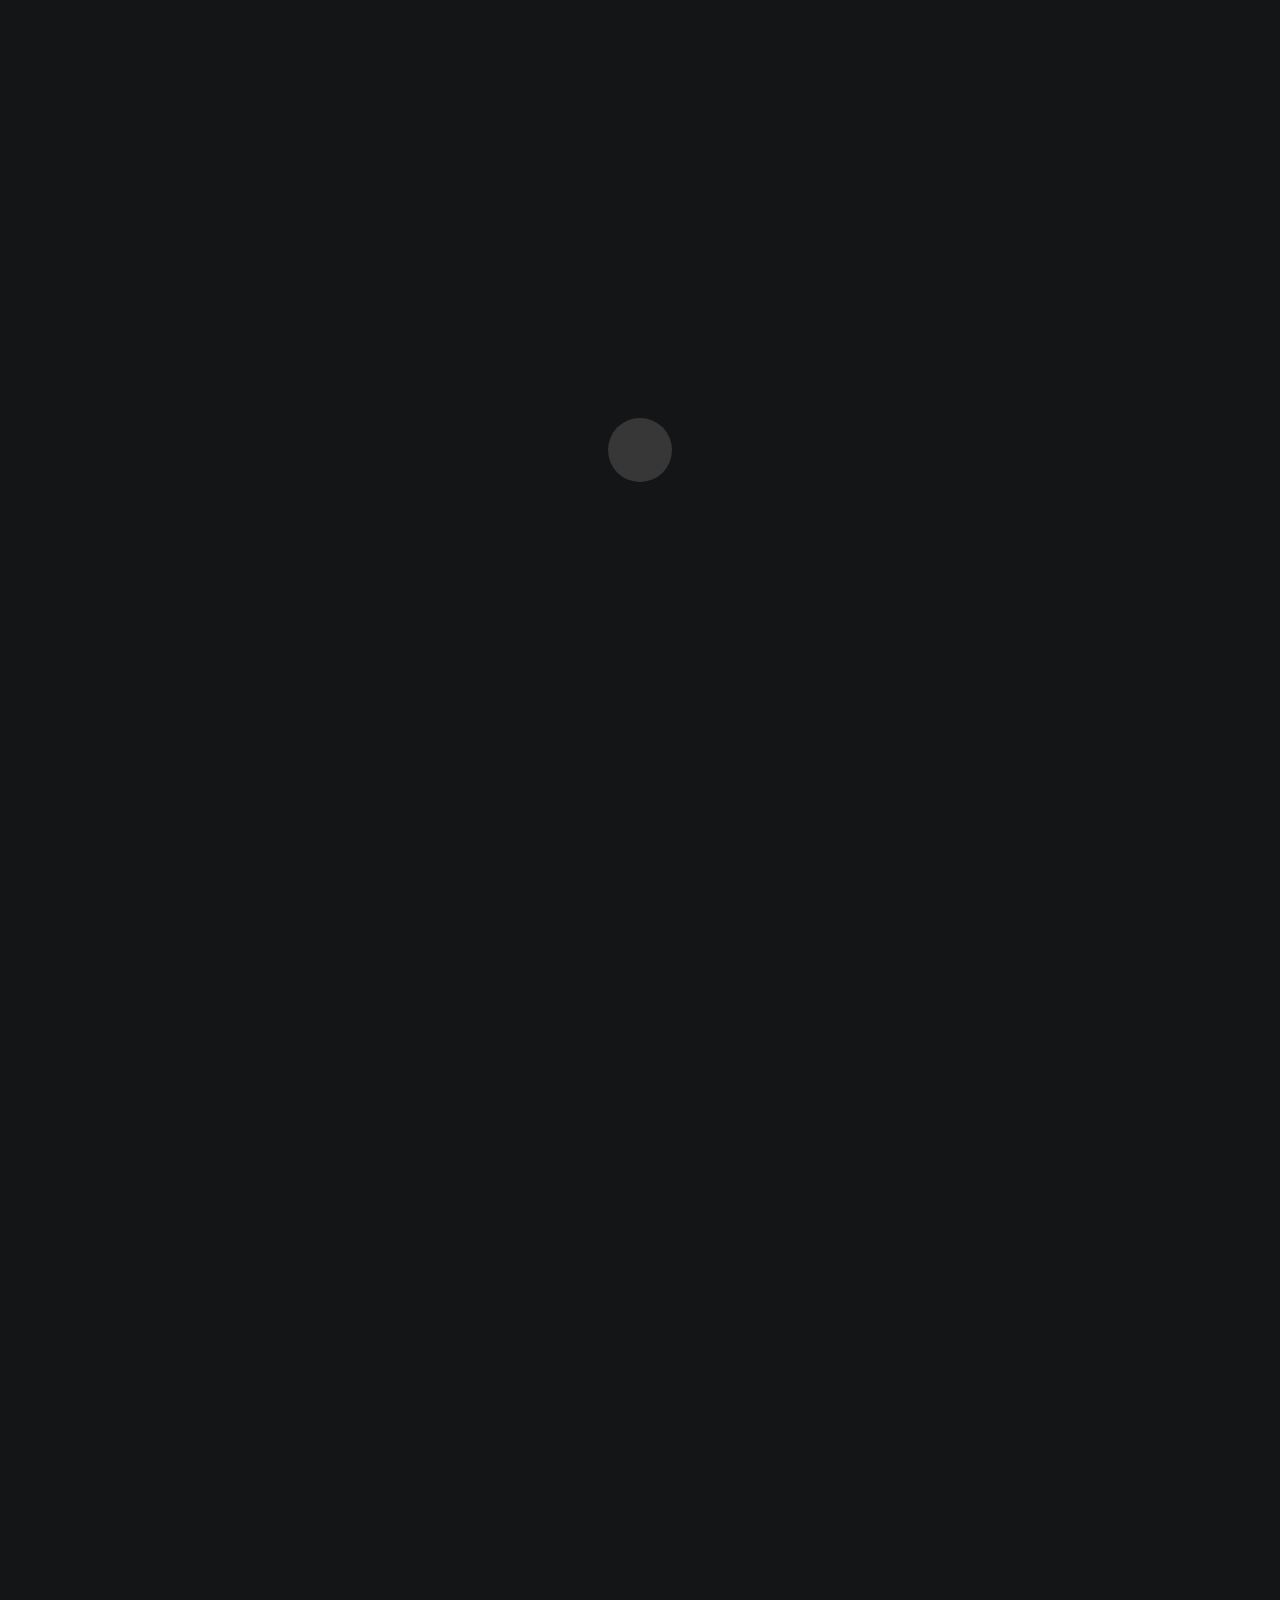
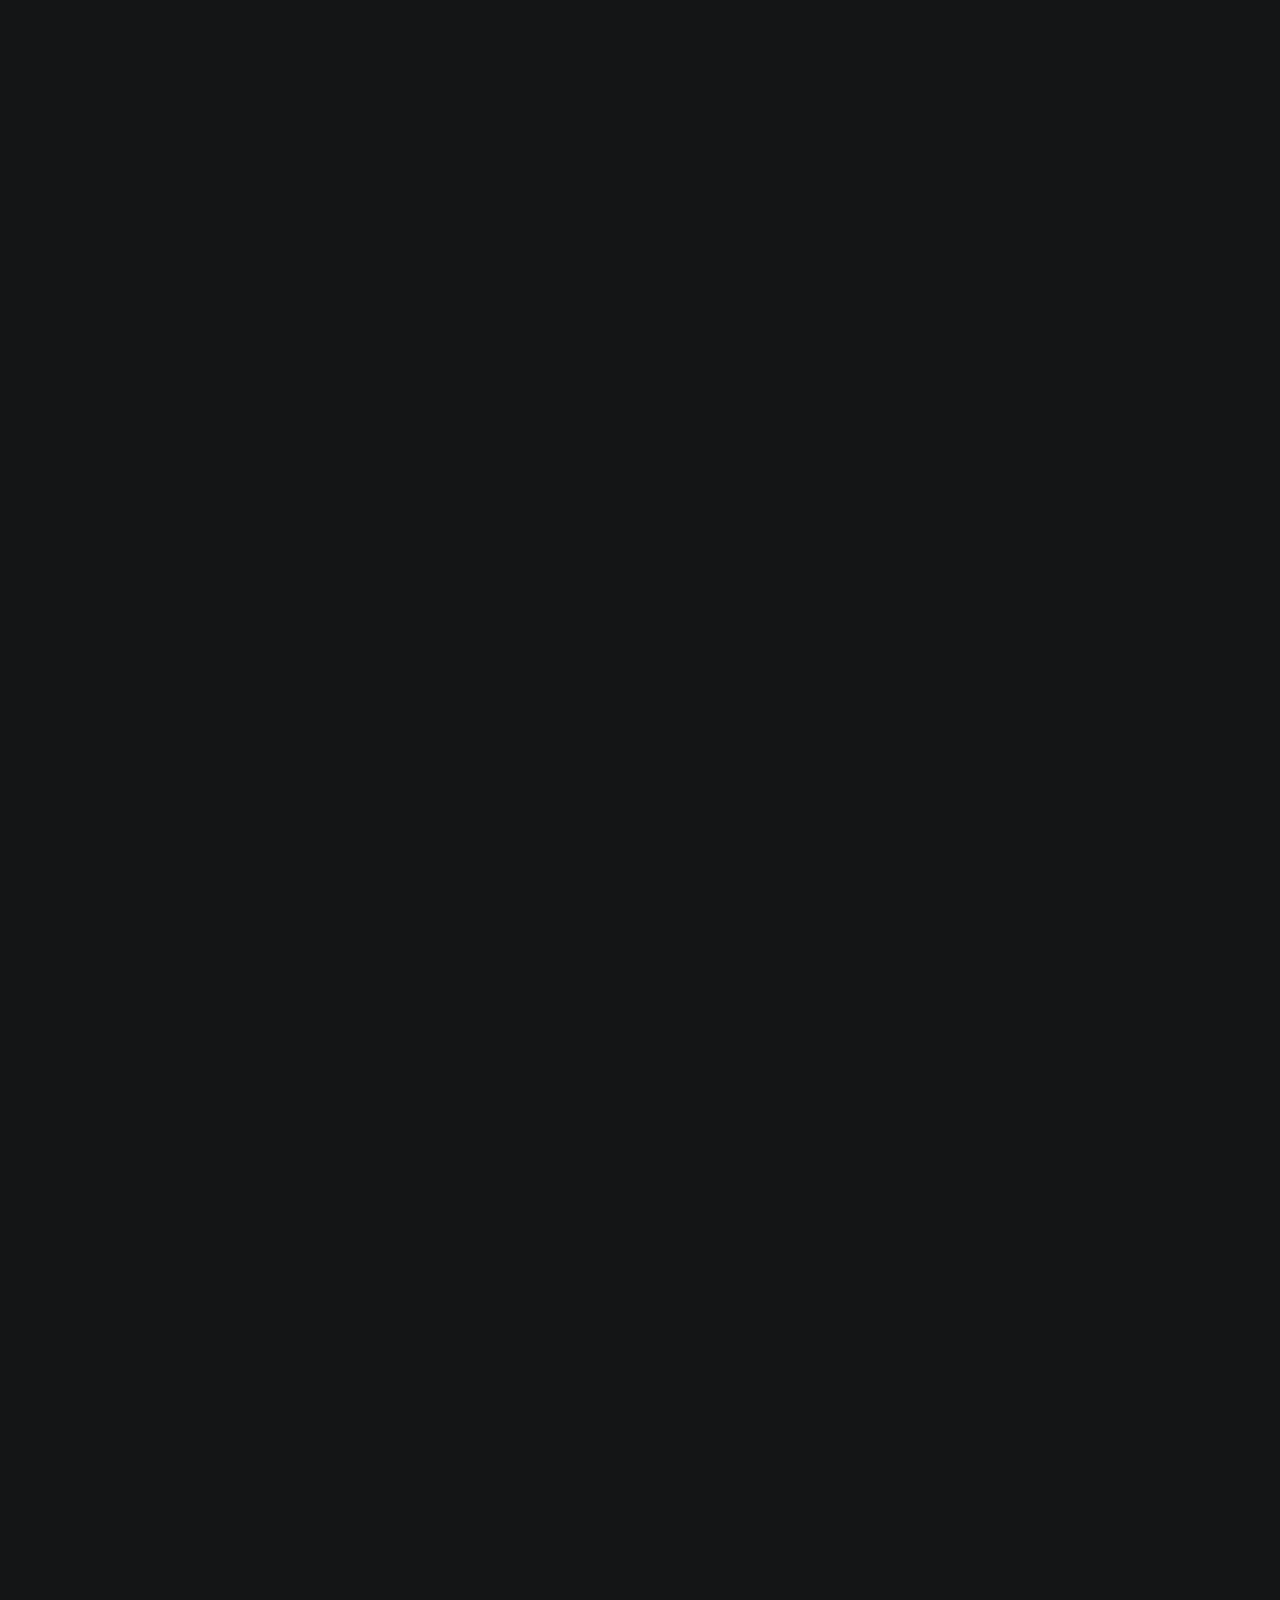
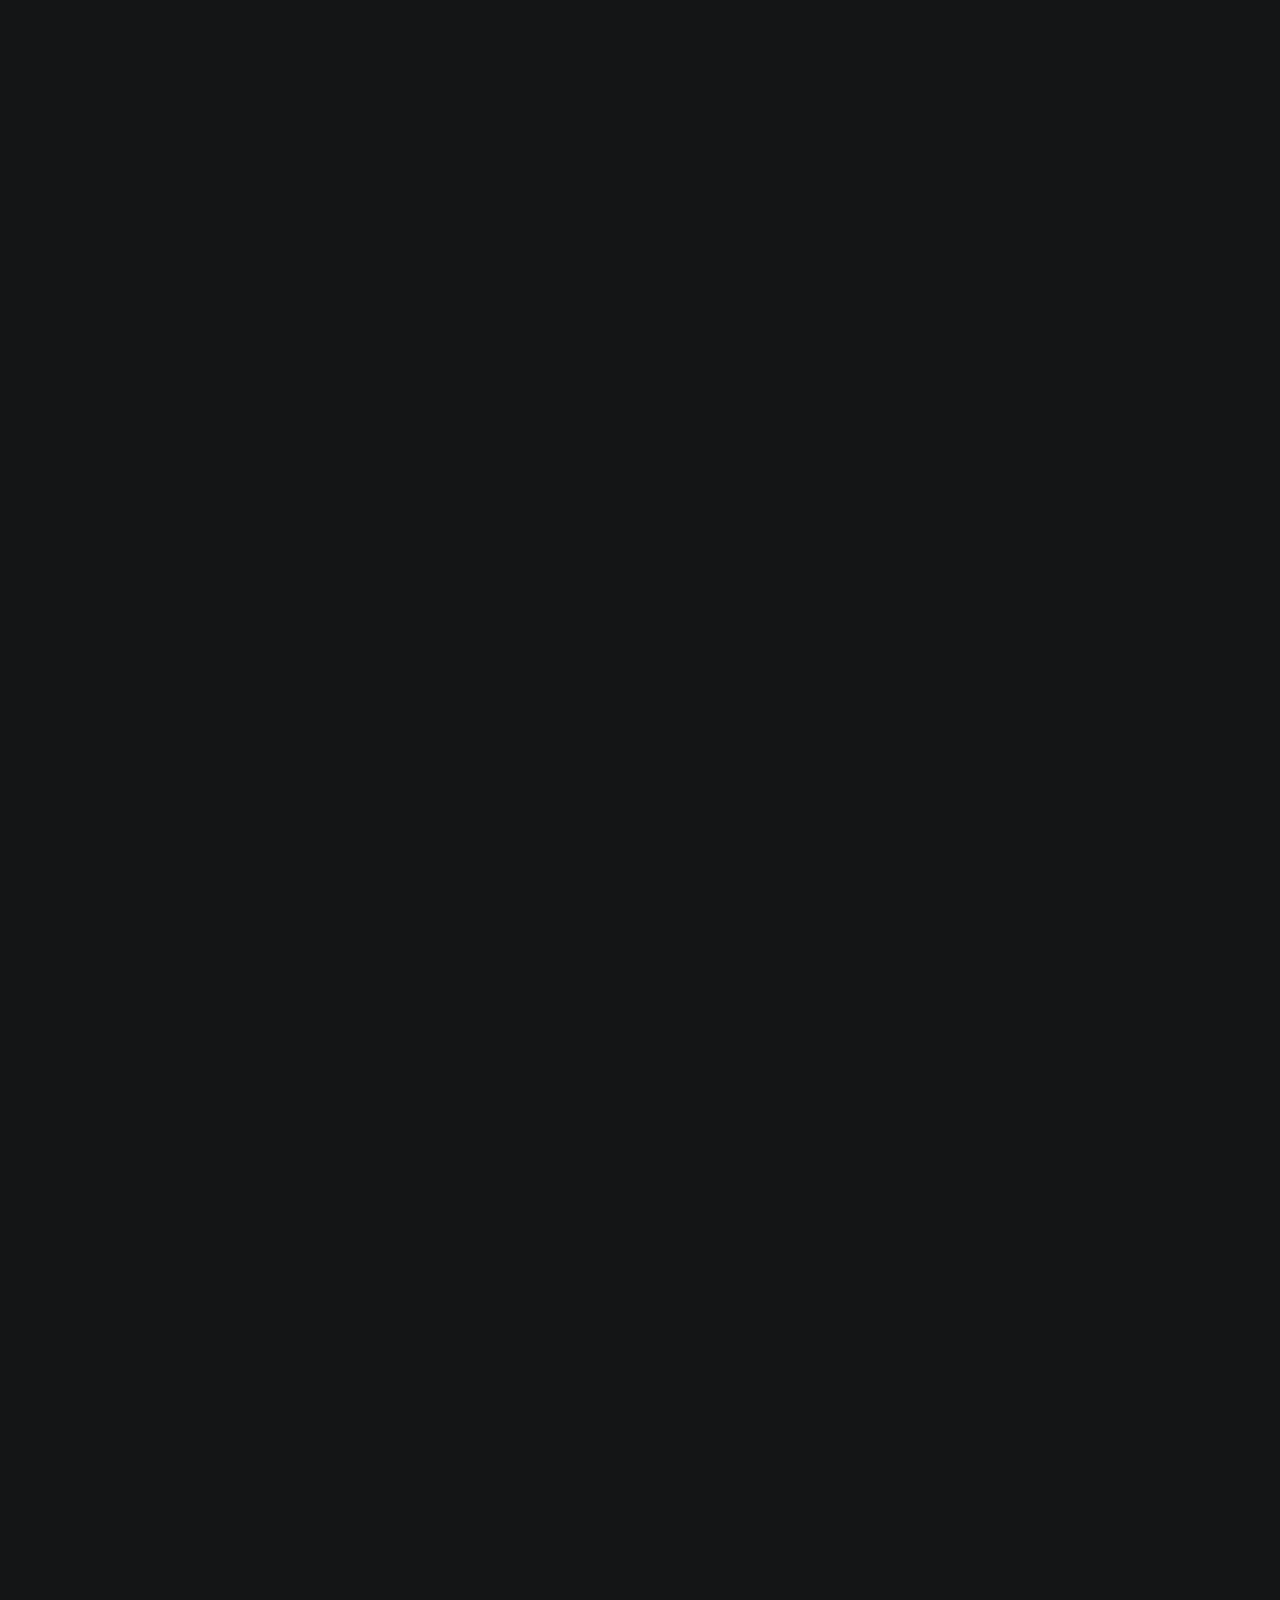
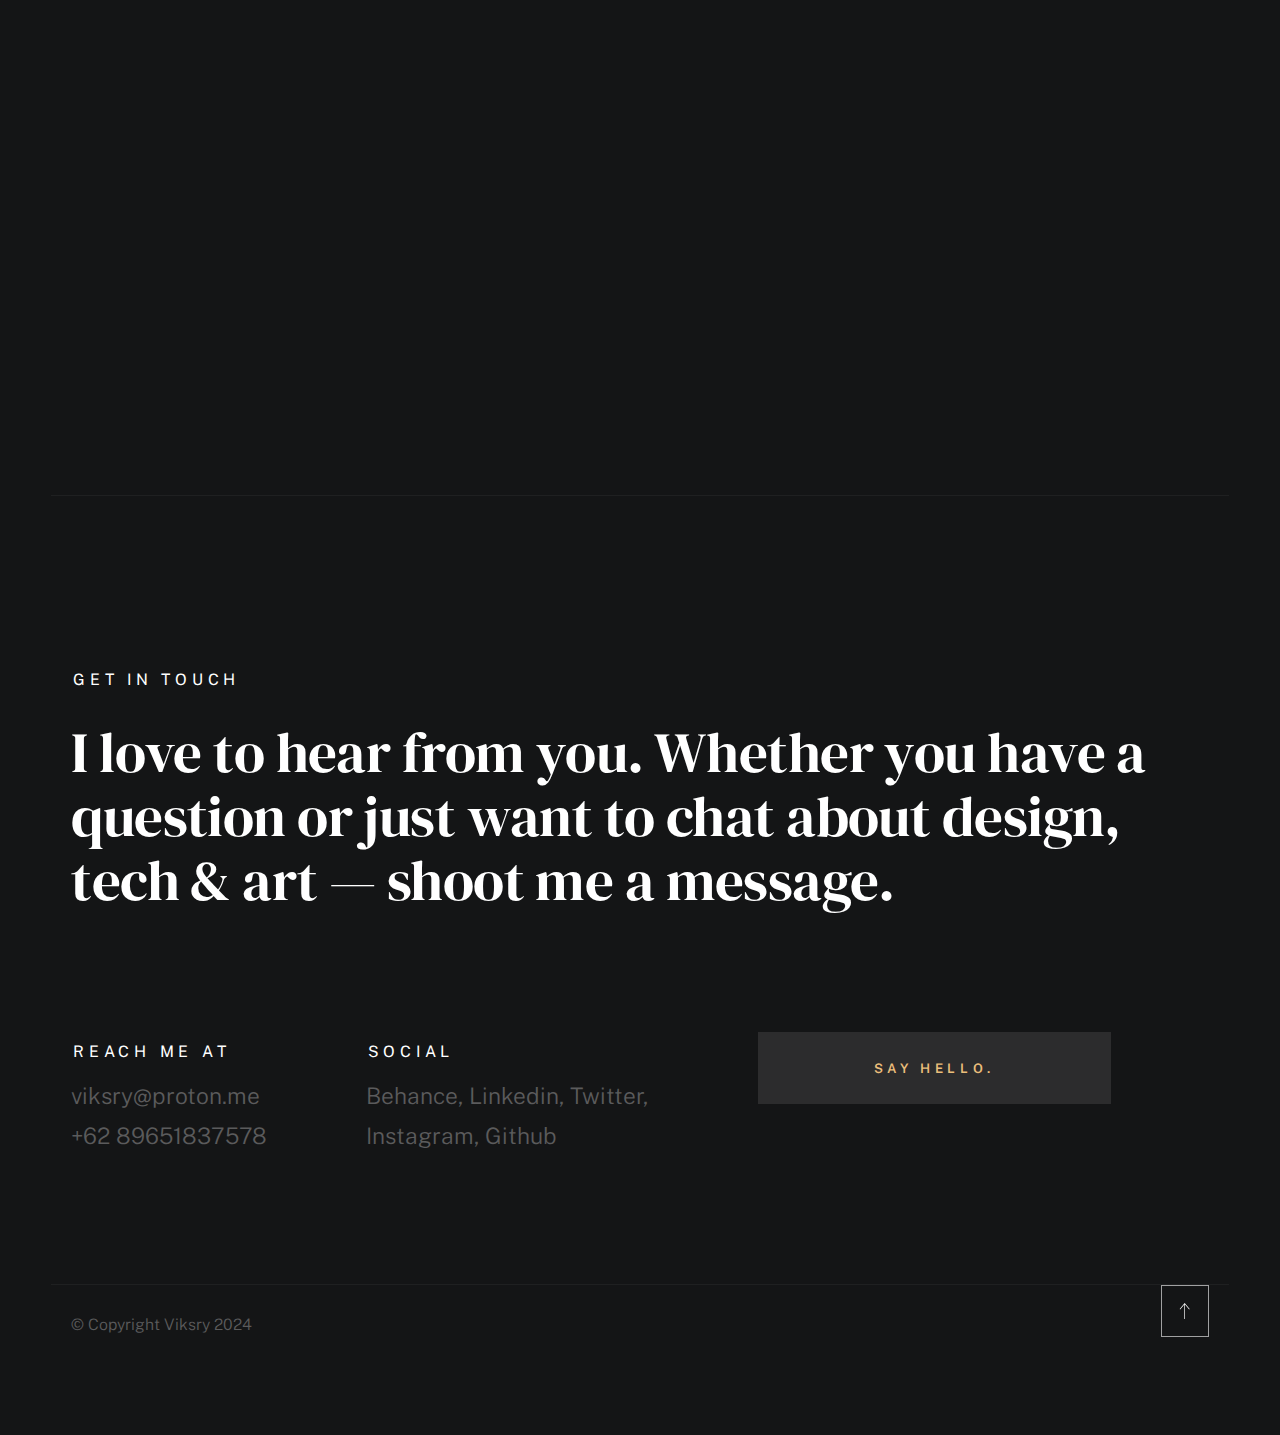
==== index.html @ fc7f6859 "Update index.html" ====
<!DOCTYPE html>
<html class="no-js ss-preload" lang="en">
<head>
<meta charset="UTF-8">
<meta name="viewport" content="width=device-width, initial-scale=1.0">

<!-- SEO META TAGS -->
<meta name="description" content="Portofolio profesional Viksry showcasing innovative projects. Explore web development and design expertise. Kontak untuk layanan pengembangan teknologi.">
<meta name="keywords" content="Viksry, Portofolio Viksry, Web Developer Indonesia, Professional Web Design, IoT Projects, Blockchain Developer, Modern Tech Solutions, Desain UI/UX, Responsive Design">
<meta name="author" content="Viksry">
<meta name="robots" content="index, follow">
<link rel="canonical" href="https://viksry.my.id/">

<!-- OG META TAGS -->
<meta property="og:site_name" content="Viksry Portfolio" />
<meta property="og:url" content="https://viksry.my.id/" />
<meta property="og:title" content="Viksry | Portofolio Profesional & Innovative Projects" />
<meta property="og:description" content="Explore Viksry's portfolio with cutting-edge web solutions and IoT technology. Temukan solusi modern untuk kebutuhan teknologi Anda." />
<meta property="og:image" content="https://viksry.my.id/assets/img/og-image.jpg" />
<meta property="og:type" content="website">
<meta name="twitter:card" content="summary_large_image">

<!-- LANGUAGE META TAGS -->
<meta property="og:locale" content="id_ID" />
<meta property="og:locale:alternate" content="en_US" />

<!-- PREFETCHING -->
<link rel="dns-prefetch" href="//viksry.my.id">

<!-- SCHEMA MARKUP -->
<script type="application/ld+json">
{
  "@context": "https://schema.org",
  "@type": "Person",
  "name": "Viksry",
  "url": "https://viksry.my.id",
  "jobTitle": "Web Developer and IoT Specialist",
  "description": "Showcasing cutting-edge projects in web development, IoT, and UI/UX design.",
  "image": "https://viksry.my.id/assets/img/profile-image.jpg",
  "sameAs": [
    "https://linkedin.com/in/viksry",
    "https://github.com/viksry",
    "https://twitter.com/viksry"
  ]
}
</script>

<title>Viksry | Portfolio Profesional &amp; Web Solutions</title>
    <!-- CSS
    ================================================== -->
    <link rel="stylesheet" href="css/vendor.css">
    <link rel="stylesheet" href="css/styles.css">

    <!-- favicons
================================================== -->
<link rel="icon" type="image/png" href="favicon-96x96.png" sizes="96x96" />
<link rel="icon" type="image/svg+xml" href="favicon.svg" />
<link rel="shortcut icon" href="favicon.ico" />
<link rel="apple-touch-icon" sizes="180x180" href="apple-touch-icon.png" />
<link rel="manifest" href="site.webmanifest" />

</head>

<body id="top">


    <!-- # preloader
    ================================================== -->
    <div id="preloader">
        <div id="loader">
        </div>
    </div>


    <!-- # page wrap
    ================================================== -->
    <div class="s-pagewrap">

        <div class="circles">
            <span></span>
            <span></span>
            <span></span>
            <span></span>
            <span></span>
        </div>


        <!-- ## site header 
        ================================================== -->
        <header class="s-header">

            <div class="header-mobile">
                <span class="mobile-home-link"><a href="index.html">Viksry</a></span>
                <a class="mobile-menu-toggle" href="#0"><span>Menu</span></a>
            </div>

            <div class="row wide main-nav-wrap">
                <nav class="column lg-12 main-nav">
                    <ul>
                        <li><a href="index.html" class="home-link">Viksry</a></li>
                        <li class="current"><a href="#intro" class="smoothscroll">Intro</a></li>
                        <li><a href="#about" class="smoothscroll">About</a></li>
                        <li><a href="#works" class="smoothscroll">Works</a></li>
                        <li><a href="#contact" class="smoothscroll">Say Hello</a></li>
                        <li><a href="styles.html">Viksry IDNTRAP</a></li>
                    </ul>
                </nav>
            </div>

        </header> <!-- end s-header -->


        <!-- ## main content
        ==================================================- -->
        <main class="s-content">


            <!-- ### intro
            ================================================== -->
            <section id="intro" class="s-intro target-section">

                <div class="row intro-content wide">

                    <div class="column">
                        <div class="text-pretitle with-line">
                            Hello World
                        </div>

                        <h1 class="text-huge-title">
                            I am Viksry, <br>
                            Full Stack Engineer <br>
                            Crypto Investor <br>
                            Tech Enthusiast <br>
                            UI/UX Designer
                        </h1>
                    </div>

                    <ul class="intro-social">
                        <li><a href="https://www.behance.net/vikriatantowi">Behance</a></li>
                        <li><a href="https://www.linkedin.com/in/viksry">Linkedin</a></li>
                        <li><a href="https://x.com/Vixsry">Twitter</a></li>
                        <li><a href="https://github.com/Vixsry">Github</a></li>
                        <li><a href="https://www.instagram.com/viksry12">Instagram</a></li>
                    </ul>

                </div> <!-- end intro content -->

                <a href="#about" class="intro-scrolldown smoothscroll">
                    <svg width="24" height="24" viewBox="0 0 24 24" xmlns="http://www.w3.org/2000/svg" fill-rule="evenodd" clip-rule="evenodd"><path d="M11 21.883l-6.235-7.527-.765.644 7.521 9 7.479-9-.764-.645-6.236 7.529v-21.884h-1v21.883z"/></svg>
                </a>

            </section> <!-- end s-intro -->


            <!-- ### about
            ================================================== -->
            <section id="about" class="s-about target-section">


                <div class="row about-info wide" data-animate-block>

                    <div class="column lg-6 md-12 about-info__pic-block">
                        <img src="images/about-photo.jpg" 
                             srcset="images/about-photo.jpg 1x, images/about-photo@2x.jpg 2x" alt="" class="about-info__pic" data-animate-el>
                    </div>

                    <div class="column lg-6 md-12">
                        <div class="about-info__text" >

                            <h2 class="text-pretitle with-line" data-animate-el>
                                About
                            </h2>
                            <p class="attention-getter" data-animate-el>
                                I am a passionate web developer skilled in creating beautiful and functional websites. Additionally, I have expertise in the fields of Internet of Things (IoT) and Blockchain, enabling me to integrate smart solutions into my projects. I enjoy the challenge of transforming complex problems into simple, engaging, and intuitive solutions.
                            </p>
                            <a href="styles.html" class="btn btn--medium u-fullwidth" data-animate-el>View Styles</a>

                        </div>
                    </div>
                </div> <!-- about-info -->


                <div class="row about-expertise" data-animate-block>
                    <div class="column lg-12">

                        <h2 class="text-pretitle" data-animate-el>Expertise</h2>

                        <ul class="skills-list h1" data-animate-el>
                            <li>Visual Design</li>
                            <li>Branding Identity</li>
                            <li>UI Design</li>
                            <li>Product Design</li>
                            <li>Prototyping</li>
                            <li>Illustration</li>
                        </ul>

                    </div>
                </div> <!-- end about-expertise -->


                <div class="row about-timelines" data-animate-block>

                    <div class="column lg-6 tab-12">

                        <h2 class="text-pretitle" data-animate-el>
                            Experience
                        </h2>

                        <div class="timeline" data-animate-el>

                            <div class="timeline__block">
                                <div class="timeline__bullet"></div>
                                <div class="timeline__header">
                                    <h3 class="timeline__title">CRYPTOCURRENCY</h3>
                                    <h5 class="timeline__meta">Investor</h5>
                                    <p class="timeline__timeframe">Plunge Since 2020</p>
                                </div>
                                <div class="timeline__desc">
                                    <p>As a professional investor in the cryptocurrency and blockchain industry, I have developed a deep understanding of crypto market dynamics and the underlying blockchain technology. I am involved in market analysis to identify profitable investment opportunities and implement investment strategies focused on measurable risk and maximum returns.</p>
                                </div>
                            </div>
    
                            <div class="timeline__block">
                                <div class="timeline__bullet"></div>
                                <div class="timeline__header">
                                    <h4 class="timeline__title">MSME WEBSITE DEVELOPMENT</h4>
                                    <h5 class="timeline__meta">Cost-Effective Solutions</h5>
                                    <p class="timeline__timeframe">Falls from 2019 until now 2024</p>
                                </div>
                                <div class="timeline__desc">
                                    <p>In MSME Website Development, I am proud of every project I work on to help small businesses and MSMEs build their digital presence.</p>
                                </div>
                            </div>
    
                        </div> <!-- end timeline -->

                    </div> <!-- end column -->

                    <div class="column lg-6 tab-12">

                        <h2 class="text-pretitle" data-animate-el>
                            Education
                        </h2>

                        <div class="timeline" data-animate-el>

                            <div class="timeline__block">
                                <div class="timeline__bullet"></div>
                                <div class="timeline__header">
                                    <h3 class="timeline__title">WEB DEVELOPER ACADEMY</h3>
                                    <h5 class="timeline__meta">Professional Certification Web Developer Academy</h5>
                                    <p class="timeline__timeframe">2019</p>
                                </div>
                                <div class="timeline__desc">
                                    <p>The Professional Certification at Web Developer Academy allowed me to expand my skills beyond graphic design into the world of web development. The program provided me with a strong foundation in coding languages such as HTML, CSS, JavaScript, and Python, as well as an in-depth understanding of web design principles and user experience (UX) best practices. Through hands-on projects, I gained the ability to create responsive, user-friendly websites that blend both functionality and aesthetics, preparing me to tackle real-world challenges in the fast-evolving web development landscape.</p>
                                </div>
                            </div>
    
                            <div class="timeline__block">
                                <div class="timeline__bullet"></div>
                                <div class="timeline__header">
                                    <h4 class="timeline__title">IOT ACADEMY</h4>
                                    <h5 class="timeline__meta">Certification IoT Academy</h5>
                                    <p class="timeline__timeframe">2018</p>
                                </div>
                                <div class="timeline__desc">
                                    <p>The Certification in IoT at IoT Academy provided me with a comprehensive understanding of the Internet of Things ecosystem, integrating both hardware and software components. The program covered a wide range of topics, including sensor networks, device communication, cloud computing, and IoT security. I gained hands-on experience in developing and deploying IoT solutions, empowering me to design smart systems and applications that enhance connectivity and automation. This certification has equipped me with the skills to contribute to the growing IoT industry and stay at the forefront of technological advancements shaping the future of connected devices.</p>
                                </div>
                            </div>
    
                        </div> <!-- end timeline -->
                        
                    </div> <!-- end column -->


                </div> <!-- end about-timelines -->

            </section> <!-- end s-about -->


            <!-- ### works
            ================================================== -->
            <section id="works" class="s-works target-section">


                <div class="row works-portfolio">

                    <div class="column lg-12" data-animate-block>

                        <h2 class="text-pretitle" data-animate-el>
                            Recent Works
                        </h2>
                        <p class="h1" data-animate-el>
                            Here are some of my favorite projects I have done lately. Feel free to check them out.
                        </p>
    
                        <ul class="folio-list row block-lg-one-half block-stack-on-1000">

                            <li class="folio-list__item column" data-animate-el>
                                <a class="folio-list__item-link" href="#modal-01">
                                    <div class="folio-list__item-pic">
                                        <img src="images/portfolio/V-animation.jpg"
                                             srcset="images/portfolio/V-animation.jpg 1x, images/portfolio/V-animation@2x.jpg 2x"  alt="">
                                    </div>
                                    
                                    <div class="folio-list__item-text">
                                        <div class="folio-list__item-cat">
                                            VIKS ANIMATION
                                        </div>
                                        <div class="folio-list__item-title">
                                            Library Animation
                                        </div>
                                    </div>
                                </a>
                                <a class="folio-list__proj-link" href="#" title="project link">
                                    <svg width="15" height="15" viewBox="0 0 15 15" fill="none" xmlns="http://www.w3.org/2000/svg"><path d="M8.14645 3.14645C8.34171 2.95118 8.65829 2.95118 8.85355 3.14645L12.8536 7.14645C13.0488 7.34171 13.0488 7.65829 12.8536 7.85355L8.85355 11.8536C8.65829 12.0488 8.34171 12.0488 8.14645 11.8536C7.95118 11.6583 7.95118 11.3417 8.14645 11.1464L11.2929 8H2.5C2.22386 8 2 7.77614 2 7.5C2 7.22386 2.22386 7 2.5 7H11.2929L8.14645 3.85355C7.95118 3.65829 7.95118 3.34171 8.14645 3.14645Z" fill="currentColor" fill-rule="evenodd" clip-rule="evenodd"></path></svg>
                                </a>
                            </li> <!--end folio-list__item -->

                            <li class="folio-list__item column" data-animate-el>
                                <a class="folio-list__item-link" href="#modal-02">
                                    <div class="folio-list__item-pic">
                                        <img src="images/portfolio/idntrap.jpg" 
                                             srcset="images/portfolio/idntrap.jpg 1x, images/portfolio/idntrap@2x.jpg 2x" alt="">
                                    </div>
                                    
                                    <div class="folio-list__item-text">
                                        <div class="folio-list__item-cat">
                                            IDNTRAP
                                        </div>
                                        <div class="folio-list__item-title">
                                            Framework CSS
                                        </div>
                                    </div>
                                </a>
                                <a class="folio-list__proj-link" href="#" title="project link">
                                    <svg width="15" height="15" viewBox="0 0 15 15" fill="none" xmlns="http://www.w3.org/2000/svg"><path d="M8.14645 3.14645C8.34171 2.95118 8.65829 2.95118 8.85355 3.14645L12.8536 7.14645C13.0488 7.34171 13.0488 7.65829 12.8536 7.85355L8.85355 11.8536C8.65829 12.0488 8.34171 12.0488 8.14645 11.8536C7.95118 11.6583 7.95118 11.3417 8.14645 11.1464L11.2929 8H2.5C2.22386 8 2 7.77614 2 7.5C2 7.22386 2.22386 7 2.5 7H11.2929L8.14645 3.85355C7.95118 3.65829 7.95118 3.34171 8.14645 3.14645Z" fill="currentColor" fill-rule="evenodd" clip-rule="evenodd"></path></svg>
                                </a>
                            </li> <!--end folio-list__item -->

                            <li class="folio-list__item column" data-animate-el>
                                <a class="folio-list__item-link" href="#modal-03">
                                    <div class="folio-list__item-pic">
                                        <img src="images/portfolio/rucksack.jpg" 
                                             srcset="images/portfolio/rucksack.jpg 1x, images/portfolio/rucksack@2x.jpg 2x" alt="">
                                    </div>
                                    
                                    <div class="folio-list__item-text">
                                        <div class="folio-list__item-cat">
                                            Branding
                                        </div>
                                        <div class="folio-list__item-title">
                                            Rucksuck.
                                        </div>
                                    </div>
                                </a>
                                <a class="folio-list__proj-link" href="#" title="project link">
                                    <svg width="15" height="15" viewBox="0 0 15 15" fill="none" xmlns="http://www.w3.org/2000/svg"><path d="M8.14645 3.14645C8.34171 2.95118 8.65829 2.95118 8.85355 3.14645L12.8536 7.14645C13.0488 7.34171 13.0488 7.65829 12.8536 7.85355L8.85355 11.8536C8.65829 12.0488 8.34171 12.0488 8.14645 11.8536C7.95118 11.6583 7.95118 11.3417 8.14645 11.1464L11.2929 8H2.5C2.22386 8 2 7.77614 2 7.5C2 7.22386 2.22386 7 2.5 7H11.2929L8.14645 3.85355C7.95118 3.65829 7.95118 3.34171 8.14645 3.14645Z" fill="currentColor" fill-rule="evenodd" clip-rule="evenodd"></path></svg>
                                </a>
                            </li> <!--end folio-list__item -->

                            <li class="folio-list__item column" data-animate-el>
                                <a class="folio-list__item-link" href="#modal-04">
                                    <div class="folio-list__item-pic">
                                        <img src="images/portfolio/skaterboy.jpg"
                                             srcset="images/portfolio/skaterboy.jpg 1x, images/portfolio/skaterboy@2x.jpg 2x" alt="">
                                    </div>
                                    
                                    <div class="folio-list__item-text">
                                        <div class="folio-list__item-cat">
                                            Website
                                        </div>
                                        <div class="folio-list__item-title">
                                            Since Day One.
                                        </div>
                                    </div>
                                </a>
                                <a class="folio-list__proj-link" href="#" title="project link">
                                    <svg width="15" height="15" viewBox="0 0 15 15" fill="none" xmlns="http://www.w3.org/2000/svg"><path d="M8.14645 3.14645C8.34171 2.95118 8.65829 2.95118 8.85355 3.14645L12.8536 7.14645C13.0488 7.34171 13.0488 7.65829 12.8536 7.85355L8.85355 11.8536C8.65829 12.0488 8.34171 12.0488 8.14645 11.8536C7.95118 11.6583 7.95118 11.3417 8.14645 11.1464L11.2929 8H2.5C2.22386 8 2 7.77614 2 7.5C2 7.22386 2.22386 7 2.5 7H11.2929L8.14645 3.85355C7.95118 3.65829 7.95118 3.34171 8.14645 3.14645Z" fill="currentColor" fill-rule="evenodd" clip-rule="evenodd"></path></svg>
                                </a>
                            </li> <!--end folio-list__item -->

                            <li class="folio-list__item column" data-animate-el>
                                <a class="folio-list__item-link" href="#modal-05">
                                    <div class="folio-list__item-pic">
                                        <img src="images/portfolio/sanddunes.jpg" 
                                             srcset="images/portfolio/sanddunes.jpg 1x, images/portfolio/sanddunes@2x.jpg 2x" alt="">
                                    </div>
                                    
                                    <div class="folio-list__item-text">
                                        <div class="folio-list__item-cat">
                                            Illustration
                                        </div>
                                        <div class="folio-list__item-title">
                                            Sand Dunes.
                                        </div>
                                    </div>
                                </a>
                                <a class="folio-list__proj-link" href="#" title="project link">
                                    <svg width="15" height="15" viewBox="0 0 15 15" fill="none" xmlns="http://www.w3.org/2000/svg"><path d="M8.14645 3.14645C8.34171 2.95118 8.65829 2.95118 8.85355 3.14645L12.8536 7.14645C13.0488 7.34171 13.0488 7.65829 12.8536 7.85355L8.85355 11.8536C8.65829 12.0488 8.34171 12.0488 8.14645 11.8536C7.95118 11.6583 7.95118 11.3417 8.14645 11.1464L11.2929 8H2.5C2.22386 8 2 7.77614 2 7.5C2 7.22386 2.22386 7 2.5 7H11.2929L8.14645 3.85355C7.95118 3.65829 7.95118 3.34171 8.14645 3.14645Z" fill="currentColor" fill-rule="evenodd" clip-rule="evenodd"></path></svg>
                                </a>
                            </li> <!--end folio-list__item -->

                            <li class="folio-list__item column" data-animate-el>
                                <a class="folio-list__item-link" href="#modal-06">
                                    <div class="folio-list__item-pic">
                                        <img src="images/portfolio/minimalismo.jpg" 
                                             srcset="images/portfolio/minimalismo.jpg 1x, images/portfolio/minimalismo@2x.jpg 2x" alt="">
                                    </div>
                                    
                                    <div class="folio-list__item-text">
                                        <div class="folio-list__item-cat">
                                            Branding
                                        </div>
                                        <div class="folio-list__item-title">
                                            Minimalismo.
                                        </div>
                                    </div>
                                </a>
                                <a class="folio-list__proj-link" href="#" title="project link">
                                    <svg width="15" height="15" viewBox="0 0 15 15" fill="none" xmlns="http://www.w3.org/2000/svg"><path d="M8.14645 3.14645C8.34171 2.95118 8.65829 2.95118 8.85355 3.14645L12.8536 7.14645C13.0488 7.34171 13.0488 7.65829 12.8536 7.85355L8.85355 11.8536C8.65829 12.0488 8.34171 12.0488 8.14645 11.8536C7.95118 11.6583 7.95118 11.3417 8.14645 11.1464L11.2929 8H2.5C2.22386 8 2 7.77614 2 7.5C2 7.22386 2.22386 7 2.5 7H11.2929L8.14645 3.85355C7.95118 3.65829 7.95118 3.34171 8.14645 3.14645Z" fill="currentColor" fill-rule="evenodd" clip-rule="evenodd"></path></svg>
                                </a>
                            </li> <!--end folio-list__item -->

                        </ul> <!-- end folio-list -->

                    </div> <!-- end column -->


                    <!-- Modal Templates Popup
                    -------------------------------------------- -->
                    <div id="modal-01" hidden>
                        <div class="modal-popup">
                            <img src="images/portfolio/gallery/V-animation.jpg" alt="">
                
                            <div class="modal-popup__desc">
                                <h5>Animation On Scroll</h5>
                                <p>A modern JavaScript animation library designed to create smooth, lightweight, and customizable scroll animations for various web applications. Built with a focus on simplicity and efficiency, this library delivers an optimal experience without compromising performance.</p>
                                <ul class="modal-popup__cat">
                                    <li>Free and</li>
                                    <li>Open Source</li>
                                </ul>
                            </div>
                
                            <a href="https://github.com/Vixsry/viks-animation" class="modal-popup__details">VIEW PROJECT</a>
                        </div>
                    </div> <!-- end modal -->

                    <div id="modal-02" hidden>
                        <div class="modal-popup">
                            <img src="images/portfolio/gallery/idntrap.jpg" alt="">
                
                            <div class="modal-popup__desc">
                                <h5>IDNTRAP</h5>
                                <p>IDNTRAP is a modern and lightweight CSS framework designed to help you build web interfaces quickly and easily.Modern and responsive interface</p>
                                <ul class="modal-popup__cat">
                                    <li>Framework</li>
                                </ul>
                            </div>
                
                            <a href="https://github.com/Vixsry/IDNTRAP" class="modal-popup__details">VIEW UPDATE PROJECT</a>
                        </div>
                    </div> <!-- end modal -->

                    <div id="modal-03" hidden>
                        <div class="modal-popup">
                            <img src="images/portfolio/gallery/g-rucksack.jpg" alt="">
                
                            <div class="modal-popup__desc">
                                <h5>Rucksuck</h5>
                                <p>Exercitationem reprehenderit quod explicabo consequatur aliquid ut magni ut. Deleniti quo corrupti illum velit eveniet ratione necessitatibus ipsam mollitia.</p>
                                <ul class="modal-popup__cat">
                                    <li>Product Design</li>
                                </ul>
                            </div>
                
                            <a href="https://www.behance.net/" class="modal-popup__details">Project link</a>
                        </div>
                    </div> <!-- end modal -->

                    <div id="modal-04" hidden>
                        <div class="modal-popup">
                            <img src="images/portfolio/gallery/g-skaterboy.jpg" alt="">
                
                            <div class="modal-popup__desc">
                                <h5>Since Day One</h5>
                                <p>Dolores velit qui quos nobis. Aliquam delectus voluptas quos possimus non voluptatem voluptas voluptas. Est doloribus eligendi porro doloribus voluptatum.</p>
                                <ul class="modal-popup__cat">
                                    <li>Website</li>
                                </ul>
                            </div>
                
                            <a href="https://www.behance.net/" class="modal-popup__details">Project link</a>
                        </div>
                    </div> <!-- end modal -->

                    <div id="modal-05" hidden>
                        <div class="modal-popup">

                            <img src="images/portfolio/gallery/g-sanddunes.jpg" alt="">
                
                            <div class="modal-popup__desc">
                                <h5>Sand Dunes</h5>
                                <p>Proin gravida nibh vel velit auctor aliquet. Aenean sollicitudin, lorem quis bibendum auctor, nisi elit consequat ipsum, nec sagittis sem nibh id elit.</p>
                                <ul class="modal-popup__cat">
                                    <li>Illustration</li>
                                </ul>
                            </div>
                
                            <a href="https://www.behance.net/" class="modal-popup__details">Project link</a>
                        </div>
                    </div> <!-- end modal -->

                    <div id="modal-06" hidden>
                        <div class="modal-popup">
                            <img src="images/portfolio/gallery/g-minimalismo.jpg" alt="">
                
                            <div class="modal-popup__desc">
                                <h5>Minimalismo</h5>
                                <p>Quisquam vel libero consequuntur autem voluptas. Qui aut vero. Omnis fugit mollitia cupiditate voluptas. Aenean sollicitudin, lorem quis bibendum auctor.</p>
                                <ul class="modal-popup__cat">
                                    <li>Branding</li>
                                    <li>Product Design</li>
                                </ul>
                            </div>
                
                            <a href="https://www.behance.net/" class="modal-popup__details">Project link</a>
                        </div>
                    </div> <!-- end modal -->

                </div> <!-- end works-portfolio -->


                <div class="row testimonials">
                    <div class="column lg-12" data-animate-block>
        
                        <div class="swiper-container testimonial-slider" data-animate-el>
        
                            <div class="swiper-wrapper">

                                <div class="testimonial-slider__slide swiper-slide">
                                    <div class="testimonial-slider__author">
                                        <img src="images/avatars/Andra.jpg" alt="Author image" class="testimonial-slider__avatar">
                                        <cite class="testimonial-slider__cite">
                                            <strong>Andra</strong>
                                            <span>Influencer</span>
                                        </cite>
                                    </div>
                                    <p>Komunikasi selama proses pengembangan sangat efektif. Setiap feedback langsung diimplementasikan dengan baik, menunjukkan dedikasi terhadap kepuasan klien.</p>
                                </div> <!-- end testimonial-slider__slide -->
                
                                <div class="testimonial-slider__slide swiper-slide">
                                    <div class="testimonial-slider__author">
                                        <img src="images/avatars/Damar.jpg" alt="Author image" class="testimonial-slider__avatar">
                                        <cite class="testimonial-slider__cite">
                                            <strong>Damar</strong>
                                            <span>Pengusaha</span>
                                        </cite>
                                    </div>
                                    <p>
                                    Desain website ini berhasil menyampaikan pesan dan tujuan bisnis dengan sangat efektif melalui elemen visual dan navigasi yang intuitif.
                                    </p>
                                </div> <!-- end testimonial-slider__slide -->
                
                                <div class="testimonial-slider__slide swiper-slide">
                                    <div class="testimonial-slider__author">
                                        <img src="images/avatars/Riana.jpg" alt="Author image" class="testimonial-slider__avatar">
                                        <cite class="testimonial-slider__cite">
                                            <strong>Riana</strong>
                                            <span>Influencer</span>
                                        </cite>
                                    </div>
                                    <p>
                                    Dalam pengembangan situs e-commerce, tantangan teknis seperti integrasi payment gateway berhasil diatasi dengan elegan. Website ini kini berjalan lancar dan memberikan pengalaman pengguna yang optimal.
                                    </p>
                                </div> <!-- end testimonial-slider__slide -->
        
                                <div class="testimonial-slider__slide swiper-slide">
                                    <div class="testimonial-slider__author">
                                        <img src="images/avatars/Ramdani.jpg" alt="Author image" class="testimonial-slider__avatar">
                                        <cite class="testimonial-slider__cite">
                                            <strong>Ramdani</strong>
                                            <span>UMKM</span>
                                        </cite>
                                    </div>
                                    <p>
                                    Website yang dirancang memiliki tampilan modern dan user-friendly. Setiap elemen terlihat profesional, dengan animasi yang halus dan navigasi yang intuitif. Sangat merepresentasikan kebutuhan klien dengan baik.
                                    </p>
                                </div> <!-- end testimonial-slider__slide -->
            
                            </div> <!-- end swiper-wrapper -->
        
                            <div class="swiper-pagination"></div>
        
                        </div> <!-- end swiper-container -->
        
                    </div> <!-- end column -->
                </div> <!-- end row testimonials -->

            </section> <!-- end s-works -->


            <!-- ### contact
            ================================================== -->
            <section id="contact" class="s-contact target-section">

                <div class="row contact-top">
                    <div class="column lg-12">
                        <h2 class="text-pretitle">
                            Get In Touch
                        </h2>

                        <p class="h1">
                            I love to hear from you.
                            Whether you have a question or just 
                            want to chat about design, tech &amp; art — shoot me a message.
                        </p>
                    </div>
                </div> <!-- end contact-top -->

                <div class="row contact-bottom">
                    <div class="column lg-3 md-5 tab-6 stack-on-550 contact-block">
                        <h3 class="text-pretitle">Reach me at</h3>
                        <p class="contact-links">
                            <a href="mailto:viksry@proton.me" class="mailtoui">viksry@proton.me</a> <br>
                            <a href="tel:+62 89651837578">+62 89651837578</a>
                        </p>
                    </div>
                    <div class="column lg-4 md-5 tab-6 stack-on-550 contact-block">
                        <h3 class="text-pretitle">Social</h3>
                        <ul class="contact-social">
                            <li><a href="https://www.behance.net/vikriatantowi">Behance</a></li>
                            <li><a href="https://www.linkedin.com/in/viksry">Linkedin</a></li>
                            <li><a href="https://x.com/Vixsry">Twitter</a></li>
                            <li><a href="https://www.instagram.com/viksry12">Instagram</a></li>
                            <li><a href="https://github.com/Vixsry">Github</a></li>
                        </ul>
                    </div>
                    <div class="column lg-4 md-12 contact-block">
                        <a href="mailto:viksry@proton.me" class="mailtoui btn btn--medium u-fullwidth contact-btn">Say Hello.</a>
                    </div>
                </div> <!-- end contact-bottom -->

            </section> <!-- end contact -->

        </main> <!-- end s-content -->


        <!-- ## footer
        ================================================== -->
        <footer class="s-footer">

            <div class="row">
                <div class="column ss-copyright">
                    <span>© Copyright Viksry 2024</span> 
                </div>

                <div class="ss-go-top">
                    <a class="smoothscroll" title="Back to Top" href="#top">
                        <svg xmlns="http://www.w3.org/2000/svg" viewBox="0 0 24 24" fill-rule="evenodd" clip-rule="evenodd"><path d="M11 2.206l-6.235 7.528-.765-.645 7.521-9 7.479 9-.764.646-6.236-7.53v21.884h-1v-21.883z"/></svg>
                    </a>
                </div>
            </div>

        </footer> <!-- end s-footer -->

    </div> <!-- end -s-pagewrap -->


    <!-- Java Script
    ================================================== -->
    <script src="js/plugins.js"></script>
    <script src="js/main.js"></script>

</body>
</html>
---- css/vendor.css ----
/* ===================================================================
 * Theme Third-party Stylesheets
 * Template Ver. 1.0.0
 * 02-16-2021
 * -------------------------------------------------------------------
 *
 * TOC:
 * 
 * # PrismJS 1.20.0
 * # Swiper 6.4.5
 * # Basiclightbox
 * 
 * ------------------------------------------------------------------- */



/* ===================================================================
 * # PrismJS 1.20.0
 *   https://prismjs.com/download.html#themes=prism-tomorrow&languages=markup+css+clike+javascript+markup-templating+php
 *   
 *   prism.js tomorrow night eighties for JavaScript, CoffeeScript, CSS and HTML
 *   Based on https://github.com/chriskempson/tomorrow-theme
 *   @author Rose Pritchard
 * ------------------------------------------------------------------- */

code[class*="language-"],
pre[class*="language-"] {
    color           : #ccc;
    background      : none;
    font-family     : var(--font-mono);
    font-size       : calc(var(--text-size) * 0.9444);
    text-align      : left;
    white-space     : pre;
    word-spacing    : normal;
    word-break      : normal;
    word-wrap       : normal;
    line-height     : var(--vspace-1);
    -moz-tab-size   : 4;
    -o-tab-size     : 4;
    tab-size        : 4;
    -webkit-hyphens : none;
    -moz-hyphens    : none;
    -ms-hyphens     : none;
    hyphens         : none;
}

/* Code blocks */

pre[class*="language-"] {
    padding  : var(--vspace-0_5) 0 var(--vspace-1);
    margin   : 0;
    overflow : auto;
}

:not(pre)>code[class*="language-"],
pre[class*="language-"] {
    background : #2d2d2d;
}

/* Inline code */

:not(pre)>code[class*="language-"] {
    padding     : .1em;
    white-space : normal;
}

.token.comment,
.token.block-comment,
.token.prolog,
.token.doctype,
.token.cdata {
    color : #999;
}

.token.punctuation {
    color : #ccc;
}

.token.tag,
.token.attr-name,
.token.namespace,
.token.deleted {
    color : #e2777a;
}

.token.function-name {
    color : #6196cc;
}

.token.boolean,
.token.number,
.token.function {
    color : #f08d49;
}

.token.property,
.token.class-name,
.token.constant,
.token.symbol {
    color : #f8c555;
}

.token.selector,
.token.important,
.token.atrule,
.token.keyword,
.token.builtin {
    color : #cc99cd;
}

.token.string,
.token.char,
.token.attr-value,
.token.regex,
.token.variable {
    color : #7ec699;
}

.token.operator,
.token.entity,
.token.url {
    color : #67cdcc;
}

.token.important,
.token.bold {
    font-weight : bold;
}

.token.italic {
    font-style : italic;
}

.token.entity {
    cursor : help;
}

.token.inserted {
    color : green;
}



/* ===================================================================
 * # Swiper 6.4.5
 *   Most modern mobile touch slider and framework with hardware accelerated transitions
 *   https://swiperjs.com
 *
 *   Copyright 2014-2020 Vladimir Kharlampidi
 *
 *   Released under the MIT License
 *
 *   Released on: December 18, 2020
 * ------------------------------------------------------------------- */

@font-face {
    font-family : "swiper-icons";
    src         : url("data:application/font-woff;charset=utf-8;base64, [base64]//wADZ2x5ZgAAAywAAADMAAAD2MHtryVoZWFkAAABbAAAADAAAAA2E2+eoWhoZWEAAAGcAAAAHwAAACQC9gDzaG10eAAAAigAAAAZAAAArgJkABFsb2NhAAAC0AAAAFoAAABaFQAUGG1heHAAAAG8AAAAHwAAACAAcABAbmFtZQAAA/gAAAE5AAACXvFdBwlwb3N0AAAFNAAAAGIAAACE5s74hXjaY2BkYGAAYpf5Hu/j+W2+MnAzMYDAzaX6QjD6/4//Bxj5GA8AuRwMYGkAPywL13jaY2BkYGA88P8Agx4j+/8fQDYfA1AEBWgDAIB2BOoAeNpjYGRgYNBh4GdgYgABEMnIABJzYNADCQAACWgAsQB42mNgYfzCOIGBlYGB0YcxjYGBwR1Kf2WQZGhhYGBiYGVmgAFGBiQQkOaawtDAoMBQxXjg/wEGPcYDDA4wNUA2CCgwsAAAO4EL6gAAeNpj2M0gyAACqxgGNWBkZ2D4/wMA+xkDdgAAAHjaY2BgYGaAYBkGRgYQiAHyGMF8FgYHIM3DwMHABGQrMOgyWDLEM1T9/w8UBfEMgLzE////P/5//f/V/xv+r4eaAAeMbAxwIUYmIMHEgKYAYjUcsDAwsLKxc3BycfPw8jEQA/[base64]/uznmfPFBNODM2K7MTQ45YEAZqGP81AmGGcF3iPqOop0r1SPTaTbVkfUe4HXj97wYE+yNwWYxwWu4v1ugWHgo3S1XdZEVqWM7ET0cfnLGxWfkgR42o2PvWrDMBSFj/IHLaF0zKjRgdiVMwScNRAoWUoH78Y2icB/yIY09An6AH2Bdu/UB+yxopYshQiEvnvu0dURgDt8QeC8PDw7Fpji3fEA4z/PEJ6YOB5hKh4dj3EvXhxPqH/SKUY3rJ7srZ4FZnh1PMAtPhwP6fl2PMJMPDgeQ4rY8YT6Gzao0eAEA409DuggmTnFnOcSCiEiLMgxCiTI6Cq5DZUd3Qmp10vO0LaLTd2cjN4fOumlc7lUYbSQcZFkutRG7g6JKZKy0RmdLY680CDnEJ+UMkpFFe1RN7nxdVpXrC4aTtnaurOnYercZg2YVmLN/d/gczfEimrE/fs/bOuq29Zmn8tloORaXgZgGa78yO9/cnXm2BpaGvq25Dv9S4E9+5SIc9PqupJKhYFSSl47+Qcr1mYNAAAAeNptw0cKwkAAAMDZJA8Q7OUJvkLsPfZ6zFVERPy8qHh2YER+3i/BP83vIBLLySsoKimrqKqpa2hp6+jq6RsYGhmbmJqZSy0sraxtbO3sHRydnEMU4uR6yx7JJXveP7WrDycAAAAAAAH//wACeNpjYGRgYOABYhkgZgJCZgZNBkYGLQZtIJsFLMYAAAw3ALgAeNolizEKgDAQBCchRbC2sFER0YD6qVQiBCv/H9ezGI6Z5XBAw8CBK/m5iQQVauVbXLnOrMZv2oLdKFa8Pjuru2hJzGabmOSLzNMzvutpB3N42mNgZGBg4GKQYzBhYMxJLMlj4GBgAYow/P/PAJJhLM6sSoWKfWCAAwDAjgbRAAB42mNgYGBkAIIbCZo5IPrmUn0hGA0AO8EFTQAA") format("woff");
    font-weight : 400;
    font-style  : normal;
}

:root {
    --swiper-theme-color : #007aff;
}

.swiper-container {
    margin-left  : auto;
    margin-right : auto;
    position     : relative;
    overflow     : hidden;
    list-style   : none;
    padding      : 0;
    /* Fix of Webkit flickering */
    z-index      : 1;
}

.swiper-container-vertical>.swiper-wrapper {
    flex-direction : column;
}

.swiper-wrapper {
    position            : relative;
    width               : 100%;
    height              : 100%;
    z-index             : 1;
    display             : flex;
    transition-property : transform;
    box-sizing          : content-box;
}

.swiper-container-android .swiper-slide,
.swiper-wrapper {
    transform : translate3d(0px, 0, 0);
}

.swiper-container-multirow>.swiper-wrapper {
    flex-wrap : wrap;
}

.swiper-container-multirow-column>.swiper-wrapper {
    flex-wrap      : wrap;
    flex-direction : column;
}

.swiper-container-free-mode>.swiper-wrapper {
    transition-timing-function : ease-out;
    margin                     : 0 auto;
}

.swiper-slide {
    flex-shrink         : 0;
    width               : 100%;
    height              : 100%;
    position            : relative;
    transition-property : transform;
}

.swiper-slide-invisible-blank {
    visibility : hidden;
}

/* Auto Height */

.swiper-container-autoheight,
.swiper-container-autoheight .swiper-slide {
    height : auto;
}

.swiper-container-autoheight .swiper-wrapper {
    align-items         : flex-start;
    transition-property : transform, height;
}

/* 3D Effects */

.swiper-container-3d {
    perspective : 1200px;
}

.swiper-container-3d .swiper-wrapper,
.swiper-container-3d .swiper-slide,
.swiper-container-3d .swiper-slide-shadow-left,
.swiper-container-3d .swiper-slide-shadow-right,
.swiper-container-3d .swiper-slide-shadow-top,
.swiper-container-3d .swiper-slide-shadow-bottom,
.swiper-container-3d .swiper-cube-shadow {
    transform-style : preserve-3d;
}

.swiper-container-3d .swiper-slide-shadow-left,
.swiper-container-3d .swiper-slide-shadow-right,
.swiper-container-3d .swiper-slide-shadow-top,
.swiper-container-3d .swiper-slide-shadow-bottom {
    position       : absolute;
    left           : 0;
    top            : 0;
    width          : 100%;
    height         : 100%;
    pointer-events : none;
    z-index        : 10;
}

.swiper-container-3d .swiper-slide-shadow-left {
    background-image : linear-gradient(to left, rgba(0, 0, 0, 0.5), rgba(0, 0, 0, 0));
}

.swiper-container-3d .swiper-slide-shadow-right {
    background-image : linear-gradient(to right, rgba(0, 0, 0, 0.5), rgba(0, 0, 0, 0));
}

.swiper-container-3d .swiper-slide-shadow-top {
    background-image : linear-gradient(to top, rgba(0, 0, 0, 0.5), rgba(0, 0, 0, 0));
}

.swiper-container-3d .swiper-slide-shadow-bottom {
    background-image : linear-gradient(to bottom, rgba(0, 0, 0, 0.5), rgba(0, 0, 0, 0));
}

/* CSS Mode */

.swiper-container-css-mode>.swiper-wrapper {
    overflow           : auto;
    scrollbar-width    : none;
    /* For Firefox */
    -ms-overflow-style : none;
    /* For Internet Explorer and Edge */
}

.swiper-container-css-mode>.swiper-wrapper::-webkit-scrollbar {
    display : none;
}

.swiper-container-css-mode>.swiper-wrapper>.swiper-slide {
    scroll-snap-align : start start;
}

.swiper-container-horizontal.swiper-container-css-mode>.swiper-wrapper {
    scroll-snap-type : x mandatory;
}

.swiper-container-vertical.swiper-container-css-mode>.swiper-wrapper {
    scroll-snap-type : y mandatory;
}

:root {
    --swiper-navigation-size   : 44px;
    /*
    --swiper-navigation-color  : var(--swiper-theme-color);
    */
}

.swiper-button-prev,
.swiper-button-next {
    position        : absolute;
    top             : 50%;
    width           : calc(var(--swiper-navigation-size) / 44 * 27);
    height          : var(--swiper-navigation-size);
    margin-top      : calc(-1 * var(--swiper-navigation-size) / 2);
    z-index         : 10;
    cursor          : pointer;
    display         : flex;
    align-items     : center;
    justify-content : center;
    color           : var(--swiper-navigation-color, var(--swiper-theme-color));
}

.swiper-button-prev.swiper-button-disabled,
.swiper-button-next.swiper-button-disabled {
    opacity        : 0.35;
    cursor         : auto;
    pointer-events : none;
}

.swiper-button-prev:after,
.swiper-button-next:after {
    font-family    : swiper-icons;
    font-size      : var(--swiper-navigation-size);
    text-transform : none !important;
    letter-spacing : 0;
    text-transform : none;
    font-variant   : initial;
    line-height    : 1;
}

.swiper-button-prev,
.swiper-container-rtl .swiper-button-next {
    left  : 10px;
    right : auto;
}

.swiper-button-prev:after,
.swiper-container-rtl .swiper-button-next:after {
    content : "prev";
}

.swiper-button-next,
.swiper-container-rtl .swiper-button-prev {
    right : 10px;
    left  : auto;
}

.swiper-button-next:after,
.swiper-container-rtl .swiper-button-prev:after {
    content : "next";
}

.swiper-button-prev.swiper-button-white,
.swiper-button-next.swiper-button-white {
    --swiper-navigation-color : #ffffff;
}

.swiper-button-prev.swiper-button-black,
.swiper-button-next.swiper-button-black {
    --swiper-navigation-color : #000000;
}

.swiper-button-lock {
    display : none;
}

:root {
    /*
    --swiper-pagination-color: var(--swiper-theme-color);
    */
}

.swiper-pagination {
    position   : absolute;
    text-align : center;
    transition : 300ms opacity;
    transform  : translate3d(0, 0, 0);
    z-index    : 10;
}

.swiper-pagination.swiper-pagination-hidden {
    opacity : 0;
}

/* Common Styles */

.swiper-pagination-fraction,
.swiper-pagination-custom,
.swiper-container-horizontal>.swiper-pagination-bullets {
    bottom : 10px;
    left   : 0;
    width  : 100%;
}

/* Bullets */

.swiper-pagination-bullets-dynamic {
    overflow  : hidden;
    font-size : 0;
}

.swiper-pagination-bullets-dynamic .swiper-pagination-bullet {
    transform : scale(0.33);
    position  : relative;
}

.swiper-pagination-bullets-dynamic .swiper-pagination-bullet-active {
    transform : scale(1);
}

.swiper-pagination-bullets-dynamic .swiper-pagination-bullet-active-main {
    transform : scale(1);
}

.swiper-pagination-bullets-dynamic .swiper-pagination-bullet-active-prev {
    transform : scale(0.66);
}

.swiper-pagination-bullets-dynamic .swiper-pagination-bullet-active-prev-prev {
    transform : scale(0.33);
}

.swiper-pagination-bullets-dynamic .swiper-pagination-bullet-active-next {
    transform : scale(0.66);
}

.swiper-pagination-bullets-dynamic .swiper-pagination-bullet-active-next-next {
    transform : scale(0.33);
}

.swiper-pagination-bullet {
    width         : 8px;
    height        : 8px;
    display       : inline-block;
    border-radius : 100%;
    background    : #000;
    opacity       : 0.2;
}

button.swiper-pagination-bullet {
    border             : none;
    margin             : 0;
    padding            : 0;
    box-shadow         : none;
    -webkit-appearance : none;
    -moz-appearance    : none;
    appearance         : none;
}

.swiper-pagination-clickable .swiper-pagination-bullet {
    cursor : pointer;
}

.swiper-pagination-bullet-active {
    opacity    : 1;
    background : var(--swiper-pagination-color, var(--swiper-theme-color));
}

.swiper-container-vertical>.swiper-pagination-bullets {
    right     : 10px;
    top       : 50%;
    transform : translate3d(0px, -50%, 0);
}

.swiper-container-vertical>.swiper-pagination-bullets .swiper-pagination-bullet {
    margin  : 6px 0;
    display : block;
}

.swiper-container-vertical>.swiper-pagination-bullets.swiper-pagination-bullets-dynamic {
    top       : 50%;
    transform : translateY(-50%);
    width     : 8px;
}

.swiper-container-vertical>.swiper-pagination-bullets.swiper-pagination-bullets-dynamic .swiper-pagination-bullet {
    display    : inline-block;
    transition : 200ms transform, 200ms top;
}

.swiper-container-horizontal>.swiper-pagination-bullets .swiper-pagination-bullet {
    margin : 0 4px;
}

.swiper-container-horizontal>.swiper-pagination-bullets.swiper-pagination-bullets-dynamic {
    left        : 50%;
    transform   : translateX(-50%);
    white-space : nowrap;
}

.swiper-container-horizontal>.swiper-pagination-bullets.swiper-pagination-bullets-dynamic .swiper-pagination-bullet {
    transition : 200ms transform, 200ms left;
}

.swiper-container-horizontal.swiper-container-rtl>.swiper-pagination-bullets-dynamic .swiper-pagination-bullet {
    transition : 200ms transform, 200ms right;
}

/* Progress */

.swiper-pagination-progressbar {
    background : rgba(0, 0, 0, 0.25);
    position   : absolute;
}

.swiper-pagination-progressbar .swiper-pagination-progressbar-fill {
    background       : var(--swiper-pagination-color, var(--swiper-theme-color));
    position         : absolute;
    left             : 0;
    top              : 0;
    width            : 100%;
    height           : 100%;
    transform        : scale(0);
    transform-origin : left top;
}

.swiper-container-rtl .swiper-pagination-progressbar .swiper-pagination-progressbar-fill {
    transform-origin : right top;
}

.swiper-container-horizontal>.swiper-pagination-progressbar,
.swiper-container-vertical>.swiper-pagination-progressbar.swiper-pagination-progressbar-opposite {
    width  : 100%;
    height : 4px;
    left   : 0;
    top    : 0;
}

.swiper-container-vertical>.swiper-pagination-progressbar,
.swiper-container-horizontal>.swiper-pagination-progressbar.swiper-pagination-progressbar-opposite {
    width  : 4px;
    height : 100%;
    left   : 0;
    top    : 0;
}

.swiper-pagination-white {
    --swiper-pagination-color : #ffffff;
}

.swiper-pagination-black {
    --swiper-pagination-color : #000000;
}

.swiper-pagination-lock {
    display : none;
}

/* Scrollbar */

.swiper-scrollbar {
    border-radius    : 10px;
    position         : relative;
    -ms-touch-action : none;
    background       : rgba(0, 0, 0, 0.1);
}

.swiper-container-horizontal>.swiper-scrollbar {
    position : absolute;
    left     : 1%;
    bottom   : 3px;
    z-index  : 50;
    height   : 5px;
    width    : 98%;
}

.swiper-container-vertical>.swiper-scrollbar {
    position : absolute;
    right    : 3px;
    top      : 1%;
    z-index  : 50;
    width    : 5px;
    height   : 98%;
}

.swiper-scrollbar-drag {
    height        : 100%;
    width         : 100%;
    position      : relative;
    background    : rgba(0, 0, 0, 0.5);
    border-radius : 10px;
    left          : 0;
    top           : 0;
}

.swiper-scrollbar-cursor-drag {
    cursor : move;
}

.swiper-scrollbar-lock {
    display : none;
}

.swiper-zoom-container {
    width           : 100%;
    height          : 100%;
    display         : flex;
    justify-content : center;
    align-items     : center;
    text-align      : center;
}

.swiper-zoom-container>img,
.swiper-zoom-container>svg,
.swiper-zoom-container>canvas {
    max-width  : 100%;
    max-height : 100%;
    object-fit : contain;
}

.swiper-slide-zoomed {
    cursor : move;
}

/* Preloader */

:root {
    /*
    --swiper-preloader-color: var(--swiper-theme-color);
    */
}

.swiper-lazy-preloader {
    width            : 42px;
    height           : 42px;
    position         : absolute;
    left             : 50%;
    top              : 50%;
    margin-left      : -21px;
    margin-top       : -21px;
    z-index          : 10;
    transform-origin : 50%;
    animation        : swiper-preloader-spin 1s infinite linear;
    box-sizing       : border-box;
    border           : 4px solid var(--swiper-preloader-color, var(--swiper-theme-color));
    border-radius    : 50%;
    border-top-color : transparent;
}

.swiper-lazy-preloader-white {
    --swiper-preloader-color : #fff;
}

.swiper-lazy-preloader-black {
    --swiper-preloader-color : #000;
}

@keyframes swiper-preloader-spin {
    100% {
        transform : rotate(360deg);
    }
}

/* a11y */

.swiper-container .swiper-notification {
    position       : absolute;
    left           : 0;
    top            : 0;
    pointer-events : none;
    opacity        : 0;
    z-index        : -1000;
}

.swiper-container-fade.swiper-container-free-mode .swiper-slide {
    transition-timing-function : ease-out;
}

.swiper-container-fade .swiper-slide {
    pointer-events      : none;
    transition-property : opacity;
}

.swiper-container-fade .swiper-slide .swiper-slide {
    pointer-events : none;
}

.swiper-container-fade .swiper-slide-active,
.swiper-container-fade .swiper-slide-active .swiper-slide-active {
    pointer-events : auto;
}

.swiper-container-cube {
    overflow : visible;
}

.swiper-container-cube .swiper-slide {
    pointer-events              : none;
    -webkit-backface-visibility : hidden;
    backface-visibility         : hidden;
    z-index                     : 1;
    visibility                  : hidden;
    transform-origin            : 0 0;
    width                       : 100%;
    height                      : 100%;
}

.swiper-container-cube .swiper-slide .swiper-slide {
    pointer-events : none;
}

.swiper-container-cube.swiper-container-rtl .swiper-slide {
    transform-origin : 100% 0;
}

.swiper-container-cube .swiper-slide-active,
.swiper-container-cube .swiper-slide-active .swiper-slide-active {
    pointer-events : auto;
}

.swiper-container-cube .swiper-slide-active,
.swiper-container-cube .swiper-slide-next,
.swiper-container-cube .swiper-slide-prev,
.swiper-container-cube .swiper-slide-next+.swiper-slide {
    pointer-events : auto;
    visibility     : visible;
}

.swiper-container-cube .swiper-slide-shadow-top,
.swiper-container-cube .swiper-slide-shadow-bottom,
.swiper-container-cube .swiper-slide-shadow-left,
.swiper-container-cube .swiper-slide-shadow-right {
    z-index                     : 0;
    -webkit-backface-visibility : hidden;
    backface-visibility         : hidden;
}

.swiper-container-cube .swiper-cube-shadow {
    position       : absolute;
    left           : 0;
    bottom         : 0px;
    width          : 100%;
    height         : 100%;
    background     : #000;
    opacity        : 0.6;
    -webkit-filter : blur(50px);
    filter         : blur(50px);
    z-index        : 0;
}

.swiper-container-flip {
    overflow : visible;
}

.swiper-container-flip .swiper-slide {
    pointer-events              : none;
    -webkit-backface-visibility : hidden;
    backface-visibility         : hidden;
    z-index                     : 1;
}

.swiper-container-flip .swiper-slide .swiper-slide {
    pointer-events : none;
}

.swiper-container-flip .swiper-slide-active,
.swiper-container-flip .swiper-slide-active .swiper-slide-active {
    pointer-events : auto;
}

.swiper-container-flip .swiper-slide-shadow-top,
.swiper-container-flip .swiper-slide-shadow-bottom,
.swiper-container-flip .swiper-slide-shadow-left,
.swiper-container-flip .swiper-slide-shadow-right {
    z-index                     : 0;
    -webkit-backface-visibility : hidden;
    backface-visibility         : hidden;
}



/* ===================================================================
 * # Basiclightbox
 *
 *
 * ------------------------------------------------------------------- */

.basicLightbox {
    position        : fixed;
    display         : flex;
    justify-content : center;
    align-items     : center;
    top             : 0;
    left            : 0;
    width           : 100%;
    height          : 100vh;
    background      : var(--color-body);
    opacity         : 0.01;
    transition      : opacity 0.4s ease;
    z-index         : 1000;
    will-change     : opacity;
}

.basicLightbox::after {
    content             : "";
    position            : absolute;
    top                 : 1.8rem;
    right               : 1.8rem;
    width               : 2em;
    height              : 2em;
    background          : url(../images/icons/icon-close.svg);
    background-position : center;
    background-size     : 1.8rem 1.8rem;
    background-repeat   : no-repeat;
    cursor              : pointer;
}

.basicLightbox--visible {
    opacity : 1;
}

.basicLightbox__placeholder {
    max-width   : 100%;
    transform   : scale(0.9);
    transition  : all 0.4s ease;
    z-index     : 1;
    will-change : transform;
    opacity     : 0;
}

.basicLightbox__placeholder>iframe:first-child:last-child,
.basicLightbox__placeholder>img:first-child:last-child,
.basicLightbox__placeholder>video:first-child:last-child {
    display    : block;
    position   : absolute;
    top        : 0;
    right      : 0;
    bottom     : 0;
    left       : 0;
    margin     : auto;
    max-width  : 95%;
    max-height : 95%;
}

.basicLightbox__placeholder>iframe:first-child:last-child,
.basicLightbox__placeholder>video:first-child:last-child {
    pointer-events : auto;
}

.basicLightbox__placeholder>img:first-child:last-child,
.basicLightbox__placeholder>video:first-child:last-child {
    width  : auto;
    height : auto;
}

.basicLightbox--iframe .basicLightbox__placeholder,
.basicLightbox--img .basicLightbox__placeholder,
.basicLightbox--video .basicLightbox__placeholder {
    width          : 100%;
    height         : 100%;
    pointer-events : none;
}

.basicLightbox--visible .basicLightbox__placeholder {
    transform : scale(1);
    opacity   : 1;
}
---- css/styles.css ----
/* ------------------------------------------------------------------- 
 * ## fonts 
 * ------------------------------------------------------------------- */
@import url("https://fonts.googleapis.com/css2?family=DM+Serif+Display&family=DM+Serif+Text:ital@0;1&family=Public+Sans:ital,wght@0,300;0,400;0,500;0,600;0,700;1,300;1,400;1,500;1,600;1,700&display=swap");

:root {

    --font-1 : "Public Sans", sans-serif;
    --font-2 : "DM Serif Display", serif;

    /* monospace
    */
    --font-mono : Consolas, "Andale Mono", Courier, "Courier New", monospace;
}

/* ------------------------------------------------------------------- 
 * ## colors
 * ------------------------------------------------------------------- */
:root {

    /* color-1(#eabe7c)
     * color-2(#23967f)
     */
    --color-1 : hsla(36, 72%, 70%, 1);
    --color-2 : hsla(168, 62%, 36%, 1);

    /* theme color variations
     */
    --color-1-lighter : hsla(36, 72%, 90%, 1);
    --color-1-light   : hsla(36, 72%, 80%, 1);
    --color-1-dark    : hsla(36, 72%, 60%, 1);
    --color-1-darker  : hsla(36, 72%, 50%, 1);
    --color-2-lighter : hsla(168, 62%, 56%, 1);
    --color-2-light   : hsla(168, 62%, 46%, 1);
    --color-2-dark    : hsla(168, 62%, 26%, 1);
    --color-2-darker  : hsla(168, 62%, 16%, 1);

    /* feedback colors
     * color-error(#ffd1d2), color-success(#c8e675), 
     * color-info(#d7ecfb), color-notice(#fff099)
     */
    --color-error           : hsla(359, 100%, 91%, 1);
    --color-success         : hsla(76, 69%, 68%, 1);
    --color-info            : hsla(205, 82%, 91%, 1);
    --color-notice          : hsla(51, 100%, 80%, 1);
    --color-error-content   : hsla(359, 50%, 50%, 1);
    --color-success-content : hsla(76, 29%, 28%, 1);
    --color-info-content    : hsla(205, 32%, 31%, 1);
    --color-notice-content  : hsla(51, 30%, 30%, 1);

    /* shades 
     * generated using 
     * Tint & Shade Generator 
     * (https://maketintsandshades.com/)
     */
    --color-black   : #000000;
    --color-gray-19 : #020202;
    --color-gray-18 : #040404;
    --color-gray-17 : #060607;
    --color-gray-16 : #080809;
    --color-gray-15 : #0a0b0b;
    --color-gray-14 : #0c0d0d;
    --color-gray-13 : #0e0f0f;
    --color-gray-12 : #101112;
    --color-gray-11 : #121314;
    --color-gray-10 : #141516;
    --color-gray-9  : #2c2c2d;
    --color-gray-8  : #434445;
    --color-gray-7  : #5b5b5c;
    --color-gray-6  : #727373;
    --color-gray-5  : #8a8a8b;
    --color-gray-4  : #a1a1a2;
    --color-gray-3  : #b9b9b9;
    --color-gray-2  : #d0d0d0;
    --color-gray-1  : #e8e8e8;
    --color-white   : #ffffff;

    /* text
     */
    --color-text        : var(--color-gray-4);
    --color-text-dark   : var(--color-white);
    --color-text-light  : var(--color-gray-7);
    --color-placeholder : var(--color-gray-7);

    /* buttons
     */
    --color-btn                    : var(--color-gray-9);
    --color-btn-text               : var(--color-1);
    --color-btn-hover              : var(--color-white);
    --color-btn-hover-text         : var(--color-black);
    --color-btn-primary            : var(--color-1-dark);
    --color-btn-primary-text       : var(--color-black);
    --color-btn-primary-hover      : var(--color-1-darker);
    --color-btn-primary-hover-text : var(--color-black);
    --color-btn-stroke             : var(--color-white);
    --color-btn-stroke-text        : var(--color-white);
    --color-btn-stroke-hover       : var(--color-white);
    --color-btn-stroke-hover-text  : var(--color-black);

    /* preloader
     */
    --color-preloader-bg : var(--color-gray-10);
    --color-loader       : white;
    --color-loader-light : rgba(255, 255, 255, 0.1);

    /* others
     */
    --color-body    : var(--color-gray-10);
    --color-border  : rgba(255, 255, 255, .05);
    --border-radius : 3px;
}

/* ------------------------------------------------------------------- 
 * ## spacing and typescale
 * ------------------------------------------------------------------- */
:root {

    /* spacing
     * base font size: 19px 
     * vertical space unit : 32px
     */
    --base-size      : 62.5%;
    --multiplier     : 1;
    --base-font-size : calc(1.9rem * var(--multiplier));
    --space          : calc(3.2rem * var(--multiplier));

    /* vertical spacing 
     */
    --vspace-0_125 : calc(0.125 * var(--space));
    --vspace-0_25  : calc(0.25 * var(--space));
    --vspace-0_375 : calc(0.375 * var(--space));
    --vspace-0_5   : calc(0.5 * var(--space));
    --vspace-0_625 : calc(0.625 * var(--space));
    --vspace-0_75  : calc(0.75 * var(--space));
    --vspace-0_875 : calc(0.875 * var(--space));
    --vspace-1     : calc(var(--space));
    --vspace-1_25  : calc(1.25 * var(--space));
    --vspace-1_5   : calc(1.5 * var(--space));
    --vspace-1_75  : calc(1.75 * var(--space));
    --vspace-2     : calc(2 * var(--space));
    --vspace-2_5   : calc(2.5 * var(--space));
    --vspace-3     : calc(3 * var(--space));
    --vspace-3_5   : calc(3.5 * var(--space));
    --vspace-4     : calc(4 * var(--space));
    --vspace-4_5   : calc(4.5 * var(--space));
    --vspace-5     : calc(5 * var(--space));

    /* type scale
     * ratio 1:2 | base: 19px
     * -------------------------------------------------------
     *
     * --text-display-3 = (81.70px)
     * --text-display-2 = (68.08px)
     * --text-display-1 = (56.73px)
     * --text-xxxl      = (47.28px)
     * --text-xxl       = (39.40px)
     * --text-xl        = (32.83px)
     * --text-lg        = (27.36px)
     * --text-md        = (22.80px)
     * --text-size      = (19.00px) BASE
     * --text-sm        = (15.83px)
     * --text-xs        = (13.19px)
     *
     * ---------------------------------------------------------
     */
    --text-scale-ratio : 1.2;
    --text-size        : var(--base-font-size);
    --text-xs          : calc((var(--text-size) / var(--text-scale-ratio)) / var(--text-scale-ratio));
    --text-sm          : calc(var(--text-xs) * var(--text-scale-ratio));
    --text-md          : calc(var(--text-sm) * var(--text-scale-ratio) * var(--text-scale-ratio));
    --text-lg          : calc(var(--text-md) * var(--text-scale-ratio));
    --text-xl          : calc(var(--text-lg) * var(--text-scale-ratio));
    --text-xxl         : calc(var(--text-xl) * var(--text-scale-ratio));
    --text-xxxl        : calc(var(--text-xxl) * var(--text-scale-ratio));
    --text-display-1   : calc(var(--text-xxxl) * var(--text-scale-ratio));
    --text-display-2   : calc(var(--text-display-1) * var(--text-scale-ratio));
    --text-display-3   : calc(var(--text-display-2) * var(--text-scale-ratio));

    /* default button height
     */
    --vspace-btn : var(--vspace-2);
}

/* on mobile devices below 600px, change the value of '--multiplier' 
 * to adjust the values of base font size and vertical space unit.
 */
@media screen and (max-width: 600px) {
    :root {
        --multiplier : .875;
    }
}

/* ------------------------------------------------------------------- 
 * ## grid variables
 * ------------------------------------------------------------------- */
:root {

    /* widths for rows and containers
     */
    --width-full     : 100%;
    --width-max      : 1200px;
    --width-wide     : 1400px;
    --width-wider    : 1600px;
    --width-widest   : 1800px;
    --width-narrow   : 1000px;
    --width-narrower : 800px;
    --width-grid-max : var(--width-max);

    /* gutter
     */
    --gutter : 2rem;
}

/* on medium screen devices
 */
@media screen and (max-width: 1200px) {
    :root {
        --gutter : 1.6rem;
    }
}

/* on mobile devices
 */
@media screen and (max-width: 600px) {
    :root {
        --gutter : 1rem;
    }
}



/* ====================================================================
 * # NORMALIZE
 *
 *
 * --------------------------------------------------------------------
 * normalize.css v8.0.1 | MIT License |
 * github.com/necolas/normalize.css
 * -------------------------------------------------------------------- */

html {
    line-height              : 1.15;
    -webkit-text-size-adjust : 100%;
}

body {
    margin : 0;
}

main {
    display : block;
}

h1 {
    font-size : 2em;
    margin    : 0.67em 0;
}

hr {
    box-sizing : content-box;
    height     : 0;
    overflow   : visible;
}

pre {
    font-family : monospace, monospace;
    font-size   : 1em;
}

a {
    background-color : transparent;
}

abbr[title] {
    border-bottom   : none;
    text-decoration : underline;
    text-decoration : underline dotted;
}

b,
strong {
    font-weight : bolder;
}

code,
kbd,
samp {
    font-family : monospace, monospace;
    font-size   : 1em;
}

small {
    font-size : 80%;
}

sub,
sup {
    font-size      : 75%;
    line-height    : 0;
    position       : relative;
    vertical-align : baseline;
}

sub {
    bottom : -0.25em;
}

sup {
    top : -0.5em;
}

img {
    border-style : none;
}

button,
input,
optgroup,
select,
textarea {
    font-family : inherit;
    font-size   : 100%;
    line-height : 1.15;
    margin      : 0;
}

button,
input {
    overflow : visible;
}

button,
select {
    text-transform : none;
}

button,
[type="button"],
[type="reset"],
[type="submit"] {
    -webkit-appearance : button;
}

button::-moz-focus-inner,
[type="button"]::-moz-focus-inner,
[type="reset"]::-moz-focus-inner,
[type="submit"]::-moz-focus-inner {
    border-style : none;
    padding      : 0;
}

button:-moz-focusring,
[type="button"]:-moz-focusring,
[type="reset"]:-moz-focusring,
[type="submit"]:-moz-focusring {
    outline : 1px dotted ButtonText;
}

fieldset {
    padding : 0.35em 0.75em 0.625em;
}

legend {
    box-sizing  : border-box;
    color       : inherit;
    display     : table;
    max-width   : 100%;
    padding     : 0;
    white-space : normal;
}

progress {
    vertical-align : baseline;
}

textarea {
    overflow : auto;
}

[type="checkbox"],
[type="radio"] {
    box-sizing : border-box;
    padding    : 0;
}

[type="number"]::-webkit-inner-spin-button,
[type="number"]::-webkit-outer-spin-button {
    height : auto;
}

[type="search"] {
    -webkit-appearance : textfield;
    outline-offset     : -2px;
}

[type="search"]::-webkit-search-decoration {
    -webkit-appearance : none;
}

::-webkit-file-upload-button {
    -webkit-appearance : button;
    font               : inherit;
}

details {
    display : block;
}

summary {
    display : list-item;
}

template {
    display : none;
}

[hidden] {
    display : none;
}



/* ===================================================================
 * # BASE SETUP
 *
 *
 * ------------------------------------------------------------------- */

html {
    font-size  : var(--base-size);
    box-sizing : border-box;
}

*,
*::before,
*::after {
    box-sizing : inherit;
}

html,
body {
    height : 100%;
}

body {
    background-color            : var(--color-body);
    -webkit-overflow-scrolling  : touch;
    -webkit-text-size-adjust    : 100%;
    -webkit-tap-highlight-color : rgba(0, 0, 0, 0);
    -webkit-font-smoothing      : antialiased;
    -moz-osx-font-smoothing     : grayscale;
}

p {
    font-size      : inherit;
    text-rendering : optimizeLegibility;
}

a {
    text-decoration : none;
}

svg,
img,
video {
    max-width : 100%;
    height    : auto;
}

pre {
    overflow : auto;
}

div, dl, dt, dd, ul, ol, li, h1, h2, h3, h4, h5, h6, pre, form, p, blockquote, th, td {
    margin  : 0;
    padding : 0;
}

input[type="email"],
input[type="number"],
input[type="search"],
input[type="text"],
input[type="tel"],
input[type="url"],
input[type="password"],
textarea {
    -webkit-appearance : none;
    -moz-appearance    : none;
    appearance         : none;
}



/* ===================================================================
 * # GRID v4.0.0
 *
 *
 *   -----------------------------------------------------------------
 * - Grid breakpoints are based on MAXIMUM WIDTH media queries, 
 *   meaning they apply to that one breakpoint and ALL THOSE BELOW IT.
 * - Grid columns without a specified width will automatically layout 
 *   as equal width columns.
 *
 * - BLOCK GRID columns(columns inside BLOCK GRID containers) are 
 *   equally-sized columns define at parent/row level. 
 *   A BLOCK GRID container's class attribute value begins with "block-".
 *
 * ------------------------------------------------------------------- */

/* row 
 */
.row {
    width     : 92%;
    max-width : var(--width-grid-max);
    margin    : 0 auto;
    display   : flex;
    flex-flow : row wrap;
}

.row .row {
    width        : auto;
    max-width    : none;
    margin-left  : calc(var(--gutter) * -1);
    margin-right : calc(var(--gutter) * -1);
}

/* column
 */
.column {
    display : block;
    flex    : 1 1 0%;
    padding : 0 var(--gutter);
}

.collapse>.column,
.column.collapse {
    padding : 0;
}

/* row utility classes
 */
.row.row-wrap {
    flex-wrap : wrap;
}

.row.row-nowrap {
    flex-wrap : nowrap;
}

.row.row-y-top {
    align-items : flex-start;
}

.row.row-y-bottom {
    align-items : flex-end;
}

.row.row-y-center {
    align-items : center;
}

.row.row-stretch {
    align-items : stretch;
}

.row.row-baseline {
    align-items : baseline;
}

.row.row-x-left {
    justify-content : flex-start;
}

.row.row-x-right {
    justify-content : flex-end;
}

.row.row-x-center {
    justify-content : center;
}

/* --------------------------------------------------------------------
 * ## large screen devices 
 * -------------------------------------------------------------------- */
.lg-1 {
    flex  : none;
    width : 8.33333%;
}

.lg-2 {
    flex  : none;
    width : 16.66667%;
}

.lg-3 {
    flex  : none;
    width : 25%;
}

.lg-4 {
    flex  : none;
    width : 33.33333%;
}

.lg-5 {
    flex  : none;
    width : 41.66667%;
}

.lg-6 {
    flex  : none;
    width : 50%;
}

.lg-7 {
    flex  : none;
    width : 58.33333%;
}

.lg-8 {
    flex  : none;
    width : 66.66667%;
}

.lg-9 {
    flex  : none;
    width : 75%;
}

.lg-10 {
    flex  : none;
    width : 83.33333%;
}

.lg-11 {
    flex  : none;
    width : 91.66667%;
}

.lg-12 {
    flex  : none;
    width : 100%;
}

.block-lg-one-eight>.column {
    flex  : none;
    width : 12.5%;
}

.block-lg-one-sixth>.column {
    flex  : none;
    width : 16.66667%;
}

.block-lg-one-fifth>.column {
    flex  : none;
    width : 20%;
}

.block-lg-one-fourth>.column {
    flex  : none;
    width : 25%;
}

.block-lg-one-third>.column {
    flex  : none;
    width : 33.33333%;
}

.block-lg-one-half>.column {
    flex  : none;
    width : 50%;
}

.block-lg-whole>.column {
    flex  : none;
    width : 100%;
}

/* --------------------------------------------------------------------
 * ## medium screen devices 
 * -------------------------------------------------------------------- */
@media screen and (max-width: 1200px) {
    .md-1 {
        flex  : none;
        width : 8.33333%;
    }

    .md-2 {
        flex  : none;
        width : 16.66667%;
    }

    .md-3 {
        flex  : none;
        width : 25%;
    }

    .md-4 {
        flex  : none;
        width : 33.33333%;
    }

    .md-5 {
        flex  : none;
        width : 41.66667%;
    }

    .md-6 {
        flex  : none;
        width : 50%;
    }

    .md-7 {
        flex  : none;
        width : 58.33333%;
    }

    .md-8 {
        flex  : none;
        width : 66.66667%;
    }

    .md-9 {
        flex  : none;
        width : 75%;
    }

    .md-10 {
        flex  : none;
        width : 83.33333%;
    }

    .md-11 {
        flex  : none;
        width : 91.66667%;
    }

    .md-12 {
        flex  : none;
        width : 100%;
    }

    .block-md-one-eight>.column {
        flex  : none;
        width : 12.5%;
    }

    .block-md-one-sixth>.column {
        flex  : none;
        width : 16.66667%;
    }

    .block-md-one-fifth>.column {
        flex  : none;
        width : 20%;
    }

    .block-md-one-fourth>.column {
        flex  : none;
        width : 25%;
    }

    .block-md-one-third>.column {
        flex  : none;
        width : 33.33333%;
    }

    .block-md-one-half>.column {
        flex  : none;
        width : 50%;
    }

    .block-md-whole>.column {
        flex  : none;
        width : 100%;
    }

    .hide-on-md {
        display : none;
    }
}

/* --------------------------------------------------------------------
 * ## tablet devices 
 * -------------------------------------------------------------------- */
@media screen and (max-width: 800px) {
    .tab-1 {
        flex  : none;
        width : 8.33333%;
    }

    .tab-2 {
        flex  : none;
        width : 16.66667%;
    }

    .tab-3 {
        flex  : none;
        width : 25%;
    }

    .tab-4 {
        flex  : none;
        width : 33.33333%;
    }

    .tab-5 {
        flex  : none;
        width : 41.66667%;
    }

    .tab-6 {
        flex  : none;
        width : 50%;
    }

    .tab-7 {
        flex  : none;
        width : 58.33333%;
    }

    .tab-8 {
        flex  : none;
        width : 66.66667%;
    }

    .tab-9 {
        flex  : none;
        width : 75%;
    }

    .tab-10 {
        flex  : none;
        width : 83.33333%;
    }

    .tab-11 {
        flex  : none;
        width : 91.66667%;
    }

    .tab-12 {
        flex  : none;
        width : 100%;
    }

    .block-tab-one-eight>.column {
        flex  : none;
        width : 12.5%;
    }

    .block-tab-one-sixth>.column {
        flex  : none;
        width : 16.66667%;
    }

    .block-tab-one-fifth>.column {
        flex  : none;
        width : 20%;
    }

    .block-tab-one-fourth>.column {
        flex  : none;
        width : 25%;
    }

    .block-tab-one-third>.column {
        flex  : none;
        width : 33.33333%;
    }

    .block-tab-one-half>.column {
        flex  : none;
        width : 50%;
    }

    .block-tab-whole>.column {
        flex  : none;
        width : 100%;
    }

    .hide-on-tab {
        display : none;
    }
}

/* --------------------------------------------------------------------
 * ## mobile devices 
 * -------------------------------------------------------------------- */
@media screen and (max-width: 600px) {
    .row {
        width         : 100%;
        padding-left  : 6vw;
        padding-right : 6vw;
    }

    .row .row {
        padding-left  : 0;
        padding-right : 0;
    }

    .mob-1 {
        flex  : none;
        width : 8.33333%;
    }

    .mob-2 {
        flex  : none;
        width : 16.66667%;
    }

    .mob-3 {
        flex  : none;
        width : 25%;
    }

    .mob-4 {
        flex  : none;
        width : 33.33333%;
    }

    .mob-5 {
        flex  : none;
        width : 41.66667%;
    }

    .mob-6 {
        flex  : none;
        width : 50%;
    }

    .mob-7 {
        flex  : none;
        width : 58.33333%;
    }

    .mob-8 {
        flex  : none;
        width : 66.66667%;
    }

    .mob-9 {
        flex  : none;
        width : 75%;
    }

    .mob-10 {
        flex  : none;
        width : 83.33333%;
    }

    .mob-11 {
        flex  : none;
        width : 91.66667%;
    }

    .mob-12 {
        flex  : none;
        width : 100%;
    }

    .block-mob-one-eight>.column {
        flex  : none;
        width : 12.5%;
    }

    .block-mob-one-sixth>.column {
        flex  : none;
        width : 16.66667%;
    }

    .block-mob-one-fifth>.column {
        flex  : none;
        width : 20%;
    }

    .block-mob-one-fourth>.column {
        flex  : none;
        width : 25%;
    }

    .block-mob-one-third>.column {
        flex  : none;
        width : 33.33333%;
    }

    .block-mob-one-half>.column {
        flex  : none;
        width : 50%;
    }

    .block-mob-whole>.column {
        flex  : none;
        width : 100%;
    }

    .hide-on-mob {
        display : none;
    }
}

/* --------------------------------------------------------------------
 * ## small screen devices 
 * --------------------------------------------------------------------*/

/* stack columns on small screen devices
 */
@media screen and (max-width: 400px) {
    .row .row {
        margin-left  : 0;
        margin-right : 0;
    }

    .block-stack>.column,
    .column {
        flex         : none;
        width        : 100%;
        margin-left  : 0;
        margin-right : 0;
        padding      : 0;
    }

    .hide-on-sm {
        display : none;
    }
}

/* --------------------------------------------------------------------
 * ## additional column stackpoints 
 * -------------------------------------------------------------------- */
@media screen and (max-width: 1000px) {

    .stack-on-1000,
    .block-stack-on-1000>.column {
        flex         : none;
        width        : 100%;
        margin-left  : 0;
        margin-right : 0;
    }
}

@media screen and (max-width: 700px) {

    .stack-on-700,
    .block-stack-on-700>.column {
        flex         : none;
        width        : 100%;
        margin-left  : 0;
        margin-right : 0;
    }
}

@media screen and (max-width: 550px) {

    .stack-on-550,
    .block-stack-on-550>.column {
        flex         : none;
        width        : 100%;
        margin-left  : 0;
        margin-right : 0;
    }
}



/* ===================================================================
 * # UTILITY CLASSES
 *
 *
 * ------------------------------------------------------------------- */

/* flex item alignment classes
 */
.u-flexitem-center {
    margin     : auto;
    align-self : center;
}

.u-flexitem-left {
    margin-right : auto;
    align-self   : center;
}

.u-flexitem-right {
    margin-left : auto;
    align-self  : center;
}

.u-flexitem-x-center {
    margin-right : auto;
    margin-left  : auto;
}

.u-flexitem-x-left {
    margin-right : auto;
}

.u-flexitem-x-right {
    margin-left : auto;
}

.u-flexitem-y-center {
    align-self : center;
}

.u-flexitem-y-top {
    align-self : flex-start;
}

.u-flexitem-y-bottom {
    align-self : flex-end;
}

/* misc helper classes
 */
.u-clearfix:after {
    content : "";
    display : table;
    clear   : both;
}

.u-hidden {
    display : none;
}

.u-invisible {
    visibility : hidden;
}

.u-antialiased {
    -webkit-font-smoothing  : antialiased;
    -moz-osx-font-smoothing : grayscale;
}

.u-overflow-hidden {
    overflow : hidden;
}

.u-remove-top {
    margin-top : 0;
}

.u-remove-bottom {
    margin-bottom : 0;
}

.u-add-half-bottom {
    margin-bottom : var(--vspace-0_5);
}

.u-add-bottom {
    margin-bottom : var(--vspace-1);
}

.u-no-border {
    border : none;
}

.u-fullwidth {
    width : 100%;
}

.u-pull-left {
    float : left;
}

.u-pull-right {
    float : right;
}



/* ===================================================================
 * # TYPOGRAPHY 
 *
 *
 * ------------------------------------------------------------------- 
 * type scale - ratio 1:2 | base: 19px
 * -------------------------------------------------------------------
 *
 * --text-display-3 = (81.70px)
 * --text-display-2 = (68.08px)
 * --text-display-1 = (56.73px)
 * --text-xxxl      = (47.28px)
 * --text-xxl       = (39.40px)
 * --text-xl        = (32.83px)
 * --text-lg        = (27.36px)
 * --text-md        = (22.80px)
 * --text-size      = (19.00px) BASE
 * --text-sm        = (15.83px)
 * --text-xs        = (13.19px)
 *
 * -------------------------------------------------------------------- */

/* --------------------------------------------------------------------
 * ## base type styles
 * -------------------------------------------------------------------- */
body {
    font-family : var(--font-1);
    font-size   : var(--base-font-size);
    font-weight : 300;
    line-height : var(--vspace-1);
    color       : var(--color-text);
}

/* links
 */
a {
    color      : var(--color-1);
    transition : all 0.3s ease-in-out;
}

a:focus,
a:hover,
a:active {
    color : var(--color-2);
}

a:hover,
a:active {
    outline : 0;
}

/* headings
 */
h1, h2, h3, h4, h5, h6, 
.h1, .h2, .h3, .h4, .h5, .h6 {
    font-family            : var(--font-2);
    font-weight            : 400;
    color                  : var(--color-text-dark);
    font-variant-ligatures : common-ligatures;
    text-rendering         : optimizeLegibility;
}

h1, .h1 {
    margin-top    : var(--vspace-2_5);
    margin-bottom : var(--vspace-0_75);
}

h2, .h2, h3, .h3, h4, .h4 {
    margin-top    : var(--vspace-2);
    margin-bottom : var(--vspace-0_5);
}

h5, .h5, h6, .h6 {
    margin-top    : var(--vspace-1_5);
    margin-bottom : var(--vspace-0_5);
}

h1, .h1 {
    font-size      : var(--text-display-1);
    line-height    : var(--vspace-2);
    letter-spacing : -.01em;
}

@media screen and (max-width: 500px) {
    h1, .h1 {
        font-size   : var(--text-xxxl);
        line-height : calc(1.625 * var(--space));
    }
}
h2, .h2 {
    font-size   : var(--text-xxl);
    line-height : var(--vspace-1_5);
}

h3, .h3 {
    font-size   : var(--text-xl);
    line-height : var(--vspace-1_25);
}

h4, .h4 {
    font-size   : var(--text-lg);
    line-height : var(--vspace-1);
}

h5, .h5 {
    font-size   : var(--text-md);
    line-height : var(--vspace-0_875);
}

h6, .h6 {
    font-family    : var(--font-1);
    font-weight    : 600;
    font-size      : var(--text-sm);
    line-height    : var(--vspace-0_75);
    text-transform : uppercase;
    letter-spacing : .2rem;
}

/* emphasis, italic,
 * strong, bold and small text
 */
em,
i,
strong,
b {
    font-size   : inherit;
    line-height : inherit;
}

em,
i {
    font-style : italic;
}

strong,
b {
    font-weight : 600;
}

small {
    font-size   : 75%;
    font-weight : 400;
    line-height : var(--vspace-0_5);
}

/* blockquotes
 */
blockquote {
    margin      : 0 0 var(--vspace-1) 0;
    padding     : var(--vspace-1) var(--vspace-1_5);
    border-left : 2px solid var(--color-text-light);
    position    : relative;
}

@media screen and (max-width: 400px) {
    blockquote {
        padding : var(--vspace-0_75) var(--vspace-0_75);
    }
}

blockquote p {
    font-family : var(--font-1);
    font-weight : 400;
    font-size   : var(--text-lg);
    font-style  : normal;
    line-height : var(--vspace-1_25);
    color       : var(--color-text-dark);
    padding     : 0;
}

blockquote cite {
    display     : block;
    font-family : var(--font-1);
    font-weight : 400;
    font-size   : var(--text-sm);
    line-height : var(--vspace-0_75);
    font-style  : normal;
}

blockquote cite:before {
    content : "\2014 \0020";
}

blockquote cite,
blockquote cite a,
blockquote cite a:visited {
    color  : var(--color-text-light);
    border : none;
}

/* figures
 */
figure img,
p img {
    margin         : 0;
    vertical-align : bottom;
}

figure {
    display      : block;
    margin-left  : 0;
    margin-right : 0;
}

figure img+figcaption {
    margin-top : var(--vspace-1);
}

figcaption {
    font-style    : italic;
    font-size     : var(--text-sm);
    text-align    : center;
    margin-bottom : 0;
}

/* preformatted, code
 */
var,
kbd,
samp,
code,
pre {
    font-family : var(--font-mono);
}

pre {
    padding    : var(--vspace-0_75) var(--vspace-1) var(--vspace-1);
    background : var(--color-gray-9);
    overflow-x : auto;
}

code {
    font-size     : var(--text-sm);
    line-height   : 1.6rem;
    margin        : 0 .2rem;
    padding       : calc(((var(--vspace-1) - 1.6rem) / 2) - .1rem) calc(.8rem - .1rem);
    white-space   : nowrap;
    background    : var(--color-gray-9);
    border        : 1px solid var(--color-gray-8);
    color         : var(--color-text-dark);
    border-radius : 3px;
}

pre>code {
    display     : block;
    white-space : pre;
    line-height : var(--vspace-1);
    padding     : 0;
    margin      : 0;
    border      : none;
}

/* deleted text, abbreviation,
 * & mark text
 */
del {
    text-decoration : line-through;
}

abbr {
    font-family    : var(--font-1);
    font-weight    : 600;
    font-variant   : small-caps;
    text-transform : lowercase;
    letter-spacing : .1em;
}

abbr[title],
dfn[title] {
    border-bottom   : 1px dotted;
    cursor          : help;
    text-decoration : none;
}

mark {
    background : var(--color-white);
    color      : var(--color-black);
}

/* horizontal rule
 */
hr {
    border       : solid var(--color-border);
    border-width : .1rem 0 0;
    clear        : both;
    margin       : var(--vspace-2) 0 calc(var(--vspace-2) - 1px);
    height       : 0;
}

hr.fancy {
    border     : none;
    margin     : var(--vspace-2) 0;
    height     : var(--vspace-1);
    text-align : center;
}

hr.fancy::before {
    content        : "*****";
    letter-spacing : .3em;
}

/* --------------------------------------------------------------------
 * ## additional typography & helper classes
 * -------------------------------------------------------------------- */
.lead,
.attention-getter {
    font-family : var(--font-1);
    font-weight : 300;
    font-size   : var(--text-md);
    line-height : var(--vspace-1_25);
    color       : var(--color-text-dark);
}

.pull-quote {
    position   : relative;
    padding    : 0;
    margin-top : 0;
    text-align : center;
}

.pull-quote blockquote {
    border      : none;
    margin      : 0 auto;
    max-width   : 62rem;
    padding-top : var(--vspace-2_5);
    position    : relative;
}

.pull-quote blockquote p {
    font-weight : 400;
    color       : var(--color-text-dark);
}

.pull-quote blockquote:before {
    content           : "";
    display           : block;
    height            : var(--vspace-1);
    width             : var(--vspace-1);
    background-repeat : no-repeat;
    background        : center center;
    background-size   : contain;
    background-image  : url(../images/icons/icon-quote.svg);
    transform         : translate(-50%, 0, 0);
    position          : absolute;
    top               : var(--vspace-1);
    left              : 50%;
}

.drop-cap:first-letter {
    float          : left;
    font-family    : var(--font-1);
    font-weight    : 600;
    font-size      : calc(3 * var(--space));
    line-height    : 1;
    padding        : 0 0.125em 0 0;
    text-transform : uppercase;
    background     : transparent;
    color          : var(--color-text-dark);
}

.text-center {
    text-align : center;
}

.text-left {
    text-align : left;
}

.text-right {
    text-align : right;
}

/* --------------------------------------------------------------------
 * ## lists
 * -------------------------------------------------------------------- */
ol {
    list-style : decimal;
}

ul {
    list-style : disc;
}

li {
    display : list-item;
}

ol,
ul {
    margin-left : 1.6rem;
}

ul li {
    padding-left : .4rem;
}

ul ul,
ul ol,
ol ol,
ol ul {
    margin : 1.6rem 0 1.6rem 1.6rem;
}

ul.disc li {
    display    : list-item;
    list-style : none;
    padding    : 0 0 0 .8rem;
    position   : relative;
}

ul.disc li::before {
    content        : "";
    display        : inline-block;
    width          : 8px;
    height         : 8px;
    border-radius  : 50%;
    background     : var(--color-1);
    position       : absolute;
    left           : -.9em;
    top            : 11px;
    vertical-align : middle;
}

dt {
    margin : 0;
    color  : var(--color-1);
}

dd {
    margin : 0 0 0 2rem;
}

/* definition list line style 
 */
.lining dt,
.lining dd {
    display : inline;
    margin  : 0;
}

.lining dt+dt:before,
.lining dd+dt:before {
    content     : "\A";
    white-space : pre;
}

.lining dd+dd:before {
    content : ", ";
}

.lining dd+dd:before {
    content : ", ";
}

.lining dd:before {
    content     : ": ";
    margin-left : -0.2em;
}

/* definition list dictionary style 
 */
.dictionary-style dt {
    display       : inline;
    counter-reset : definitions;
}

.dictionary-style dt+dt:before {
    content     : ", ";
    margin-left : -0.2em;
}

.dictionary-style dd {
    display           : block;
    counter-increment : definitions;
}

.dictionary-style dd:before {
    content : counter(definitions, decimal) ". ";
}

/* --------------------------------------------------------------------
 * ## spacing
 * -------------------------------------------------------------------- */
fieldset,
button,
.btn {
    margin-bottom : var(--vspace-0_5);
}

input,
textarea,
select,
pre,
blockquote,
figure,
figcaption,
table,
p,
ul,
ol,
dl,
form,
img,
.video-container,
.ss-custom-select {
    margin-bottom : var(--vspace-1);
}



/* ===================================================================
 * # PRELOADER
 * 
 * 
 * -------------------------------------------------------------------
 * - markup:
 *
 * <div id="preloader">
 *    <div id="loader"></div>
 * </div>
 *
 * ------------------------------------------------------------------- */

#preloader {
    position        : fixed;
    display         : flex;
    flex-flow       : row wrap;
    justify-content : center;
    align-items     : center;
    background      : var(--color-body);
    z-index         : 500;
    height          : 100vh;
    width           : 100%;
    opacity         : 1;
}

.no-js #preloader {
    display : none;
}

#loader {
    width             : var(--vspace-2);
    height            : var(--vspace-2);
    padding           : 0;
    background-color  : white;
    border-radius     : 100%;
    -webkit-animation : sk-scaleout 1.0s infinite ease-in-out;
    animation         : sk-scaleout 1.0s infinite ease-in-out;
}

@-webkit-keyframes sk-scaleout {
    0% {
        -webkit-transform : scale(0);
        transform         : scale(0);
    }

    100% {
        -webkit-transform : scale(1);
        transform         : scale(1);
        opacity           : 0;
    }
}

@keyframes sk-scaleout {
    0% {
        transform : scale(0);
    }

    100% {
        transform : scale(1);
        opacity   : 0;
    }
}



/* ===================================================================
 * # FORM
 *
 *
 * ------------------------------------------------------------------- */

fieldset {
    border : none;
}

input[type="email"],
input[type="number"],
input[type="search"],
input[type="text"],
input[type="tel"],
input[type="url"],
input[type="password"],
textarea,
select {
    --input-height      : var(--vspace-2);
    --input-line-height : var(--vspace-1);
    --input-vpadding    : calc((var(--input-height) - var(--input-line-height)) / 2);
    display             : block;
    height              : var(--input-height);
    padding             : var(--input-vpadding) 0 calc(var(--input-vpadding) - 1px);
    border              : 0;
    outline             : 0;
    color               : var(--color-text-light);
    font-family         : var(--font-1);
    font-size           : calc(var(--text-size) * 0.7778);
    line-height         : var(--input-line-height);
    max-width           : 100%;
    background          : transparent;
    border-bottom       : 1px solid var(--color-border);
    transition          : all .3s ease-in-out;
}

.ss-custom-select {
    position : relative;
    padding  : 0;
}

.ss-custom-select select {
    -webkit-appearance : none;
    -moz-appearance    : none;
    appearance         : none;
    text-indent        : 0.01px;
    text-overflow      : '';
    margin             : 0;
    vertical-align     : middle;
    line-height        : var(--vspace-1);
}

.ss-custom-select select option {
    padding-left     : 2rem;
    padding-right    : 2rem;
    background-color : var(--color-body);
}

.ss-custom-select select::-ms-expand {
    display : none;
}

.ss-custom-select::after {
    border-bottom    : 1px solid white;
    border-right     : 1px solid white;
    content          : '';
    display          : block;
    height           : 8px;
    width            : 8px;
    margin-top       : -7px;
    pointer-events   : none;
    position         : absolute;
    right            : 2.4rem;
    top              : 50%;
    transition       : all 0.15s ease-in-out;
    transform-origin : 66% 66%;
    transform        : rotate(45deg);
}

textarea {
    min-height : calc(8 * var(--space));
}

input[type="email"]:focus,
input[type="number"]:focus,
input[type="search"]:focus,
input[type="text"]:focus,
input[type="tel"]:focus,
input[type="url"]:focus,
input[type="password"]:focus,
textarea:focus,
select:focus {
    color         : var(--color-text);
    border-bottom : 1px solid var(--color-1);
}

label,
legend {
    font-family   : var(--font-1);
    font-weight   : 600;
    font-size     : var(--text-sm);
    line-height   : var(--vspace-0_5);
    margin-bottom : var(--vspace-0_5);
    color         : var(--color-text-dark);
    display       : block;
}

input[type="checkbox"],
input[type="radio"] {
    display : inline;
}

label>.label-text {
    display     : inline-block;
    margin-left : 1rem;
    font-family : var(--font-1);
    line-height : inherit;
}

label>input[type="checkbox"],
label>input[type="radio"] {
    margin   : 0;
    position : relative;
    top      : 2px;
}

/* ------------------------------------------------------------------- 
 * ## style placeholder text
 * ------------------------------------------------------------------- */
::-webkit-input-placeholder {
    /* WebKit, Blink, Edge */
    color : var(--color-placeholder);
}

:-moz-placeholder {
    /* Mozilla Firefox 4 to 18 */
    color   : var(--color-placeholder);
    opacity : 1;
}

::-moz-placeholder {
    /* Mozilla Firefox 19+ */
    color   : var(--color-placeholder);
    opacity : 1;
}

:-ms-input-placeholder {
    /* Internet Explorer 10-11 */
    color : var(--color-placeholder);
}

::-ms-input-placeholder {
    /* Microsoft Edge */
    color : var(--color-placeholder);
}

::placeholder {
    /* Most modern browsers support this now. */
    color : var(--color-placeholder);
}

/* ------------------------------------------------------------------- 
 * ## change autocomplete styles in Chrome
 * ------------------------------------------------------------------- */
input:-webkit-autofill,
input:-webkit-autofill:hover,
input:-webkit-autofill:focus,
textarea:-webkit-autofill,
textarea:-webkit-autofill:hover,
textarea:-webkit-autofill:focus,
select:-webkit-autofill,
select:-webkit-autofill:hover,
select:-webkit-autofill:focus {
    -webkit-text-fill-color : var(--color-1);
    transition              : background-color 5000s ease-in-out 0s;
}



/* ===================================================================
 * # BUTTONS
 *
 *
 * ------------------------------------------------------------------- */

.btn,
button,
input[type="submit"],
input[type="reset"],
input[type="button"] {
    --btn-height            : var(--vspace-btn);
    display                 : inline-block;
    font-family             : var(--font-1);
    font-weight             : 600;
    font-size               : var(--text-xs);
    text-transform          : uppercase;
    letter-spacing          : .35em;
    height                  : var(--btn-height);
    line-height             : calc(var(--btn-height) - 2px);
    padding                 : 0 3.6rem;
    margin                  : 0 0.4rem var(--vspace-0_5) 0;
    color                   : var(--color-btn-text);
    text-decoration         : none;
    text-align              : center;
    white-space             : nowrap;
    cursor                  : pointer;
    transition              : all .3s;
    background-color        : var(--color-btn);
    border                  : 1px solid var(--color-btn);
    -webkit-font-smoothing  : antialiased;
    -moz-osx-font-smoothing : grayscale;
}

.btn:focus,
button:focus,
input[type="submit"]:focus,
input[type="reset"]:focus,
input[type="button"]:focus,
.btn:hover,
button:hover,
input[type="submit"]:hover,
input[type="reset"]:hover,
input[type="button"]:hover {
    background-color : var(--color-btn-hover);
    border-color     : var(--color-btn-hover);
    color            : var(--color-btn-hover-text);
    outline          : 0;
}

/* button primary
 */
.btn.btn--primary,
button.btn--primary,
input[type="submit"].btn--primary,
input[type="reset"].btn--primary,
input[type="button"].btn--primary {
    background   : var(--color-btn-primary);
    border-color : var(--color-btn-primary);
    color        : var(--color-btn-primary-text);
}

.btn.btn--primary:focus,
button.btn--primary:focus,
input[type="submit"].btn--primary:focus,
input[type="reset"].btn--primary:focus,
input[type="button"].btn--primary:focus,
.btn.btn--primary:hover,
button.btn--primary:hover,
input[type="submit"].btn--primary:hover,
input[type="reset"].btn--primary:hover,
input[type="button"].btn--primary:hover {
    background   : var(--color-btn-primary-hover);
    border-color : var(--color-btn-primary-hover);
    color        : var(--color-btn-primary-hover-text);
}

/* button modifiers
 */
.btn.u-fullwidth,
button.u-fullwidth {
    width        : 100%;
    margin-right : 0;
}

.btn--small,
button.btn--small {
    --btn-height : calc(var(--vspace-btn) - 1.6rem);
}

.btn--medium,
button.btn--medium {
    --btn-height : calc(var(--vspace-btn) + .8rem);
}

.btn--large,
button.btn--large {
    --btn-height : calc(var(--vspace-btn) + 1.6rem);
}

.btn--stroke,
button.btn--stroke {
    background : transparent !important;
    border     : 1px solid var(--color-btn-stroke);
    color      : var(--color-btn-stroke-text);
}

.btn--stroke:focus,
button.btn--stroke:focus,
.btn--stroke:hover,
button.btn--stroke:hover {
    background : var(--color-btn-stroke-hover) !important;
    border     : 1px solid var(--color-btn-stroke-hover);
    color      : var(--color-btn-stroke-hover-text);
}

.btn--pill,
button.btn--pill {
    padding-left  : 3.2rem !important;
    padding-right : 3.2rem !important;
    border-radius : 1000px !important;
}



/* ===================================================================
 * # TABLE
 *
 *
 * ------------------------------------------------------------------- */

table {
    border-width    : 0;
    width           : 100%;
    max-width       : 100%;
    font-family     : var(--font-1);
    border-collapse : collapse;
}

th,
td {
    padding       : var(--vspace-0_5) 3.2rem calc(var(--vspace-0_5) - 1px);
    text-align    : left;
    border-bottom : 1px solid var(--color-border);
}

th {
    padding     : var(--vspace-0_5) 3.2rem;
    color       : var(--color-text-dark);
    font-family : var(--font-1);
    font-weight : 600;
}

th:first-child,
td:first-child {
    padding-left : 0;
}

th:last-child,
td:last-child {
    padding-right : 0;
}

.table-responsive {
    overflow-x                 : auto;
    -webkit-overflow-scrolling : touch;
}



/* ===================================================================
 * # COMPONENTS
 *
 *
 * ------------------------------------------------------------------- */

/* -------------------------------------------------------------------
 * ## pagination
 * ------------------------------------------------------------------- */
.pgn {
    --pgn-num-height : calc(var(--vspace-1) + .4rem);
    margin           : var(--vspace-1) auto;
    text-align       : center;
}

.pgn ul {
    display         : inline-flex;
    flex-flow       : row wrap;
    justify-content : center;
    list-style      : none;
    margin-left     : 0;
    position        : relative;
    padding         : 0 6rem;
}

.pgn ul li {
    margin  : 0;
    padding : 0;
}

.pgn__num {
    font-family   : var(--font-1);
    font-weight   : 600;
    font-size     : var(--text-size);
    line-height   : var(--vspace-1);
    display       : block;
    padding       : .2rem 1.2rem;
    height        : var(--pgn-num-height);
    margin        : .2rem .2rem;
    color         : var(--color-text-dark);
    border-radius : 4px;
    transition    : all, .3s, ease-in-out;
}

.pgn__num:focus,
.pgn__num:hover {
    background : var(--color-gray-9);
    color      : var(--color-white);
}

.pgn .current,
.pgn .current:focus,
.pgn .current:hover {
    background-color : var(--color-gray-9);
    color            : var(--color-white);
}

.pgn .inactive,
.pgn .inactive:focus,
.pgn .inactive:hover {
    opacity : 0.4;
    cursor  : default;
}

.pgn__prev,
.pgn__next {
    display         : inline-flex;
    flex-flow       : row wrap;
    justify-content : center;
    align-items     : center;
    height          : var(--pgn-num-height);
    width           : 4.8rem;
    line-height     : var(--vspace-1);
    border-radius   : 4px;
    padding         : 0;
    margin          : 0;
    opacity         : 1;
    font            : 0/0 a;
    text-shadow     : none;
    color           : transparent;
    transition      : all, .3s, ease-in-out;
    position        : absolute;
    top             : 50%;
    transform       : translate(0, -50%);
}

.pgn__prev:focus,
.pgn__prev:hover,
.pgn__next:focus,
.pgn__next:hover {
    background-color : var(--color-gray-9);
}

.pgn__prev svg,
.pgn__next svg {
    height     : 2.4rem;
    width      : 2.4rem;
    transition : all, .3s, ease-in-out;
}

.pgn__prev svg path,
.pgn__next svg path {
    fill : var(--color-text-dark);
}

.pgn__prev:focus svg path,
.pgn__prev:hover svg path,
.pgn__next:focus svg path,
.pgn__next:hover svg path {
    fill : white;
}

.pgn__prev {
    left : 0;
}

.pgn__next {
    right : 0;
}

.pgn__prev.inactive,
.pgn__next.inactive {
    opacity : 0.4;
    cursor  : default;
}

.pgn__prev.inactive:focus,
.pgn__prev.inactive:hover,
.pgn__next.inactive:focus,
.pgn__next.inactive:hover {
    background-color : transparent;
}

/* ------------------------------------------------------------------- 
 * responsive:
 * pagination
 * ------------------------------------------------------------------- */
@media screen and (max-width: 600px) {
    .pgn ul {
        padding : 0 5.2rem;
    }
}

/* ------------------------------------------------------------------- 
 * ## alert box 
 * ------------------------------------------------------------------- */
.alert-box {
    padding       : var(--vspace-0_75) 4rem var(--vspace-0_75) 3.2rem;
    margin-bottom : var(--vspace-1);
    border-radius : var(--border-radius);
    font-family   : var(--font-1);
    font-weight   : 500;
    font-size     : var(--text-sm);
    line-height   : var(--vspace-0_75);
    opacity       : 1;
    visibility    : visible;
    position      : relative;
}

.alert-box__close {
    position : absolute;
    display  : block;
    right    : 1.6rem;
    top      : 1.6rem;
    cursor   : pointer;
    width    : 12px;
    height   : 12px;
}

.alert-box__close::before,
.alert-box__close::after {
    content  : '';
    display  : inline-block;
    width    : 1px;
    height   : 12px;
    position : absolute;
    top      : 0;
    left     : 5px;
}

.alert-box__close::before {
    transform : rotate(45deg);
}

.alert-box__close::after {
    transform : rotate(-45deg);
}

.alert-box--error {
    background-color : var(--color-error);
    color            : var(--color-error-content);
}

.alert-box--error .alert-box__close::before,
.alert-box--error .alert-box__close::after {
    background-color : var(--color-error-content);
}

.alert-box--success {
    background-color : var(--color-success);
    color            : var(--color-success-content);
}

.alert-box--success .alert-box__close::before,
.alert-box--success .alert-box__close::after {
    background-color : var(--color-success-content);
}

.alert-box--info {
    background-color : var(--color-info);
    color            : var(--color-info-content);
}

.alert-box--info .alert-box__close::before,
.alert-box--info .alert-box__close::after {
    background-color : var(--color-info-content);
}

.alert-box--notice {
    background-color : var(--color-notice);
    color            : var(--color-notice-content);
}

.alert-box--notice .alert-box__close::before,
.alert-box--notice .alert-box__close::after {
    background-color : var(--color-notice-content);
}

.alert-box.hideit {
    opacity    : 0;
    visibility : hidden;
    transition : all .5s;
}

/* ------------------------------------------------------------------- 
 * ## skillbars 
 * ------------------------------------------------------------------- */
.skill-bars {
    list-style : none;
    margin     : var(--vspace-2) 0 var(--vspace-1);
}

.skill-bars li {
    height        : .4rem;
    background    : var(--color-gray-9);
    width         : 100%;
    margin-bottom : calc(var(--vspace-2) - .4rem);
    padding       : 0;
    position      : relative;
}

.skill-bars li strong {
    position       : absolute;
    left           : 0;
    top            : calc((var(--vspace-1) * 1.25) * -1);
    font-family    : var(--font-1);
    font-weight    : 600;
    color          : var(--color-text-dark);
    text-transform : uppercase;
    letter-spacing : .2em;
    font-size      : var(--text-xs);
    line-height    : var(--vspace-0_75);
}

.skill-bars li .progress {
    background : var(--color-1);
    position   : relative;
    height     : 100%;
}

.skill-bars li .progress span {
    display       : block;
    font-family   : var(--font-1);
    color         : white;
    font-size     : 1rem;
    line-height   : 1;
    background    : var(--color-black);
    padding       : var(--vspace-0_25);
    border-radius : 4px;
    position      : absolute;
    right         : 0;
    top           : calc((var(--vspace-1) + .8rem) * -1);
}

.skill-bars li .progress span::after {
    position         : absolute;
    left             : 50%;
    bottom           : -10px;
    margin-left      : -5px;
    width            : 0;
    height           : 0;
    border           : 5px solid transparent;
    border-top-color : var(--color-black, var(--color-black));
    content          : "";
}

.skill-bars li .percent5 {
    width : 5%;
}

.skill-bars li .percent10 {
    width : 10%;
}

.skill-bars li .percent15 {
    width : 15%;
}

.skill-bars li .percent20 {
    width : 20%;
}

.skill-bars li .percent25 {
    width : 25%;
}

.skill-bars li .percent30 {
    width : 30%;
}

.skill-bars li .percent35 {
    width : 35%;
}

.skill-bars li .percent40 {
    width : 40%;
}

.skill-bars li .percent45 {
    width : 45%;
}

.skill-bars li .percent50 {
    width : 50%;
}

.skill-bars li .percent55 {
    width : 55%;
}

.skill-bars li .percent60 {
    width : 60%;
}

.skill-bars li .percent65 {
    width : 65%;
}

.skill-bars li .percent70 {
    width : 70%;
}

.skill-bars li .percent75 {
    width : 75%;
}

.skill-bars li .percent80 {
    width : 80%;
}

.skill-bars li .percent85 {
    width : 85%;
}

.skill-bars li .percent90 {
    width : 90%;
}

.skill-bars li .percent95 {
    width : 95%;
}

.skill-bars li .percent100 {
    width : 100%;
}

/* --------------------------------------------------------------------
 * ## stats tabs
 * -------------------------------------------------------------------- */
.stats-tabs {
    padding : 0;
    margin  : var(--vspace-1) 0;
}

.stats-tabs li {
    display      : inline-block;
    margin       : 0 1.6rem var(--vspace-0_5) 0;
    padding      : 0 1.5rem 0 0;
    border-right : 1px solid var(--color-border);
}

.stats-tabs li:last-child {
    margin  : 0;
    padding : 0;
    border  : none;
}

.stats-tabs li a {
    display     : block;
    font-family : var(--font-1);
    font-size   : var(--text-lg);
    font-weight : 600;
    line-height : var(--vspace-1_5);
    border      : none;
    color       : var(--color-text-dark);
}

.stats-tabs li a:hover {
    color : var(--color-1);
}

.stats-tabs li a em {
    display     : block;
    margin      : 0;
    font-family : var(--font-1);
    font-size   : var(--text-sm);
    line-height : var(--vspace-0_5);
    font-weight : 400;
    font-style  : normal;
    color       : var(--color-text-light);
}



/* ===================================================================
 * # PROJECT-WIDE SHARED STYLES
 *
 *
 * ------------------------------------------------------------------- */

.wide {
    max-width : var(--width-wide);
}

.wider {
    max-width : var(--width-wider);
}

.narrow {
    max-width : var(--width-narrow);
}

[data-animate-el] {
    opacity : 0;
}

/* ------------------------------------------------------------------- 
 * ## media classes
 * ------------------------------------------------------------------- */

/* floated image
 */

img.u-pull-right {
    margin : var(--vspace-0_5) 0 var(--vspace-0_5) var(--vspace-0_875);
}

img.u-pull-left {
    margin : var(--vspace-0_5) var(--vspace-0_875) var(--vspace-0_5) 0;
}

/* responsive video container
 */
.video-container {
    position       : relative;
    padding-bottom : 56.25%;
    height         : 0;
    overflow       : hidden;
}

.video-container iframe,
.video-container object,
.video-container embed,
.video-container video {
    position : absolute;
    top      : 0;
    left     : 0;
    width    : 100%;
    height   : 100%;
}

/* ------------------------------------------------------------------- 
 * ## theme-specific typography classes
 * ------------------------------------------------------------------- */
.text-pretitle {
    font-family    : var(--font-1);
    font-size      : var(--text-sm);
    font-weight    : 400;
    color          : var(--color-white);
    text-transform : uppercase;
    letter-spacing : .3em;
    margin-top     : 0;
    margin-left    : .2rem;
    margin-bottom  : var(--vspace-0_5);
    position       : relative;
}

.text-pretitle.with-line {
    color        : var(--color-1);
    padding-left : 6rem;
    transform    : translateX(-6rem);
}

.text-pretitle.with-line::before {
    content          : "";
    display          : block;
    height           : 1px;
    width            : 4rem;
    background-color : rgba(255, 255, 255, 0.5);
    position         : absolute;
    top              : 50%;
    left             : 0;
}

.text-huge-title {
    --text-huge : 10.8rem;
    font-size   : var(--text-huge);
    line-height : 1.0740;
    margin-top  : 0;
}

/* ------------------------------------------------------------------- 
 * ## MailtoUI style overrides
 * ------------------------------------------------------------------- */
.mailtoui-modal {
    --mailtoui-modal-box-shadow         : 0 1px 1px rgba(0, 0, 0, 0.08), 0 2px 2px rgba(0, 0, 0, 0.08), 0 4px 4px rgba(0, 0, 0, 0.08), 0 8px 8px rgba(0, 0, 0, 0.08);
    --mailtoui-modal-head-bgcolor       : var(--color-gray-18);
    --mailtoui-modal-head-title-color   : white;
    --mailtoui-modal-body-bgcolor       : var(--color-gray-11);
    --mailtoui-button-bgcolor           : rgba(255, 255, 255, .04);
    --mailtoui-button-text-color        : white;
    --mailtoui-button-bgcolor-hover     : var(--color-1-dark);
    --mailtoui-button-text-color-hover  : black;
    --mailtoui-button-text-size         : 16px;
    --mailtoui-email-address-bgcolor    : var(--color-gray-13);
    --mailtoui-email-address-text-color : var(--text-color);
    --border-radius                     : 0;
    font-family                         : var(--font-1);
    background-color                    : var(--color-body);
    color                               : white;
}

.mailtoui-modal-content {
    background-color : var(--mailtoui-modal-body-bgcolor);
    border-radius    : var(--border-radius);
    box-shadow       : var(--mailtoui-modal-box-shadow);
}

.mailtoui-modal-content button {
    font-weight : 400;
    font-size   : 16px;
    margin      : 0;
    padding     : 0;
}

.mailtoui-modal-head {
    background-color : var(--mailtoui-modal-head-bgcolor);
}

.mailtoui-modal-title {
    font-family : var(--font-1);
    font-weight : 400;
    font-size   : 16px;
    color       : var(--mailtoui-modal-head-title-color);
}

.mailtoui-modal-close {
    font        : 0/0 a;
    text-shadow : none;
    color       : transparent;
    font-size   : 32px;
    font-weight : 300;
    color       : rgba(255, 255, 255, 0.5);
}

.mailtoui-modal-close:hover,
.mailtoui-modal-close:focus {
    color       : white;
    font-weight : 300;
}

.mailtoui-modal-body {
    background-color : var(--mailtoui-modal-body-bgcolor);
}

.mailtoui-button-text {
    font-size      : var(--mailtoui-button-text-size);
    text-transform : none;
    letter-spacing : 0;
}

.mailtoui-button:focus .mailtoui-button-content {
    background-color : var(--mailtoui-button-bgcolor-hover);
    color            : var(--mailtoui-button-text-color-hover);
}

.mailtoui-button-content,
.mailtoui-button-copy {
    background-color : var(--mailtoui-button-bgcolor);
    color            : var(--mailtoui-button-text-color);
    border-radius    : var(--border-radius);
    box-shadow       : none;
}

.mailtoui-button-content:hover,
.mailtoui-button-content:focus,
.mailtoui-button-copy:hover,
.mailtoui-button-copy:focus {
    background-color : var(--mailtoui-button-bgcolor-hover);
    color            : var(--mailtoui-button-text-color-hover);
}

.mailtoui-copy {
    border-radius : var(--border-radius);
    box-shadow    : none;
}

.mailtoui-button-icon-copy {
    line-height : var(--vspace-1);
}

.mailtoui-button-copy-clicked,
.mailtoui-button-copy-clicked:hover,
.mailtoui-button-copy-clicked:focus {
    background-color : #1F9D55;
    color            : white;
}

.mailtoui-email-address {
    background-color : var(--mailtoui-email-address-bgcolor);
    color            : var(--mailtoui-email-address-text-color);
    font-size        : 16px;
    line-height      : 1;
    border-radius    : var(--border-radius);
}

.mailtoui-brand a {
    color : rgba(255, 255, 255, 0.12);
}

.mailtoui-brand a:focus,
.mailtoui-brand a:hover {
    font-weight : 300;
    color       : white;
}

/* ------------------------------------------------------------------- 
 * responsive:
 * project-wide shared styles
 * ------------------------------------------------------------------- */
@media screen and (max-width: 800px) {
    .text-pretitle.with-line {
        padding-left : 3rem;
        transform    : translateX(-3rem);
        transform    : none;
    }

    .text-pretitle.with-line::before {
        width : 2rem;
    }
}



/* ===================================================================
 * # PAGE WRAP
 *
 *
 * ------------------------------------------------------------------- */

.s-pagewrap {
    --circle-width  : 70vw;
    --header-height : 6.4rem;
    display         : flex;
    flex-direction  : column;
    min-height      : 100%;
    overflow        : hidden;
    position        : relative;
}

/* --------------------------------------------------------------------
 * ## circles
 * -------------------------------------------------------------------- */
.s-pagewrap .circles,
.s-pagewrap .circles span {
    position : absolute;
}

.s-pagewrap .circles {
    width  : var(--circle-width);
    height : var(--circle-width);
    top    : calc(100vh - var(--circle-width));
    left   : calc(100% - 33vw);
}

.s-pagewrap .circles span {
    display       : block;
    border        : 1px solid var(--color-1);
    border-radius : 50%;
    opacity       : .1;
    transform     : translate(-50%, -50%);
    left          : 50%;
    top           : 50%;
}

.s-pagewrap .circles span:nth-child(1) {
    height : 100%;
    width  : 100%;
}

.s-pagewrap .circles span:nth-child(2) {
    height : 80%;
    width  : 80%;
}

.s-pagewrap .circles span:nth-child(3) {
    height : 60%;
    width  : 60%;
}

.s-pagewrap .circles span:nth-child(4) {
    height : 40%;
    width  : 40%;
}

.s-pagewrap .circles span:nth-child(5) {
    height : 20%;
    width  : 20%;
}

.ss-preload .s-pagewrap {
    visibility : hidden;
}

/* ------------------------------------------------------------------- 
 * responsive:
 * page-wrap
 * ------------------------------------------------------------------- */
@media screen and (max-width: 800px) {
    .s-pagewrap .circles {
        top : calc(var(--header-height) + 5vh);
    }
}



/* ===================================================================
 * # SITE HEADER
 *
 *
 * ------------------------------------------------------------------- */

.s-header {
    --box-shadow : 0 1px 1px rgba(0, 0, 0, 0.06), 0 2px 2px rgba(0, 0, 0, 0.06), 0 4px 4px rgba(0, 0, 0, 0.06), 0 8px 8px rgba(0, 0, 0, 0.06);
    z-index      : 100;
    width        : 100%;
    position     : fixed;
    top          : 0;
    left         : 0;
}

.header-mobile {
    z-index          : 101;
    display          : none;
    height           : var(--header-height);
    background-color : var(--color-body);
    box-shadow       : var(--box-shadow);
    border-bottom    : 1px solid var(--color-border);
}

/* --------------------------------------------------------------------
 * ## main navigation
 * -------------------------------------------------------------------- */
.mobile-home-link a,
.main-nav a {
    display             : block;
    font-size           : 10px;
    font-weight         : 400;
    line-height         : var(--header-height);
    text-transform      : uppercase;
    letter-spacing      : .35em;
    color               : white;
    transition-property : color, background-color;
}

.mobile-home-link a:focus,
.mobile-home-link a:hover,
.main-nav a:focus,
.main-nav a:hover {
    color : var(--color-1);
}

.mobile-home-link {
    display  : inline-block;
    position : relative;
}

.mobile-home-link a {
    padding     : 0 .4rem;
    margin-left : 2.4rem;
}

.main-nav {
    padding : 0;
}

.main-nav a {
    padding : 0 2rem 0 2.4rem;
}

.main-nav .current a {
    background-color : var(--color-gray-9);
}

.main-nav ul {
    list-style       : none;
    display          : flex;
    flex-flow        : row nowrap;
    margin           : 0;
    padding          : 0;
    background-color : var(--color-body);
    border-width     : 1px;
    border-color     : var(--color-border);
    border-style     : none solid solid solid;
}

.main-nav li {
    flex         : 1 1 0%;
    padding-left : 0;
    border-right : 1px solid var(--color-border);
}

.main-nav li:last-child {
    border-right : none;
}

/* --------------------------------------------------------------------
 * ## mobile menu toggle
 * -------------------------------------------------------------------- */
.mobile-menu-toggle {
    display  : block;
    width    : var(--header-height);
    height   : var(--header-height);
    position : absolute;
    top      : 0;
    right    : .8rem;
}

.mobile-menu-toggle span {
    display          : block;
    background-color : white;
    width            : 24px;
    height           : 1px;
    margin-top       : -1px;
    font             : 0/0 a;
    text-shadow      : none;
    color            : transparent;
    position         : absolute;
    right            : 20px;
    top              : 50%;
    bottom           : auto;
    left             : auto;
    transition       : background-color 0.2s ease-in-out;
}

.mobile-menu-toggle span::before,
.mobile-menu-toggle span::after {
    content             : "";
    width               : 100%;
    height              : 100%;
    background-color    : inherit;
    transition-duration : 0.2s, 0.2s;
    transition-delay    : 0.2s, 0s;
    position            : absolute;
    left                : 0;
}

.mobile-menu-toggle span::before {
    top                 : -8px;
    transition-property : top, transform;
}

.mobile-menu-toggle span::after {
    bottom              : -8px;
    transition-property : bottom, transform;
}

/* is clicked 
 */
.mobile-menu-toggle.is-clicked span {
    background-color : rgba(255, 255, 255, 0);
}

.mobile-menu-toggle.is-clicked span::before,
.mobile-menu-toggle.is-clicked span::after {
    background-color : white;
    transition-delay : 0s, 0.2s;
}

.mobile-menu-toggle.is-clicked span::before {
    top       : 0;
    transform : rotate(45deg);
}

.mobile-menu-toggle.is-clicked span::after {
    bottom    : 0;
    transform : rotate(-45deg);
}

/* ------------------------------------------------------------------- 
 * responsive:
 * site-header
 * ------------------------------------------------------------------- */
@media screen and (max-width: 1000px) {
    .main-nav-wrap {
        width : 100%;
    }
}

@media screen and (max-width: 800px) {
    .s-header {
        height : var(--header-height);
    }

    .header-mobile {
        display : block;
    }

    .main-nav-wrap {
        transform        : scaleY(0);
        transform-origin : center top;
        background-color : var(--color-body);
        border-bottom    : 1px solid var(--color-border);
        box-shadow       : var(--box-shadow);
    }

    .main-nav {
        padding    : var(--vspace-1) 0 var(--vspace-1_5);
        transform  : translateY(-2rem);
        opacity    : 0;
        visibility : hidden;
    }

    .main-nav a {
        font-family    : var(--font-2);
        font-size      : var(--text-md);
        font-weight    : 400;
        line-height    : var(--vspace-0_875);
        text-transform : none;
        letter-spacing : 0;
        padding        : var(--vspace-0_5) 2.8rem;
        color          : var(--color-text);
    }

    .main-nav a:focus,
    .main-nav a:hover {
        color : white;
    }

    .main-nav .current a {
        background-color : transparent;
        color            : var(--color-1);
    }

    .main-nav ul {
        display          : block;
        background-color : transparent;
        text-align       : left;
        margin           : 0;
        border           : none;
    }

    .main-nav ul li {
        display : block;
        border  : none;
    }

    .main-nav ul li:first-child {
        display : none;
    }

    .menu-is-open .s-header {
        height : auto;
    }

    .menu-is-open .header-mobile {
        box-shadow : none;
    }

    .menu-is-open .main-nav-wrap {
        transform        : scaleY(1);
        transition       : transform 0.4s cubic-bezier(0.215, 0.61, 0.355, 1);
        transition-delay : 0s;
    }

    .menu-is-open .main-nav {
        transform        : translateY(0);
        opacity          : 1;
        visibility       : visible;
        transition       : all 0.4s cubic-bezier(0.215, 0.61, 0.355, 1);
        transition-delay : .4s;
    }
}

@media screen and (max-width: 600px) {
    .main-nav-wrap {
        padding : 0;
    }
}



/* ===================================================================
 * # INTRO
 *
 *
 * ------------------------------------------------------------------- */

.s-intro {
    --gutter               : 6rem;
    --text-huge-multiplier : 1;
    position               : relative;
}

.intro-content {
    min-height      : calc(25.5 * var(--space));
    justify-content : center;
    align-items     : center;
    padding-top     : calc(16vh + var(--header-height));
    padding-bottom  : var(--vspace-3);
}

.intro-content .text-huge-title {
    font-size     : calc(var(--text-huge) * var(--text-huge-multiplier));
    padding-right : 5vw;
}

/* --------------------------------------------------------------------
 * ## intro social
 * -------------------------------------------------------------------- */
.intro-social {
    z-index          : 1;
    list-style       : none;
    display          : flex;
    font-size        : 1rem;
    font-weight      : 400;
    text-transform   : uppercase;
    letter-spacing   : .3em;
    margin           : 0;
    padding          : 0 0 0 9.6rem;
    transform        : rotate(-90deg) translateX(-50%);
    transform-origin : left bottom;
    position         : absolute;
    top              : 50%;
    left             : calc(100% - 6rem);
}

.intro-social li {
    padding : 0 1.2rem;
}

.intro-social a {
    color : var(--color-text-light);
}

.intro-social a:focus,
.intro-social a:hover {
    color : white;
}

/* --------------------------------------------------------------------
 * ## intro scrolldown
 * -------------------------------------------------------------------- */
.intro-scrolldown {
    display         : block;
    height          : var(--vspace-1);
    width           : var(--vspace-1);
    display         : flex;
    justify-content : center;
    align-items     : center;
    position        : absolute;
    bottom          : 4.8rem;
    right           : 5.8rem;
}

.intro-scrolldown svg {
    height : var(--vspace-0_75);
    width  : var(--vspace-0_75);
}

.intro-scrolldown svg path {
    fill       : white;
    transition : all .3s ease-in-out;
}

.intro-scrolldown:focus svg path,
.intro-scrolldown:hover svg path {
    fill : var(--color-1);
}

/* ------------------------------------------------------------------- 
 * responsive:
 * intro
 * ------------------------------------------------------------------- */
@media screen and (max-width: 1600px) {
    .s-intro {
        --text-huge-multiplier : .92;
    }
}

@media screen and (max-width: 1200px) {
    .s-intro {
        --text-huge-multiplier : .85;
    }

    .intro-social {
        left : calc(100% - 4rem);
    }

    .intro-scrolldown {
        right : 4rem;
    }
}

@media screen and (max-width: 1000px) {
    .s-intro {
        --text-huge-multiplier : .8;
    }

    .intro-content {
        padding-top : calc(14vh + var(--header-height));
    }
}

@media screen and (max-width: 900px) {
    .s-intro {
        --text-huge-multiplier : .75;
    }

    .intro-content .text-huge-title br {
        display : none;
    }
}

@media screen and (max-width: 800px) {
    .s-intro {
        --gutter               : 4rem;
        --text-huge-multiplier : .7;
    }

    .intro-content {
        min-height  : 0;
        align-items : flex-start;
        padding-top : calc(9.6rem + var(--header-height));
    }

    .intro-content .text-huge-title {
        padding-right : 0;
        margin-bottom : var(--vspace-1_5);
    }

    .intro-social {
        width         : 100%;
        flex-wrap     : wrap;
        padding-left  : 0;
        padding-right : 8rem;
        transform     : none;
        position      : relative;
        left          : var(--gutter);
    }

    .intro-social li {
        padding : 0 .6rem;
    }
}

@media screen and (max-width: 600px) {
    .s-intro {
        --gutter               : 2rem;
        --text-huge-multiplier : .58;
    }

    .intro-scrolldown {
        right : 2.4rem;
    }
}

@media screen and (max-width: 500px) {
    .s-intro {
        --text-huge-multiplier : .55;
    }

    .intro-social {
        left : 1.4rem;
    }
}

@media screen and (max-width: 400px) {
    .intro-content .text-huge-title {
        font-size   : var(--text-display-1);
        line-height : var(--vspace-2);
    }

    .intro-social {
        left : 0;
    }
}

@media screen and (max-width: 350px) {
    .intro-social {
        display : none;
    }
}



/* ===================================================================
 * # ABOUT
 *
 *
 * ------------------------------------------------------------------- */

.s-about {
    padding-top    : var(--vspace-4);
    padding-bottom : var(--vspace-3);
}

/* --------------------------------------------------------------------
 * ## about info
 * -------------------------------------------------------------------- */
.about-info {
    --gutter    : 0;
    width       : 100%;
    align-items : center;
}

.about-info__pic {
    object-fit     : cover;
    margin         : 0;
    vertical-align : bottom;
}

.about-info__text {
    padding     : var(--vspace-3_5) 10vw var(--vspace-2) 0;
    margin-left : -4rem;
}

.about-info__text .text-pretitle {
    margin-bottom : var(--vspace-1);
}

.about-info__text .btn {
    margin-top    : var(--vspace-1);
    margin-bottom : 0;
}

/* --------------------------------------------------------------------
 * ## about expertise
 * -------------------------------------------------------------------- */
.about-expertise {
    padding-top : calc(6 * var(--space));
}

.about-expertise .skills-list {
    list-style  : none;
    margin-top  : var(--vspace-1);
    margin-left : 0;
}

.about-expertise .skills-list li {
    display      : inline-block;
    padding-left : 0;
}

.about-expertise .skills-list li:not(:last-child)::after {
    content : ", ";
}

/* --------------------------------------------------------------------
 * ## about timelines
 * -------------------------------------------------------------------- */
.about-timelines {
    --timeline-left-padding : var(--vspace-1_75);
    --timeline-top-adjust   : var(--vspace-0_5);
    padding-top             : var(--vspace-3);
}

.about-timelines .text-pretitle {
    margin-left : var(--timeline-left-padding);
}

.timeline {
    margin-top    : var(--vspace-1_25);
    padding-right : 1vw;
    position      : relative;
}

.timeline::before {
    content          : "";
    display          : block;
    width            : 1px;
    height           : calc(100% - var(--timeline-top-adjust));
    background-color : var(--color-border);
    position         : absolute;
    top              : var(--timeline-top-adjust);
    left             : 3px;
}

.timeline__block {
    padding-left   : var(--timeline-left-padding);
    padding-bottom : var(--vspace-0_5);
    position       : relative;
}

.timeline__block:last-child {
    padding-bottom : 0;
}

.timeline__bullet {
    display          : block;
    height           : 8px;
    width            : 8px;
    border-radius    : 50%;
    background-color : var(--color-1);
    position         : absolute;
    top              : var(--timeline-top-adjust);
    left             : 0;
}

.timeline__title {
    font-family   : var(--font-1);
    font-weight   : 500;
    font-size     : var(--text-lg);
    margin-top    : 0;
    margin-bottom : var(--vspace-0_125);
}

.timeline__meta {
    font-family   : var(--font-1);
    font-weight   : 300;
    font-size     : calc(var(--text-size) * 1.1053);
    margin-top    : 0;
    margin-bottom : var(--vspace-0_125);
}

.timeline__timeframe {
    font-size      : var(--text-xs);
    line-height    : var(--vspace-0_75);
    text-transform : uppercase;
    letter-spacing : .2em;
    color          : var(--color-text-light);
    margin-top     : -.2rem;
}

/* ------------------------------------------------------------------- 
 * responsive:
 * about
 * ------------------------------------------------------------------- */
@media screen and (max-width: 1300px) {
    .about-info__text {
        padding : var(--vspace-2) 8rem var(--vspace-1_5) 0;
    }
}

@media screen and (max-width: 1200px) {
    .about-info {
        --gutter  : 1.6rem;
        width     : 92%;
        max-width : 800px;
    }

    .about-info__text {
        padding     : var(--vspace-1) 0 0 0;
        margin-left : 0;
    }
}

@media screen and (max-width: 1000px) {
    .about-timelines {
        --timeline-left-padding : var(--vspace-1_25);
    }
}

@media screen and (max-width: 800px) {
    .about-timelines {
        --timeline-left-padding : var(--vspace-1_5);
    }

    .about-timelines .column+.column {
        margin-top : var(--vspace-1_5);
    }
}

@media screen and (max-width: 600px) {
    .about-info {
        width : 100%;
    }
}

@media screen and (max-width: 400px) {
    .about-timelines {
        --timeline-left-padding : var(--vspace-1);
    }
}



/* ===================================================================
 * # WORKS
 *
 *
 * ------------------------------------------------------------------- */

.s-works {
    padding-top    : var(--vspace-5);
    padding-bottom : var(--vspace-3_5);
}

.s-works .h1 {
    margin-top : 0;
}

/* --------------------------------------------------------------------
 * ## works portfolio
 * -------------------------------------------------------------------- */
.folio-list {
    --item-min-height : var(--vspace-4_5);
    list-style        : none;
    margin-top        : var(--vspace-4);
    margin-bottom     : var(--vspace-1);
    margin-left       : 0;
}

.folio-list__item {
    margin-bottom : var(--vspace-1);
    position      : relative;
}

.folio-list__item-link {
    display             : block;
    width               : 100%;
    padding-left        : calc(5.5 * var(--space));
    color               : white;
    transition-duration : .5s;
    position            : relative;
}

.folio-list__item-link:focus,
.folio-list__item-link:hover {
    color   : var(--color-1);
    outline : 0;
}

.folio-list__item-link:focus .folio-list__item-pic::before,
.folio-list__item-link:hover .folio-list__item-pic::before {
    opacity    : 1;
    visibility : visible;
}

.folio-list__item-link:focus .folio-list__item-pic::after,
.folio-list__item-link:hover .folio-list__item-pic::after {
    opacity    : 1;
    visibility : visible;
    transform  : scale(1);
}

.folio-list__item-link:focus .folio-list__item-text::before,
.folio-list__item-link:hover .folio-list__item-text::before {
    width : 100%;
}

.folio-list__item-pic {
    display  : block;
    position : absolute;
    top      : 0;
    left     : 0;
}

.folio-list__item-pic img {
    vertical-align : bottom;
    object-fit     : cover;
    width          : var(--item-min-height);
    height         : var(--item-min-height);
    margin         : 0;
}

.folio-list__item-pic::before,
.folio-list__item-pic::after {
    transition : all, 0.5s cubic-bezier(0.215, 0.61, 0.355, 1);
}

.folio-list__item-pic::before {
    z-index          : 1;
    content          : "";
    display          : block;
    background-color : rgba(255, 255, 255, 0.75);
    position         : absolute;
    top              : 0;
    left             : 0;
    right            : 0;
    bottom           : 0;
    width            : 100%;
    height           : 100%;
    opacity          : 0;
    visibility       : hidden;
}

.folio-list__item-pic::after {
    z-index     : 2;
    display     : block;
    content     : "+";
    font-family : var(--font-1);
    font-weight : 300;
    font-size   : 2.2rem;
    color       : black;
    text-align  : center;
    height      : var(--vspace-1);
    width       : var(--vspace-1);
    line-height : var(--vspace-1);
    transform   : scale(0.2);
    opacity     : 0;
    visibility  : hidden;
    position    : absolute;
    top         : calc(50% - var(--vspace-0_5));
    left        : calc(50% - var(--vspace-0_5));
}

.folio-list__item-text::before,
.folio-list__item-title,
.folio-list__item-cat {
    transition : all, 0.5s cubic-bezier(0.215, 0.61, 0.355, 1);
}

.folio-list__item-text {
    padding-top : var(--vspace-0_5);
    border-top  : 1px solid var(--color-border);
    min-height  : var(--item-min-height);
    position    : relative;
}

.folio-list__item-text::before {
    content          : "";
    display          : block;
    width            : 0;
    height           : 1px;
    background-color : var(--color-text-light);
    position         : absolute;
    top              : 0;
    left             : 0;
}

.folio-list__item-title {
    font-family : var(--font-1);
    font-weight : 500;
    font-size   : var(--text-lg);
}

.folio-list__item-cat {
    font-size   : var(--text-sm);
    color       : var(--color-text-light);
    line-height : var(--vspace-0_75);
    margin-left : .2rem;
}

.folio-list__proj-link {
    display  : block;
    height   : var(--vspace-1);
    width    : var(--vspace-1);
    position : absolute;
    top      : .8rem;
    right    : var(--vspace-0_75);
}

.folio-list__proj-link svg {
    height    : var(--vspace-0_5);
    width     : var(--vspace-0_5);
    transform : translate(-50%, -50%) rotate(-45deg);
    position  : absolute;
    top       : 50%;
    left      : 50%;
}

.folio-list__proj-link svg path {
    fill : white;
}

.folio-list__proj-link:hover {
    transform : scale(1.2);
}

/* ------------------------------------------------------------------- 
 * ## modal popup
 * ------------------------------------------------------------------- */
.modal-popup {
    max-width        : 680px;
    background-color : white;
    font-size        : calc(var(--text-size) * 0.9447);
    line-height      : var(--vspace-0_875);
    color            : rgba(0, 0, 0, 0.75);
    overflow-y       : auto;
    position         : relative;
}

.modal-popup img {
    margin-bottom : var(--vspace-0_75);
}

.modal-popup h5 {
    font-family   : var(--font-1);
    font-size     : var(--text-size);
    line-height   : var(--vspace-1);
    font-weight   : 500;
    margin-top    : 0;
    margin-bottom : var(--vspace-0_25);
    color         : black;
}

.modal-popup__desc {
    padding : 0 var(--vspace-1_25) var(--vspace-0_25);
}

.modal-popup__cat {
    list-style   : none;
    margin-left  : 0;
    font-size    : var(--text-sm);
    line-height  : var(--vspace-0_5);
    color        : rgba(0, 0, 0, 0.6);
    padding-left : calc(0.875 * var(--space));
    position     : relative;
}

.modal-popup__cat::before {
    content             : "";
    display             : block;
    height              : calc(0.625 * var(--space));
    width               : calc(0.625 * var(--space));
    background-repeat   : no-repeat;
    background-position : center;
    background-size     : contain;
    background-image    : url(../images/icons/icon-tag.svg);
    position            : absolute;
    left                : 0;
    top                 : -0.15em;
}

.modal-popup__cat li {
    display      : inline;
    padding-left : 0;
}

.modal-popup__cat li::after {
    content : ", ";
}

.modal-popup__cat li:last-child::after {
    display : none;
}

.modal-popup__details {
    background-color : black;
    font-size        : var(--text-xs);
    line-height      : var(--vspace-1_25);
    color            : white;
    padding          : 0 1.2rem;
    position         : absolute;
    top              : var(--vspace-1);
    left             : var(--vspace-1);
}

.modal-popup__details:focus,
.modal-popup__details:hover {
    background-color : var(--color-body);
    color            : white;
}

/* ------------------------------------------------------------------- 
 * ## testimonials
 * ------------------------------------------------------------------- */
.testimonials {
    margin-top : var(--vspace-3);
}

.testimonials .swiper-container {
    padding-bottom : var(--vspace-2_5);
}

.testimonials .swiper-container-horizontal .swiper-pagination-bullets .swiper-pagination-bullet {
    margin : 0 9px;
}

.testimonials .swiper-pagination-bullet {
    width      : 6px;
    height     : 6px;
    background : white;
    opacity    : 0.4;
}

.testimonials .swiper-pagination-bullet-active {
    background : var(--color-1);
    opacity    : 1;
}

/* ------------------------------------------------------------------- 
 * ## testimonial slider 
 * ------------------------------------------------------------------- */
.testimonial-slider__slide {
    position : relative;
}

.testimonial-slider__slide:hover .testimonial-slider__avatar {
    filter : none;
}

.testimonial-slider__slide:hover .testimonial-slider__cite strong {
    color : var(--color-1);
}

.testimonial-slider__slide:hover .testimonial-slider__cite span {
    color : white;
}

.testimonial-slider__author {
    display       : inline-block;
    min-height    : var(--vspace-2);
    margin-bottom : var(--vspace-0_5);
    padding-left  : var(--vspace-2_5);
    position      : relative;
}

.testimonial-slider__avatar {
    width         : var(--vspace-1_75);
    height        : var(--vspace-1_75);
    border-radius : 100%;
    outline       : none;
    position      : absolute;
    top           : 0;
    left          : 0;
    filter        : grayscale(100%);
    transition    : all 0.3s ease-in-out;
}

.testimonial-slider__cite {
    display : block;
}

.testimonial-slider__cite strong,
.testimonial-slider__cite span {
    font-style : normal;
    transition : all 0.3s ease-in-out;
}

.testimonial-slider__cite strong {
    font-size   : calc(var(--text-size) * 0.8947);
    font-weight : 400;
    line-height : var(--vspace-0_75);
    color       : white;
}

.testimonial-slider__cite span {
    display     : block;
    font-size   : calc(var(--text-size) * 0.7368);
    font-weight : 300;
    line-height : var(--vspace-0_5);
    color       : var(--color-text-light);
}

/* ------------------------------------------------------------------- 
 * responsive:
 * works
 * ------------------------------------------------------------------- */
@media screen and (max-width: 1200px) {
    .folio-list__item-title {
        font-size   : var(--text-md);
        line-height : var(--vspace-0_875);
    }

    .folio-list__item-cat {
        font-size : var(--text-xs);
    }
}

@media screen and (max-width: 1000px) {
    .folio-list__item-title {
        font-size   : var(--text-lg);
        line-height : var(--vspace-1);
    }

    .folio-list__item-cat {
        font-size : var(--text-sm);
    }
}

@media screen and (max-width: 800px) {
    .s-works {
        padding-top    : var(--vspace-4);
        padding-bottom : var(--vspace-3);
    }
}

@media screen and (max-width: 600px) {
    .folio-list__item-title {
        font-size   : var(--text-md);
        line-height : var(--vspace-0_875);
    }

    .folio-list__proj-link {
        right : var(--vspace-0_5);
    }
}

@media screen and (max-width: 500px) {
    .folio-list {
        --item-min-height : var(--vspace-3_5);
    }

    .folio-list__item {
        margin-bottom : var(--vspace-0_75);
    }

    .folio-list__item-link {
        padding-left : calc(4.25 * var(--space));
    }
}

@media screen and (max-width: 400px) {
    .folio-list .column {
        flex  : none;
        width : 50%;
    }

    .folio-list__item {
        margin-bottom : 0;
    }

    .folio-list__item-link {
        padding-left : 0;
    }

    .folio-list__item-pic {
        position : static;
    }

    .folio-list__item-pic img {
        max-width : 100%;
        width     : 100%;
        height    : auto;
    }

    .folio-list__item-text,
    .folio-list__proj-link {
        display : none;
    }

    .modal-popup__desc {
        padding : 0 var(--vspace-1) var(--vspace-0_25);
    }
}



/* ===================================================================
 * # CONTACT
 *
 *
 * ------------------------------------------------------------------- */

.contact-top {
    padding-top : var(--vspace-5);
    border-top  : 1px solid var(--color-border);
}

.contact-top .h1 {
    margin-top : 0;
}

.contact-bottom {
    padding-bottom : var(--vspace-3);
    margin-top     : var(--vspace-3);
    border-bottom  : 1px solid var(--color-border);
}

.contact-bottom .text-pretitle {
    margin-bottom : var(--vspace-0_125);
}

.contact-links,
.contact-social {
    font-size   : var(--text-md);
    font-weight : 300;
    line-height : var(--vspace-1_25);
    color       : var(--color-text-light);
}

.contact-links a,
.contact-social a {
    color : var(--color-text-light);
}

.contact-links a:focus,
.contact-links a:hover,
.contact-social a:focus,
.contact-social a:hover {
    color : var(--color-1);
}

.contact-social {
    list-style  : none;
    margin-left : 0;
}

.contact-social li {
    display      : inline-block;
    padding-left : 0;
}

.contact-social li::after {
    content : ",  ";
}

.contact-social li:last-child::after {
    display : none;
}

.contact-btn {
    margin-left  : auto;
    margin-right : 5vw;
}

/* ------------------------------------------------------------------- 
 * responsive:
 * contact
 * ------------------------------------------------------------------- */
@media screen and (max-width: 1200px) {
    .contact-btn {
        margin-top   : var(--vspace-0_5);
        margin-left  : 0;
        margin-right : 0;
    }
}

@media screen and (max-width: 800px) {
    .contact-top {
        padding-top : var(--vspace-4);
    }
}



/* ===================================================================
 * # FOOTER
 *
 *
 * ------------------------------------------------------------------- */

.s-footer {
    margin-top     : auto;
    padding-top    : var(--vspace-1);
    padding-bottom : var(--vspace-3);
    color          : var(--color-text-light);
}

.s-footer>.row {
    position : relative;
}

.s-footer a {
    color : var(--color-text);
}

.s-footer a:focus,
.s-footer a:hover {
    color : white;
}

/* ------------------------------------------------------------------- 
 * ## copyright
 * ------------------------------------------------------------------- */
.ss-copyright {
    margin-top   : calc(var(--vspace-0_25) * -1);
    margin-right : 5.2rem;
    line-height  : var(--vspace-0_875);
}

.ss-copyright span {
    font-size : var(--text-sm);
    display   : inline-block;
}

.ss-copyright span::after {
    content : "|";
    display : inline-block;
    padding : 0 .8rem 0 1rem;
    color   : rgba(255, 255, 255, 0.1);
}

.ss-copyright span:last-child::after {
    display : none;
}

/* ------------------------------------------------------------------- 
 * ## go top
 * ------------------------------------------------------------------- */
.ss-go-top {
    z-index  : 2;
    position : absolute;
    top      : calc(var(--vspace-1) * -1);
    right    : var(--gutter);
}

.ss-go-top a {
    display          : flex;
    align-items      : center;
    justify-content  : center;
    text-decoration  : none;
    border           : 0 none;
    height           : calc(1.625 * var(--space));
    width            : var(--vspace-1_5);
    background-color : var(--color-body);
    position         : relative;
    border           : 1px solid var(--color-text);
}

.ss-go-top a:focus,
.ss-go-top a:hover {
    background-color : white;
    border-color     : white;
}

.ss-go-top a:focus svg path,
.ss-go-top a:hover svg path {
    fill : black;
}

.ss-go-top svg {
    height     : var(--vspace-0_5);
    width      : var(--vspace-0_5);
    transition : all 0.3s ease-in-out;
}

.ss-go-top svg path {
    fill : white;
}

/* ------------------------------------------------------------------- 
 * responsive:
 * footer
 * ------------------------------------------------------------------- */
@media screen and (max-width: 600px) {
    .ss-copyright span {
        display : block;
    }

    .ss-copyright span::after {
        display : none;
    }

    .ss-go-top {
        top   : calc(var(--vspace-0_25) * -1);
        right : calc(6vw + var(--gutter));
    }
}

@media screen and (max-width: 400px) {
    .ss-go-top {
        right : 6vw;
    }
}
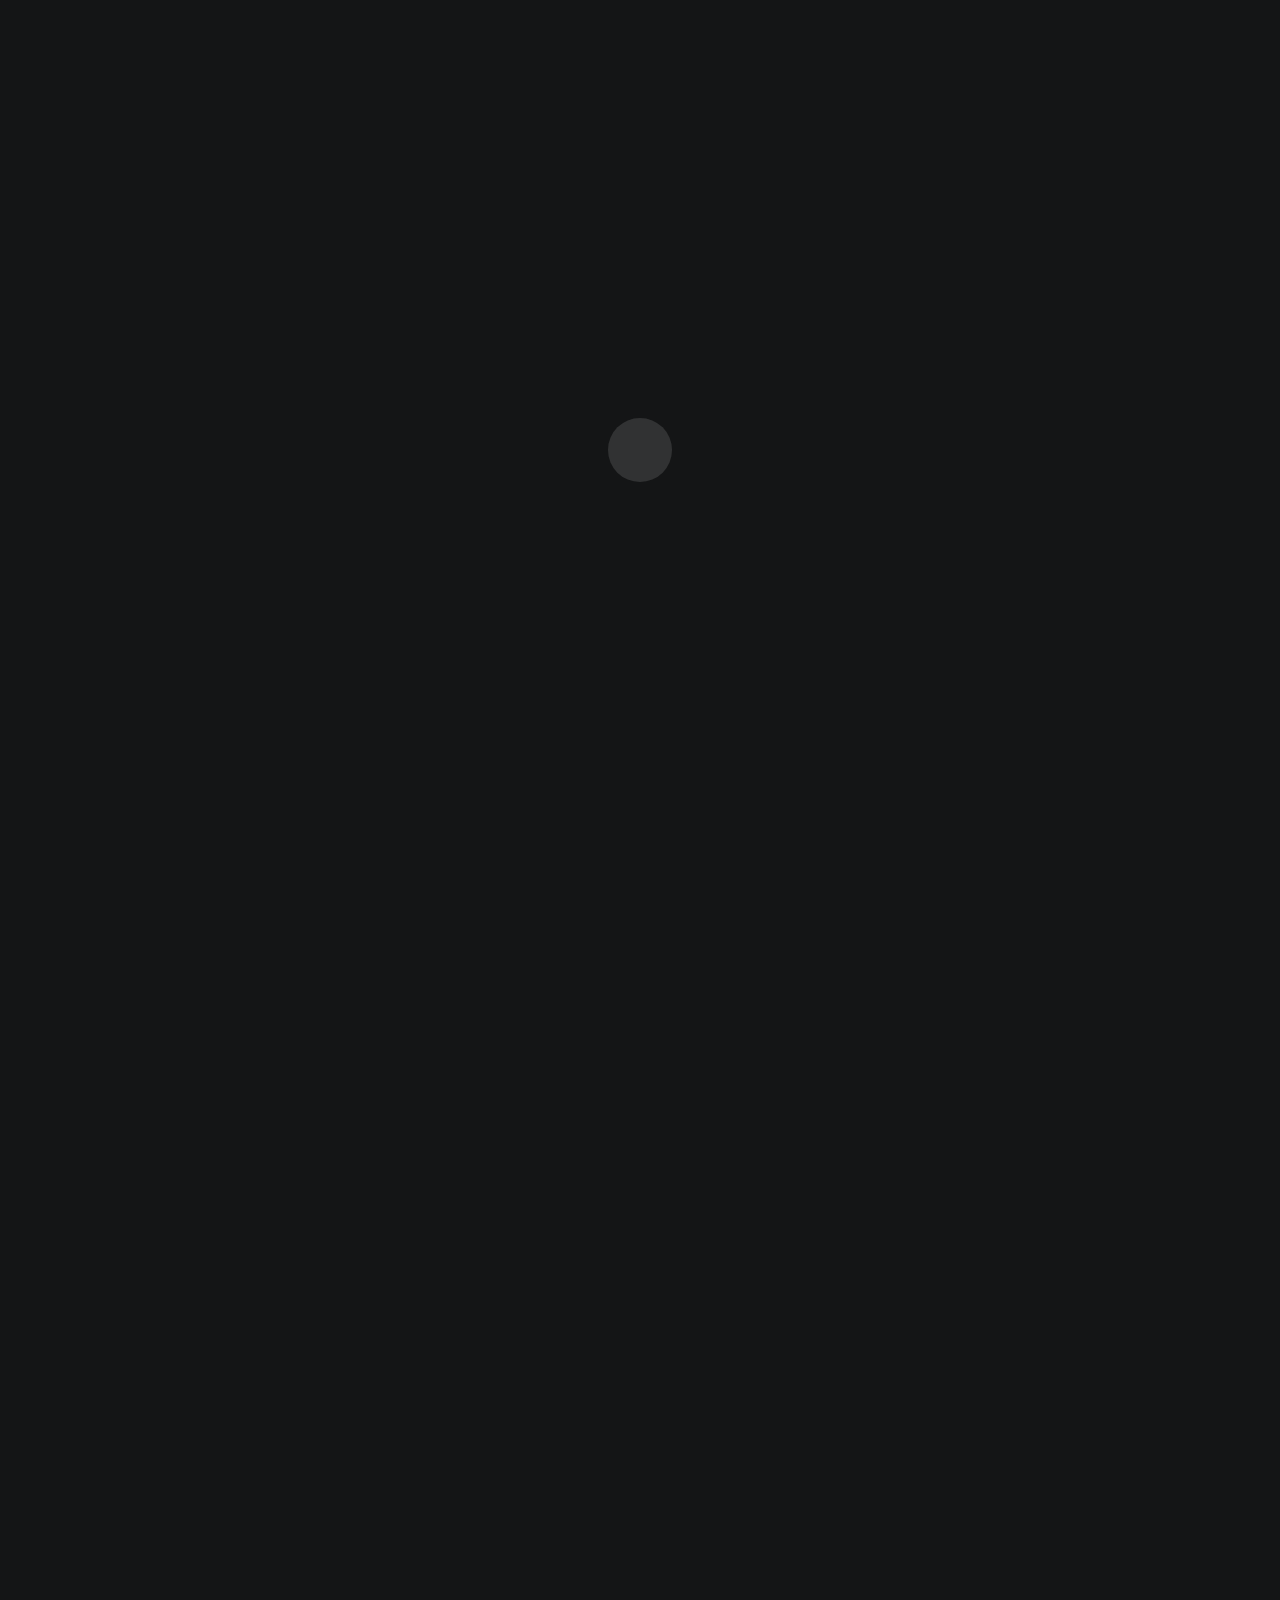
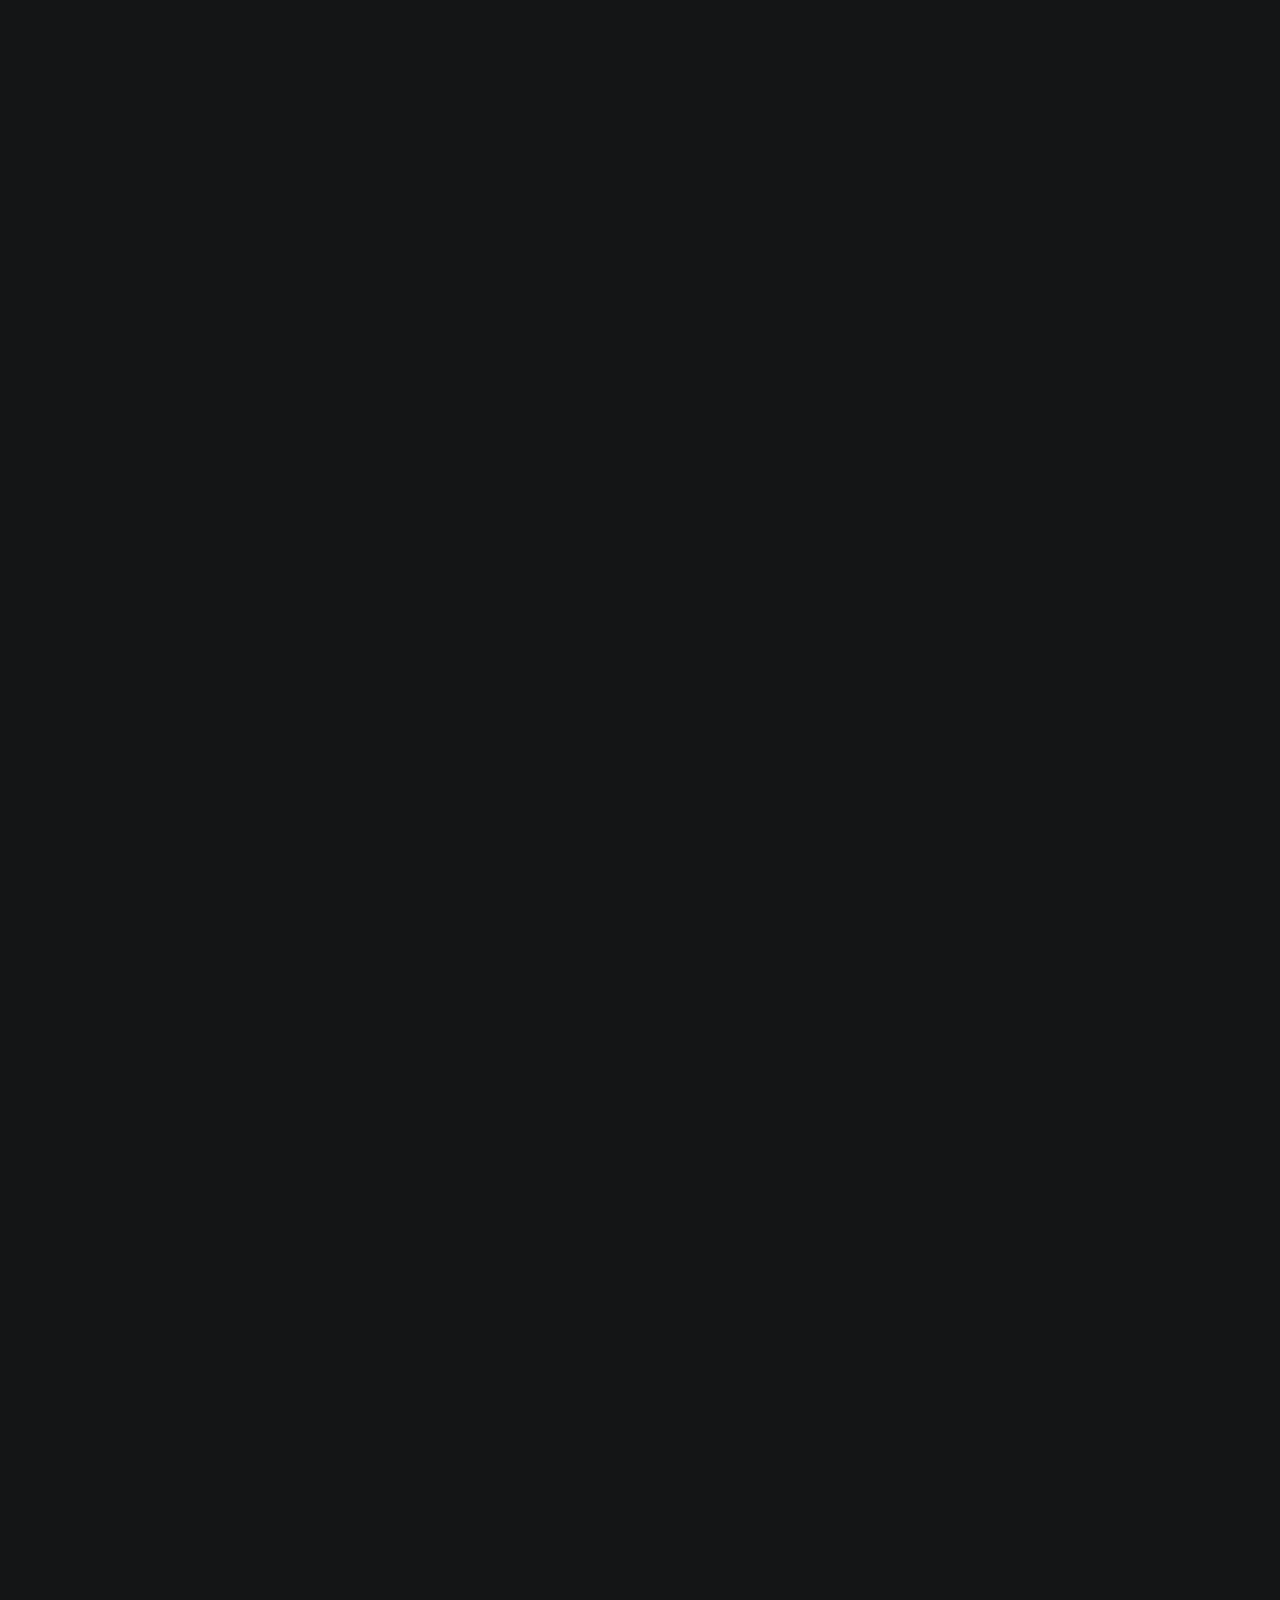
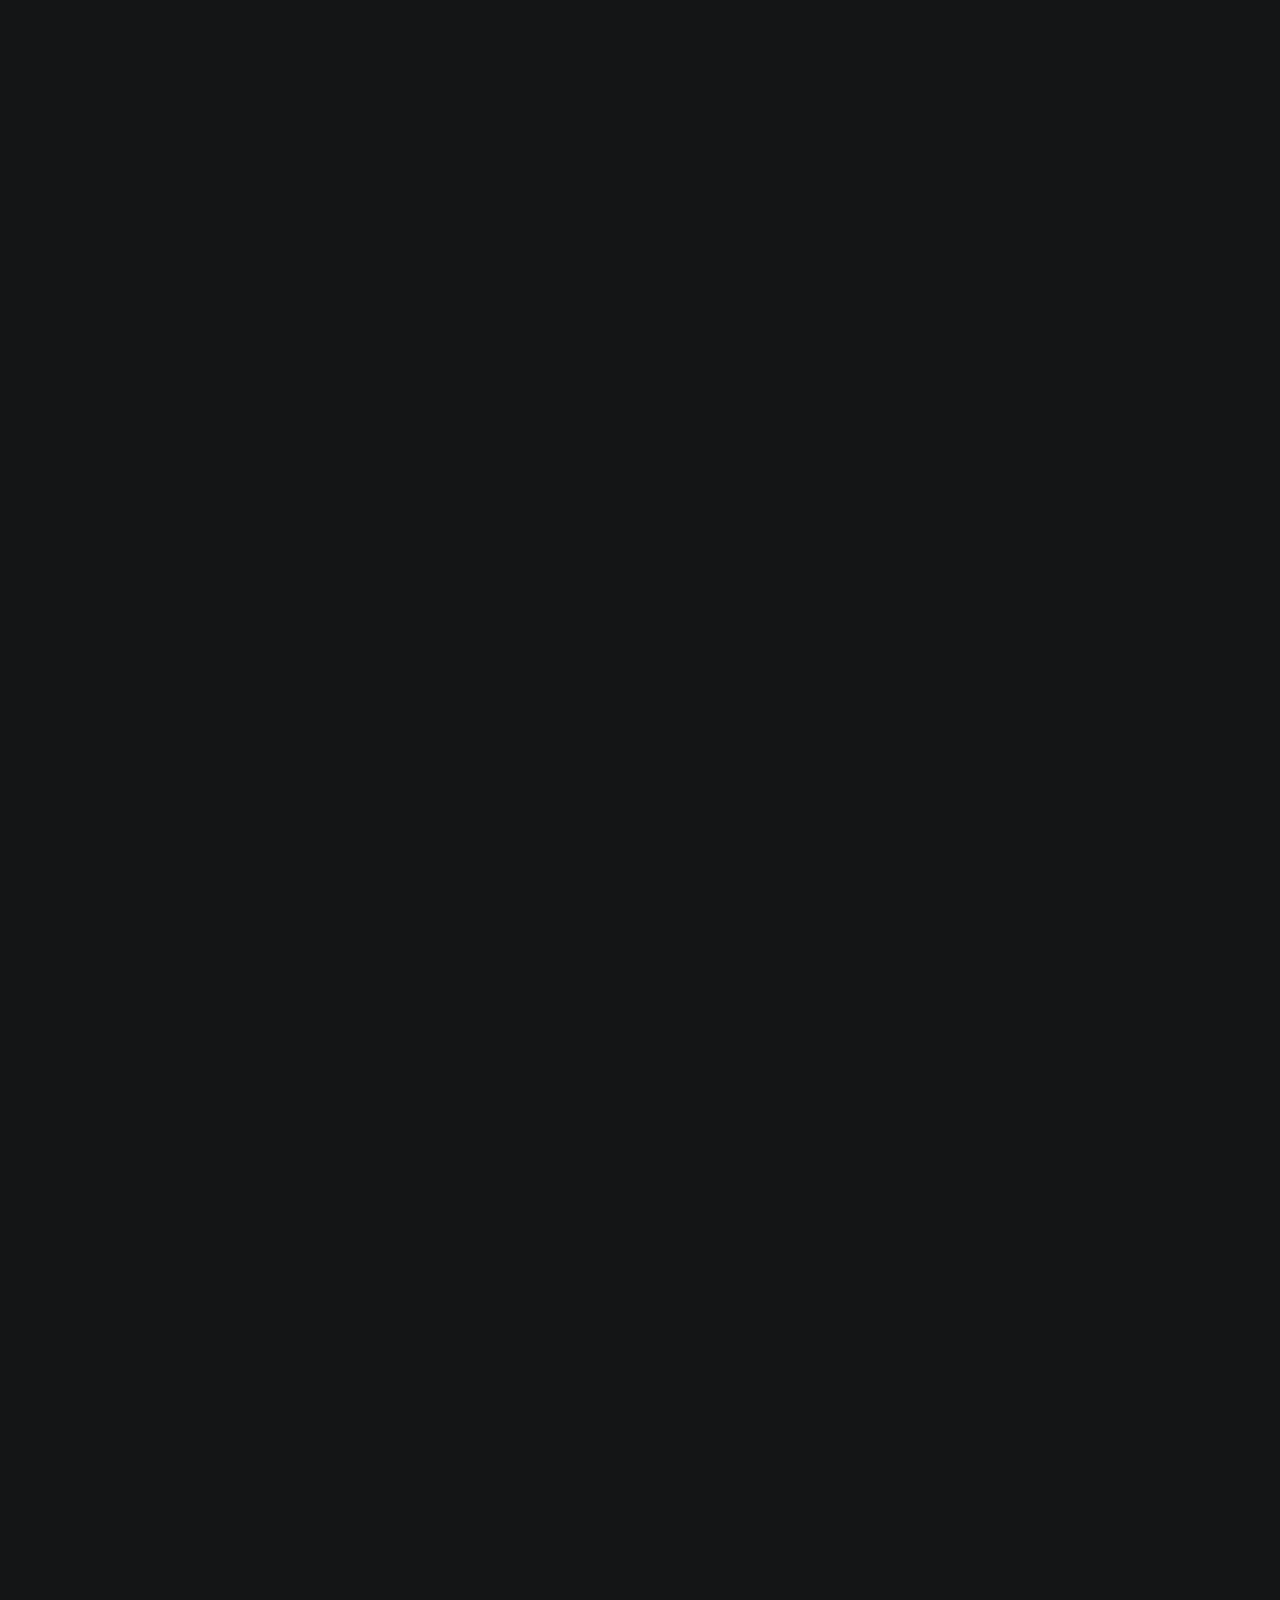
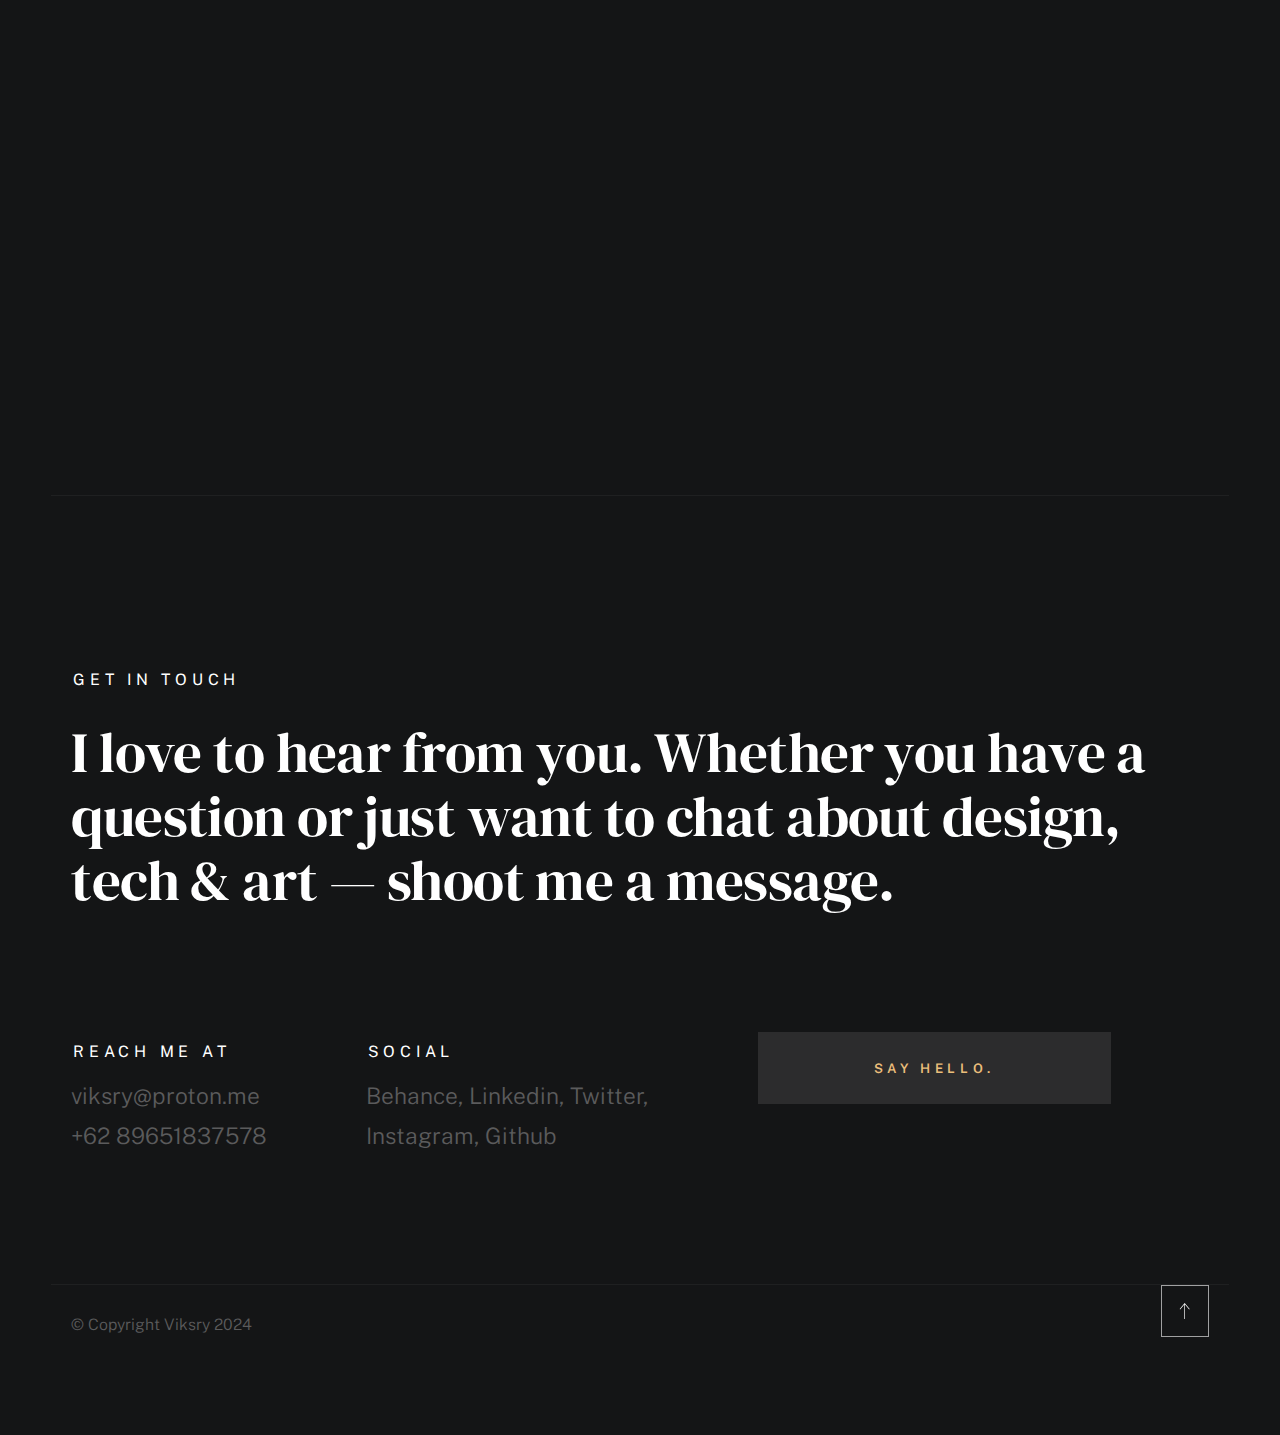
==== commit fec79a4e: "Update index.html" ====
--- a/index.html
+++ b/index.html
@@ -10,6 +10,9 @@
 <meta name="author" content="Viksry">
 <meta name="robots" content="index, follow">
 <link rel="canonical" href="https://viksry.my.id/">
+
+
+<meta name="google-site-verification" content="google29bcedcb037aec62">
 
 <!-- OG META TAGS -->
 <meta property="og:site_name" content="Viksry Portfolio" />
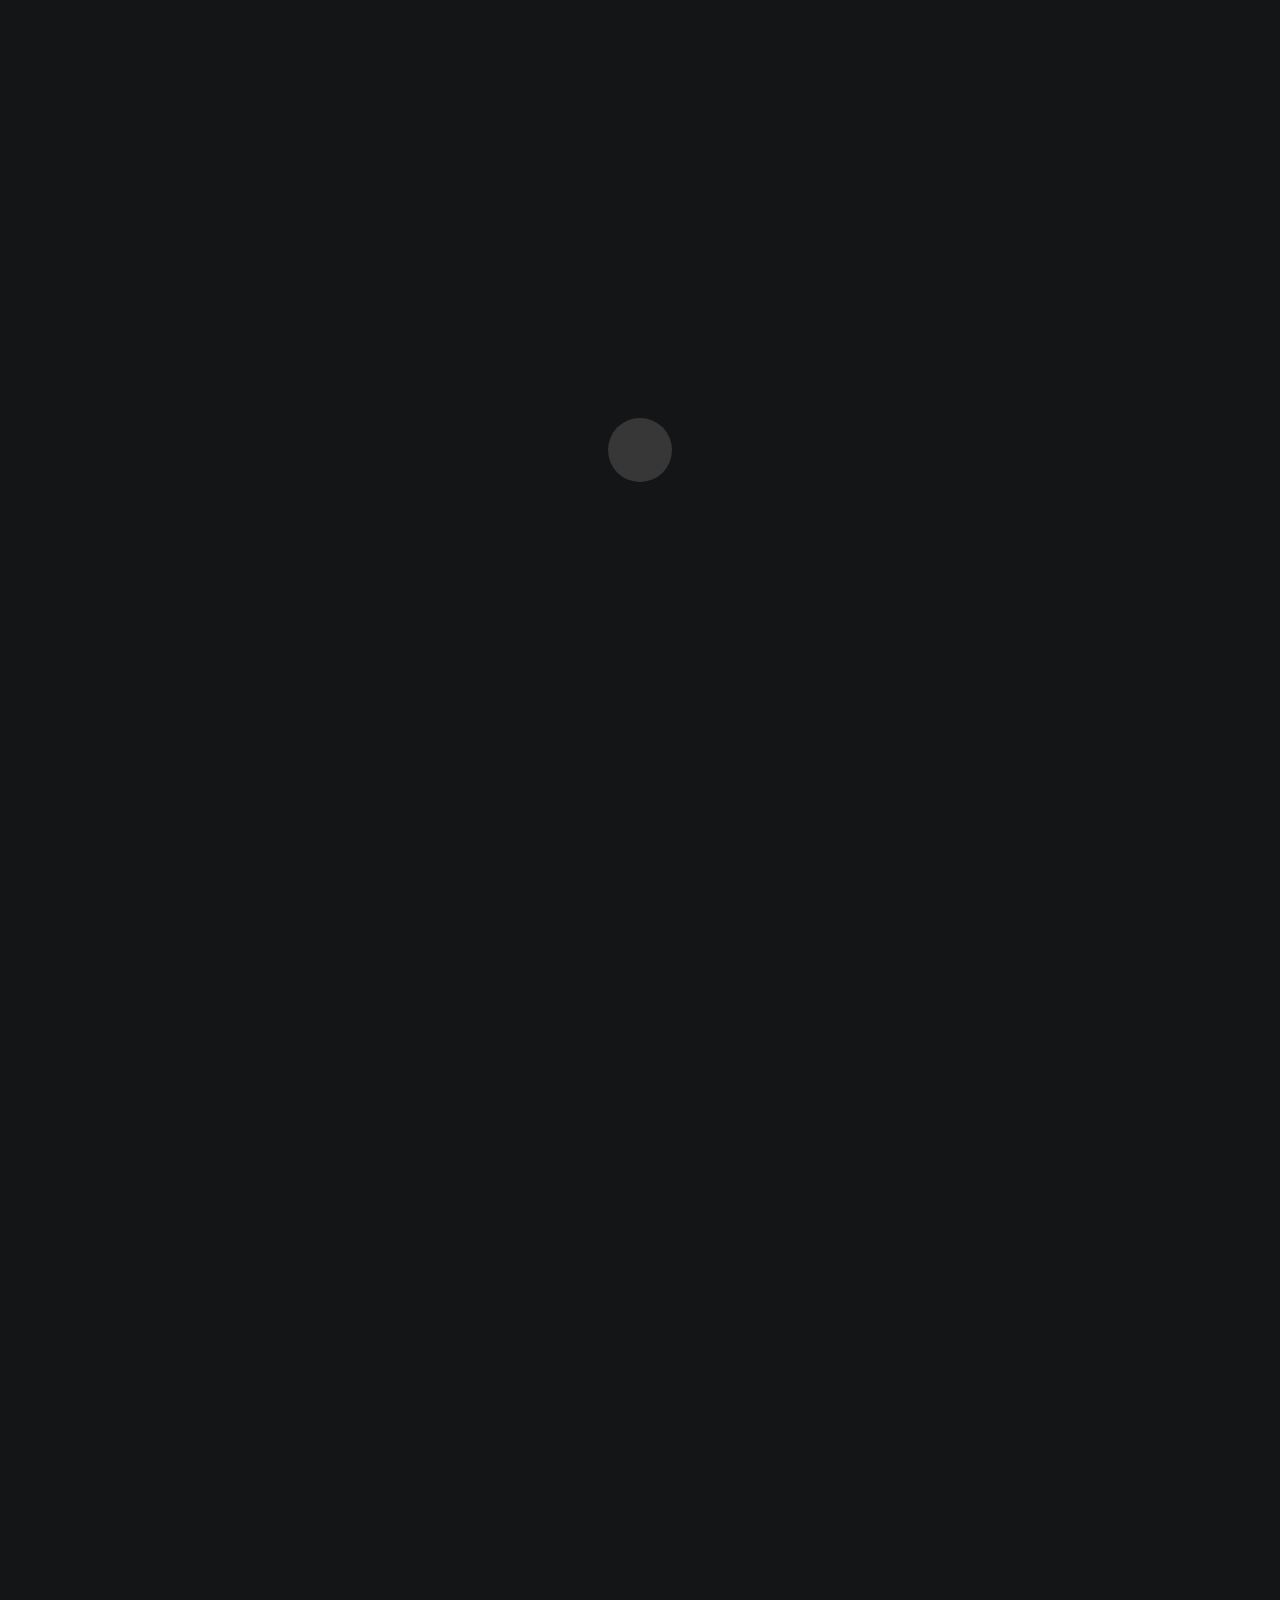
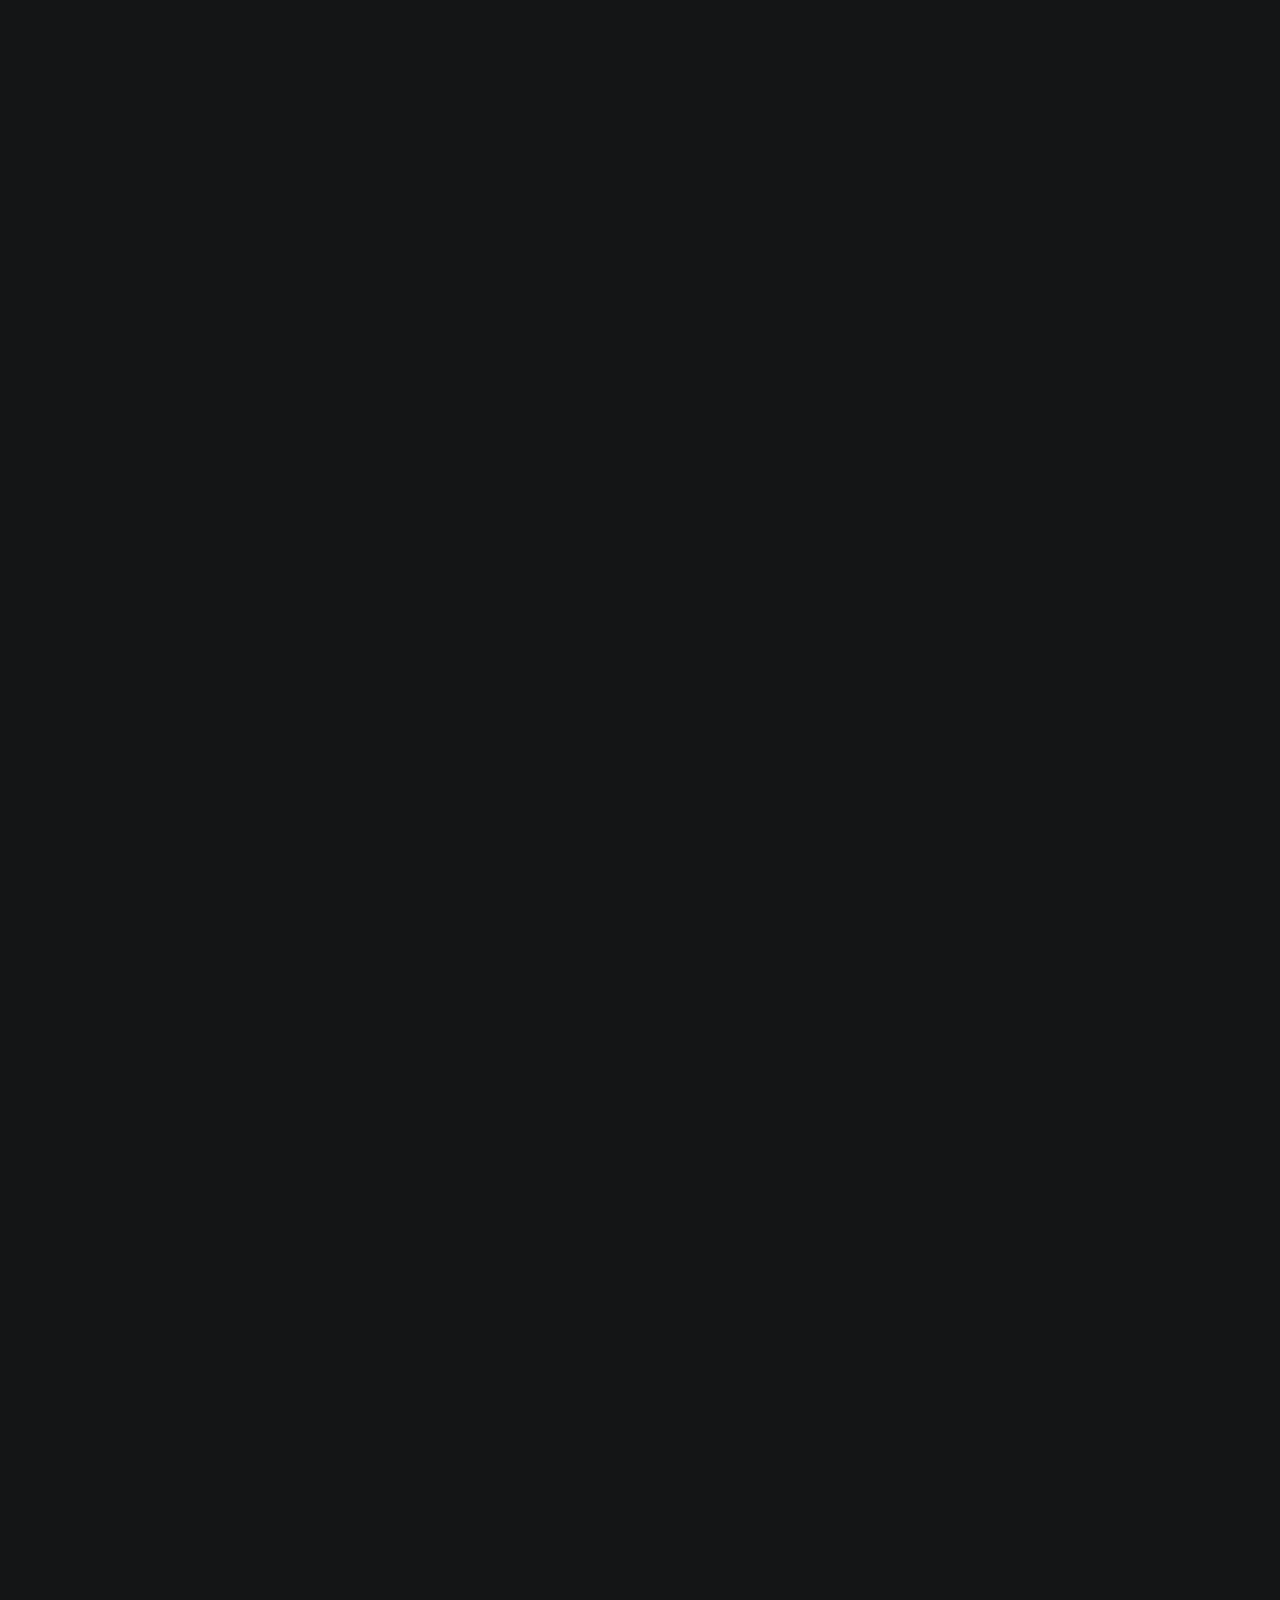
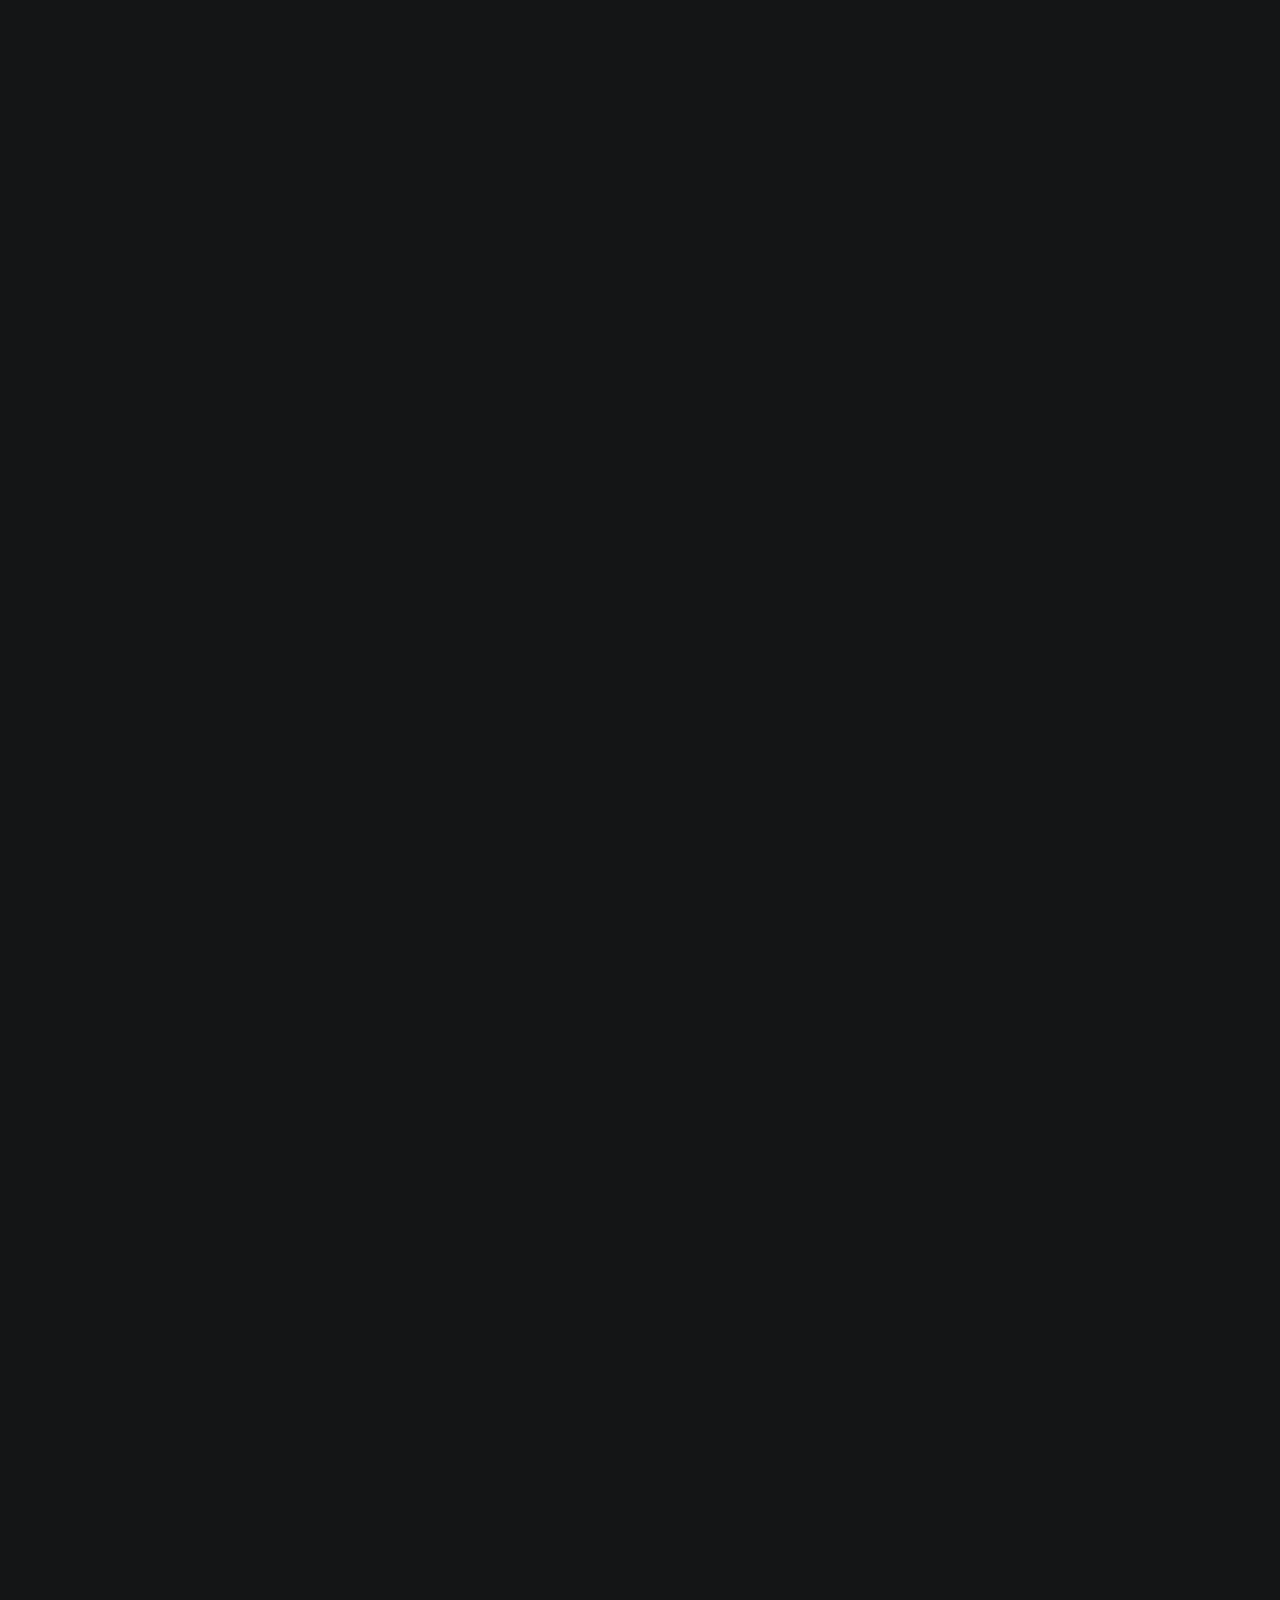
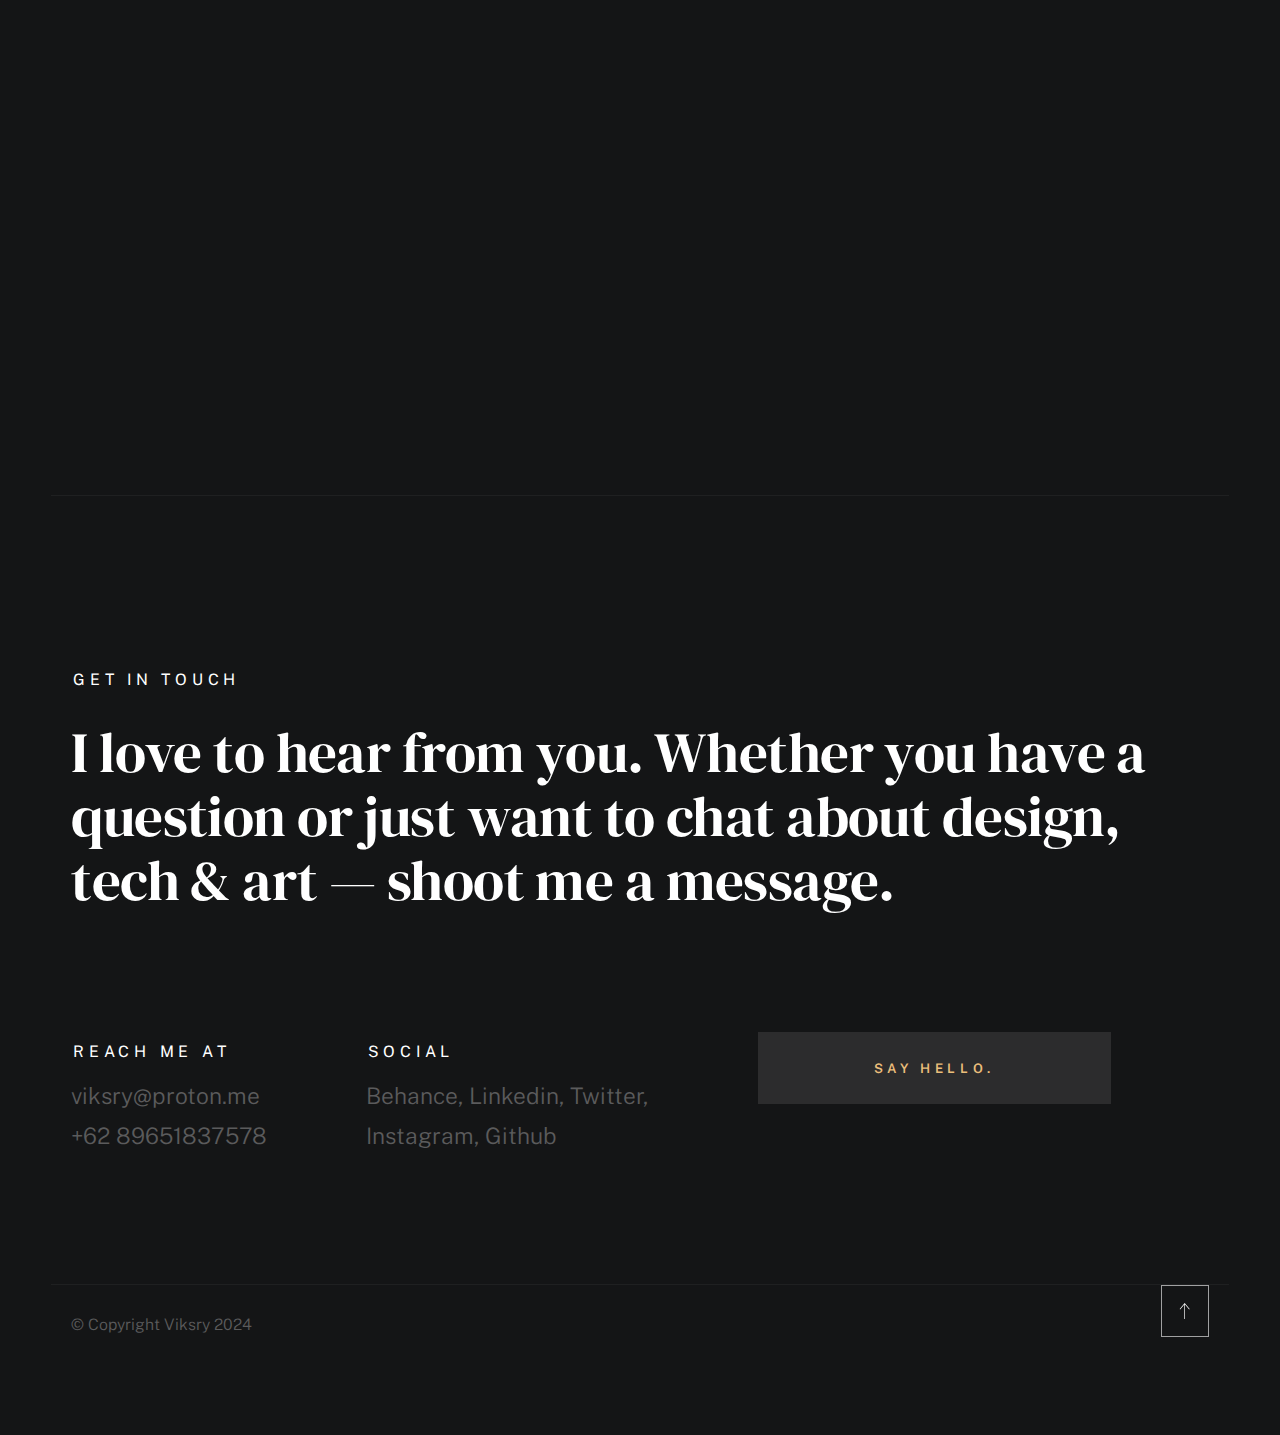
==== commit 4a02d885: "Update index.html" ====
--- a/index.html
+++ b/index.html
@@ -12,7 +12,7 @@
 <link rel="canonical" href="https://viksry.my.id/">
 
 
-<meta name="google-site-verification" content="google29bcedcb037aec62">
+<meta name="google-site-verification" content="WpGj6Q21Ws5HgLnzCEhWLpj3Y_AjSzOQgI6B7XqWTi0" />
 
 <!-- OG META TAGS -->
 <meta property="og:site_name" content="Viksry Portfolio" />
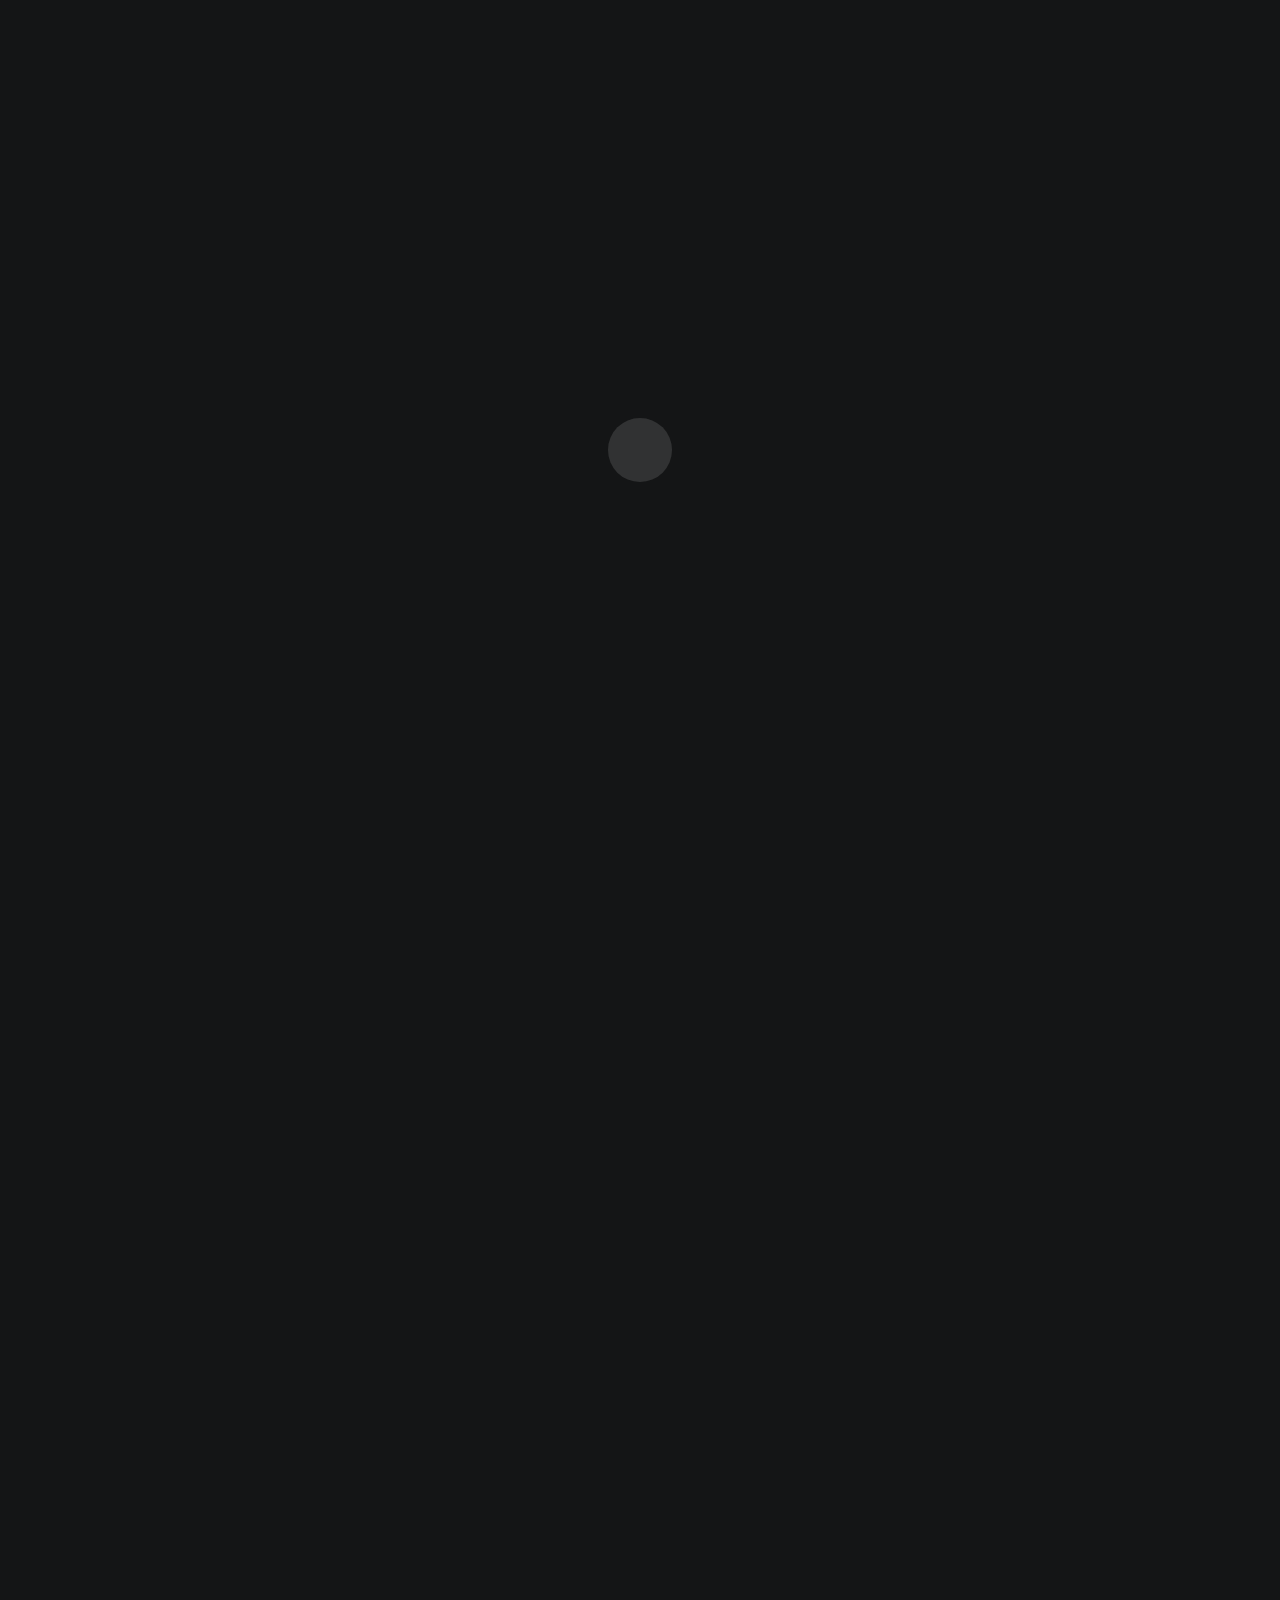
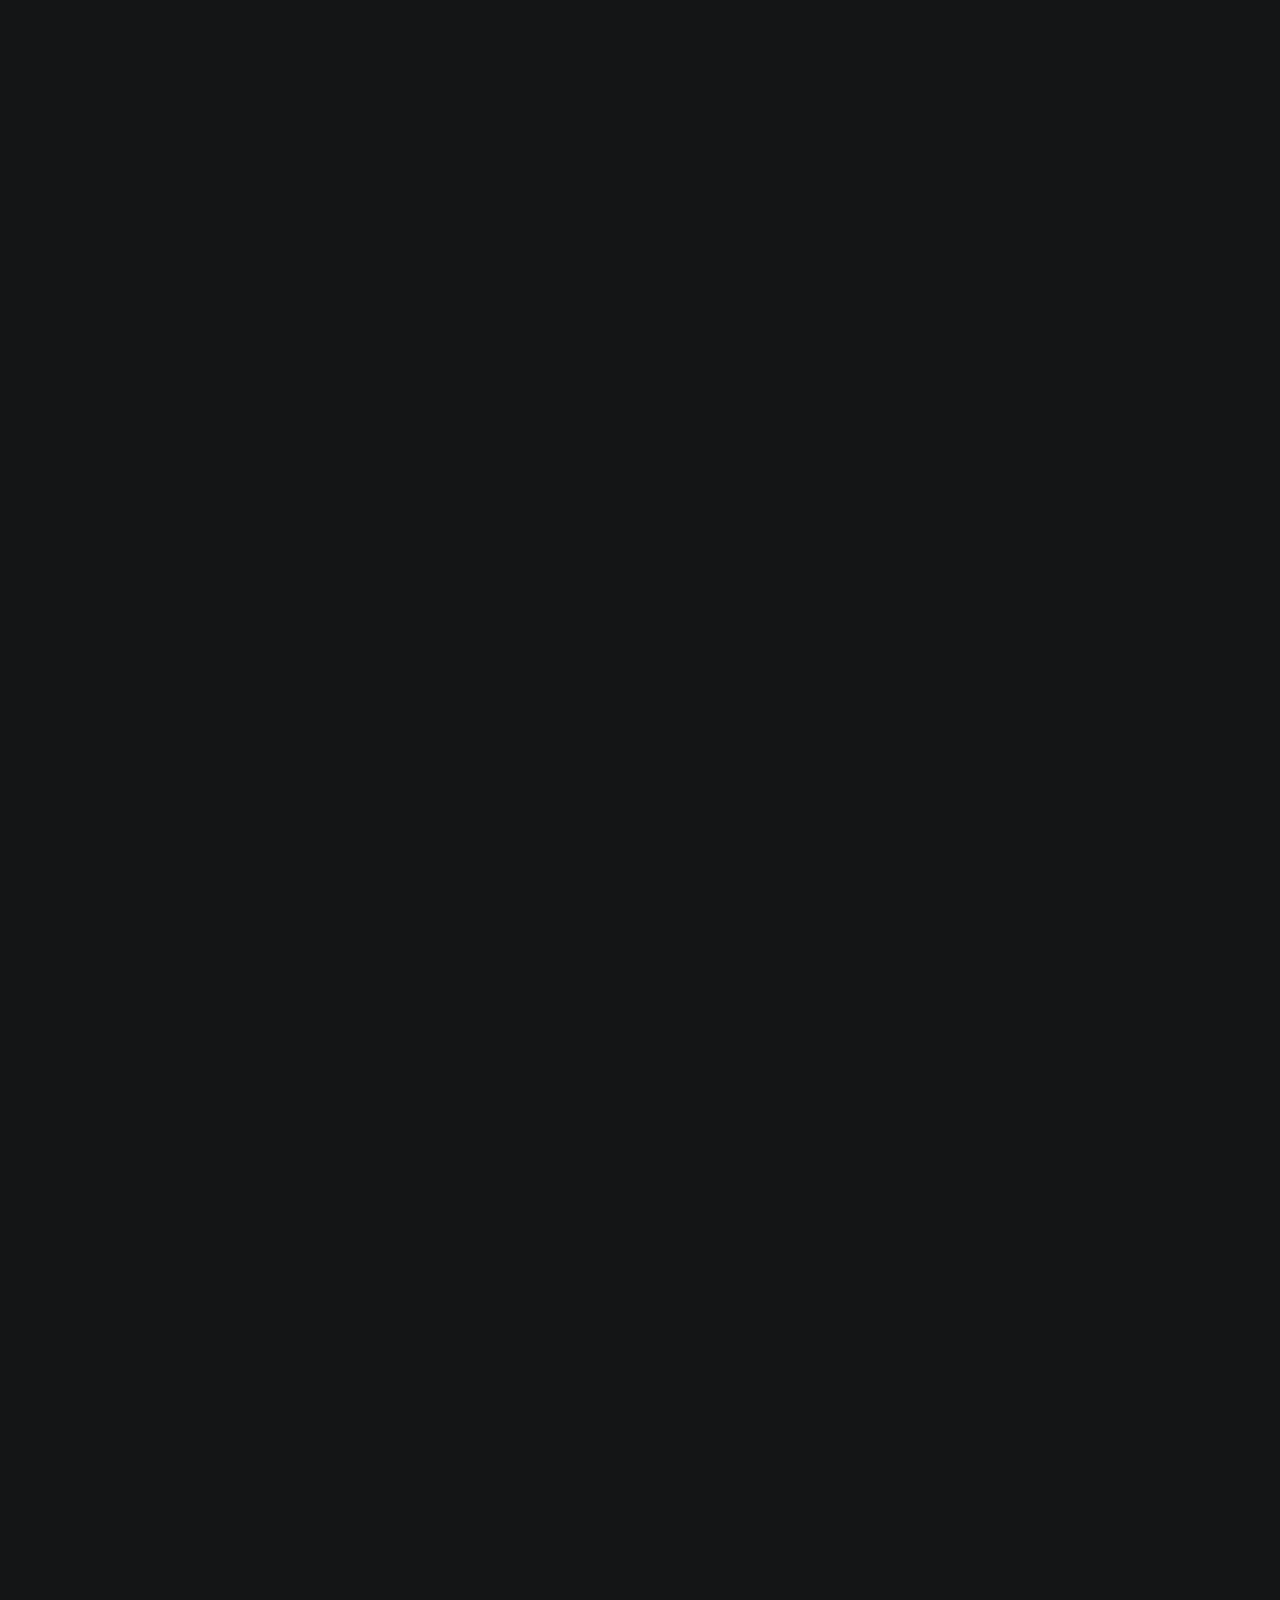
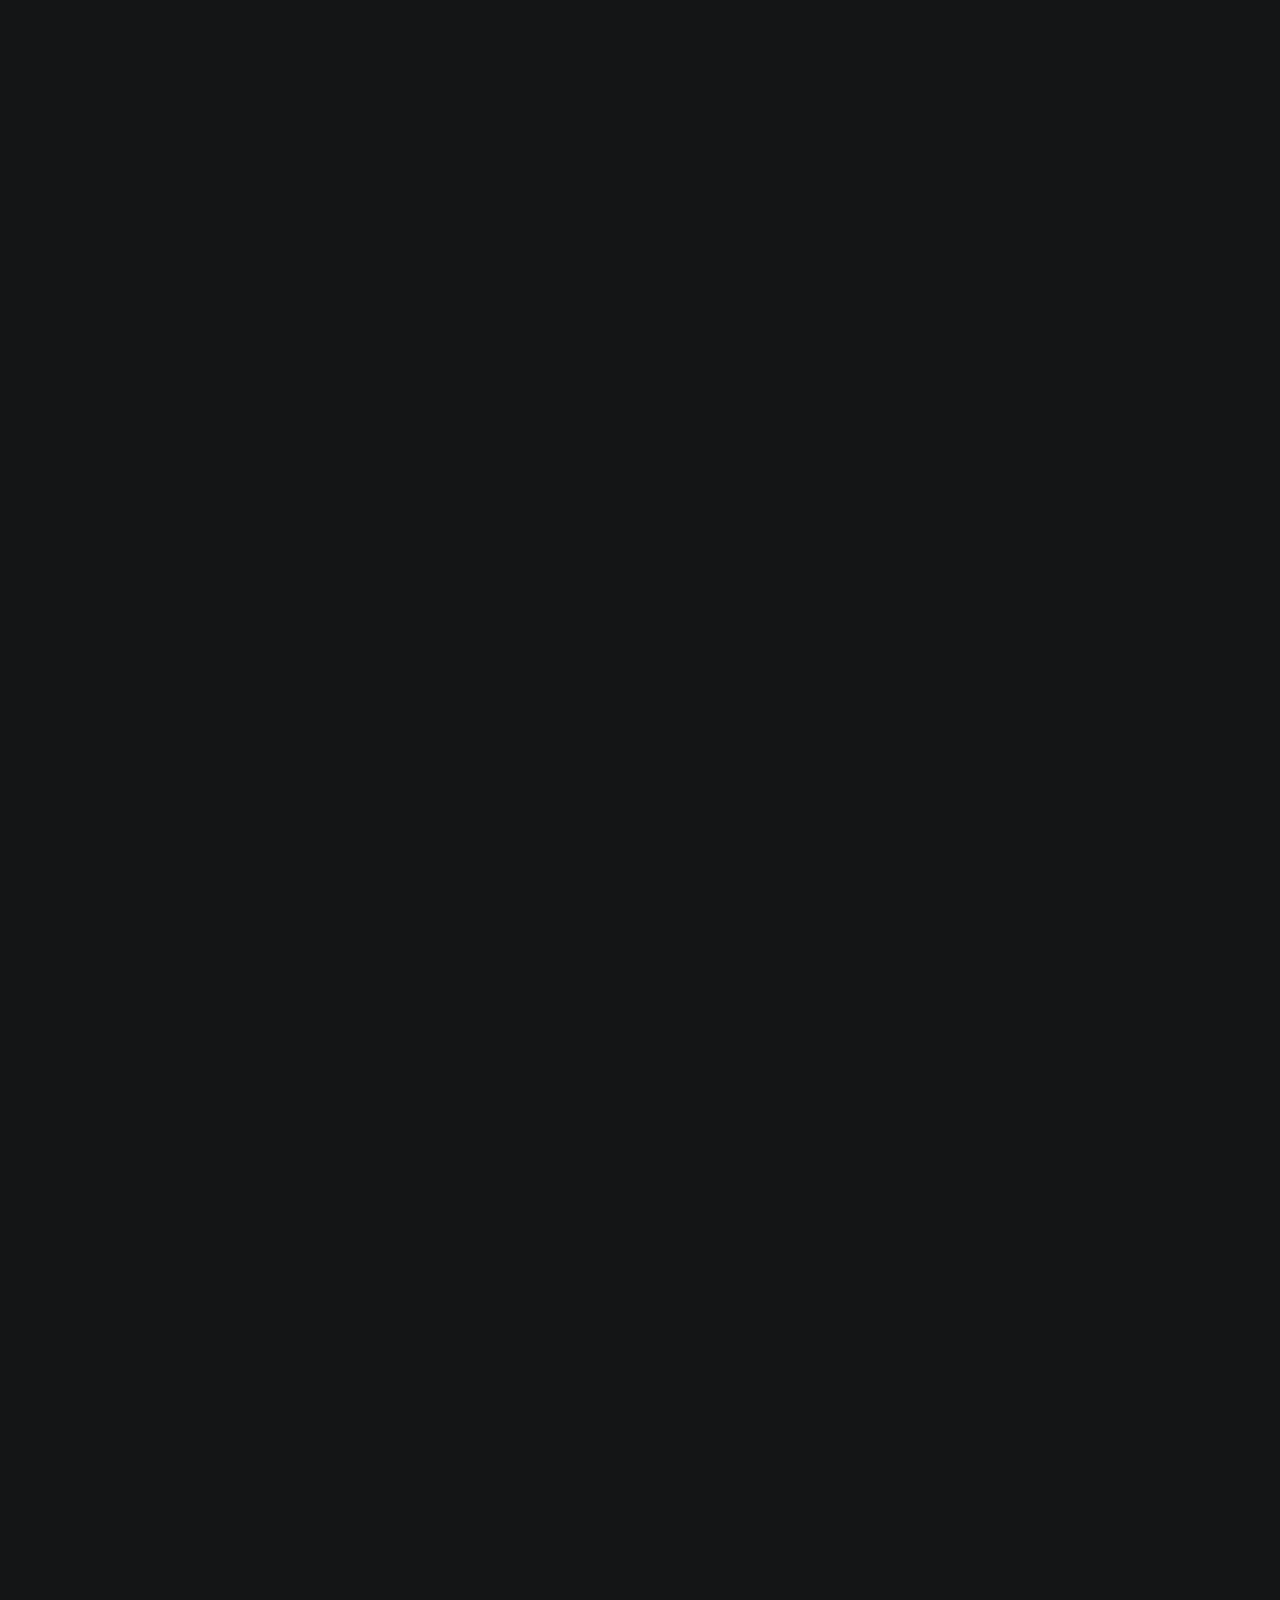
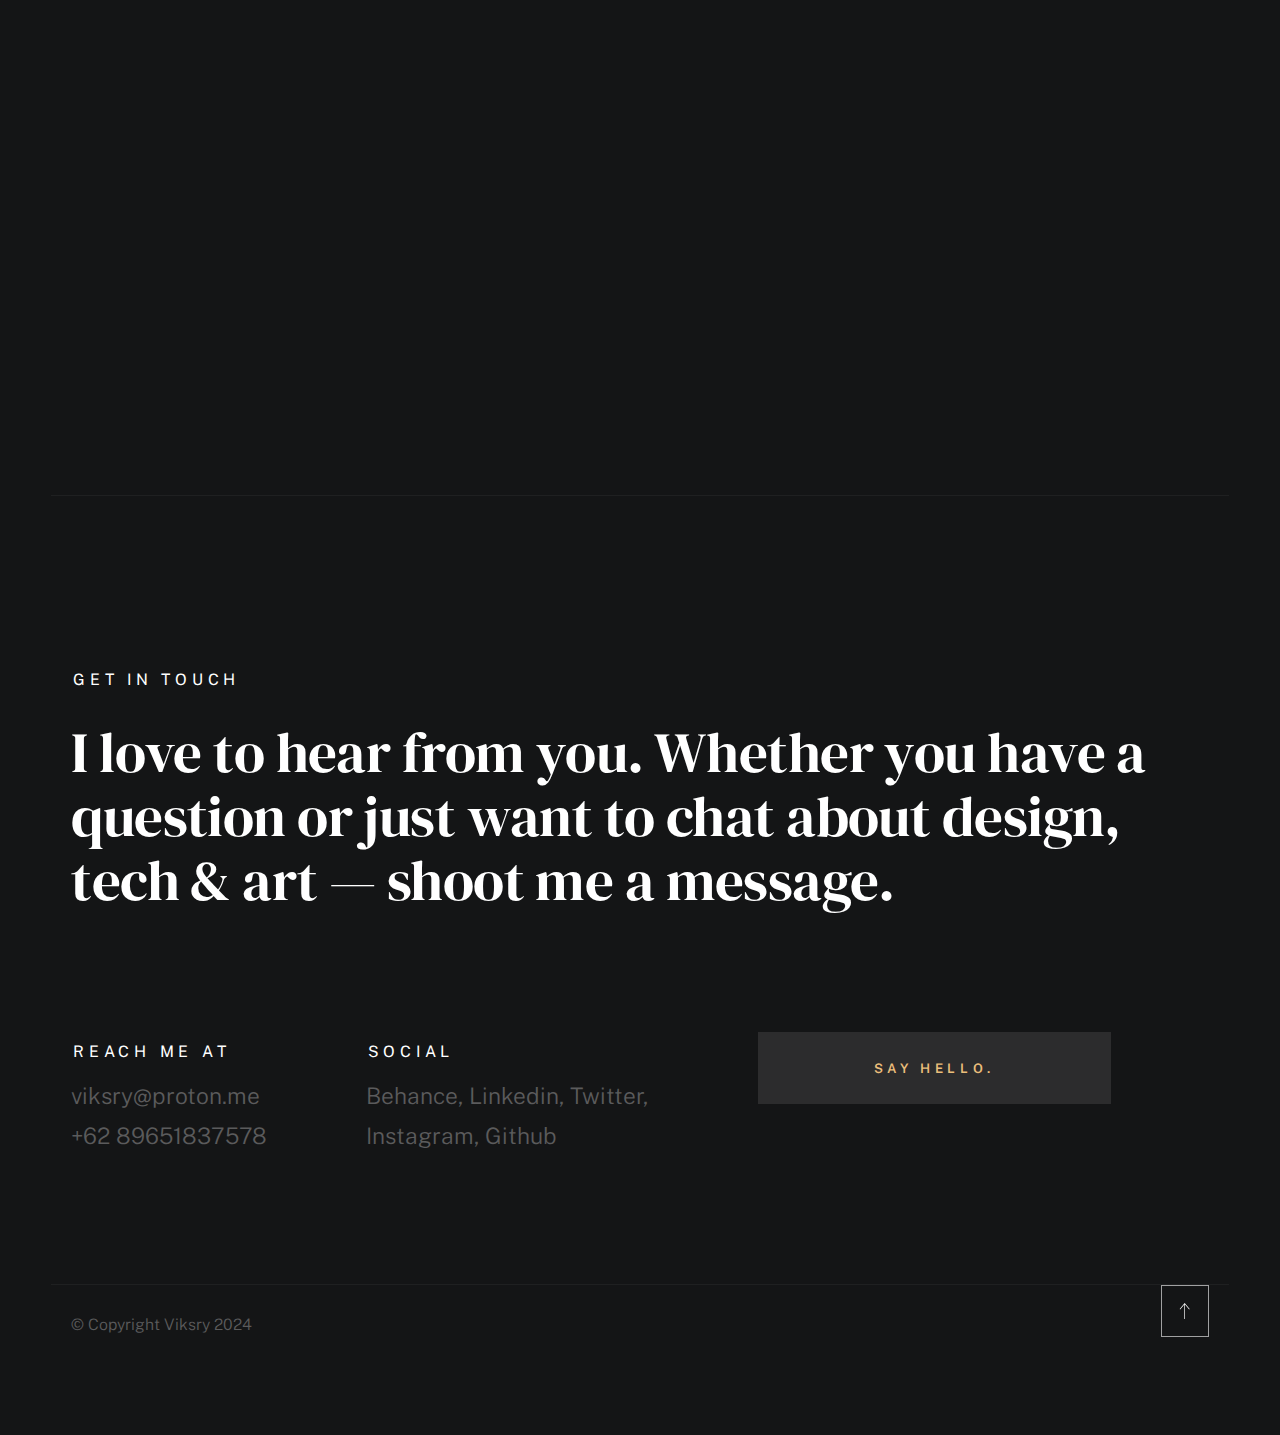
==== commit 7010bab1: "Update index.html" ====
--- a/index.html
+++ b/index.html
@@ -48,7 +48,7 @@
 }
 </script>
 
-<title>Viksry | Portfolio Profesional &amp; Web Solutions</title>
+<title>Viksry Portfolio</title>
     <!-- CSS
     ================================================== -->
     <link rel="stylesheet" href="css/vendor.css">
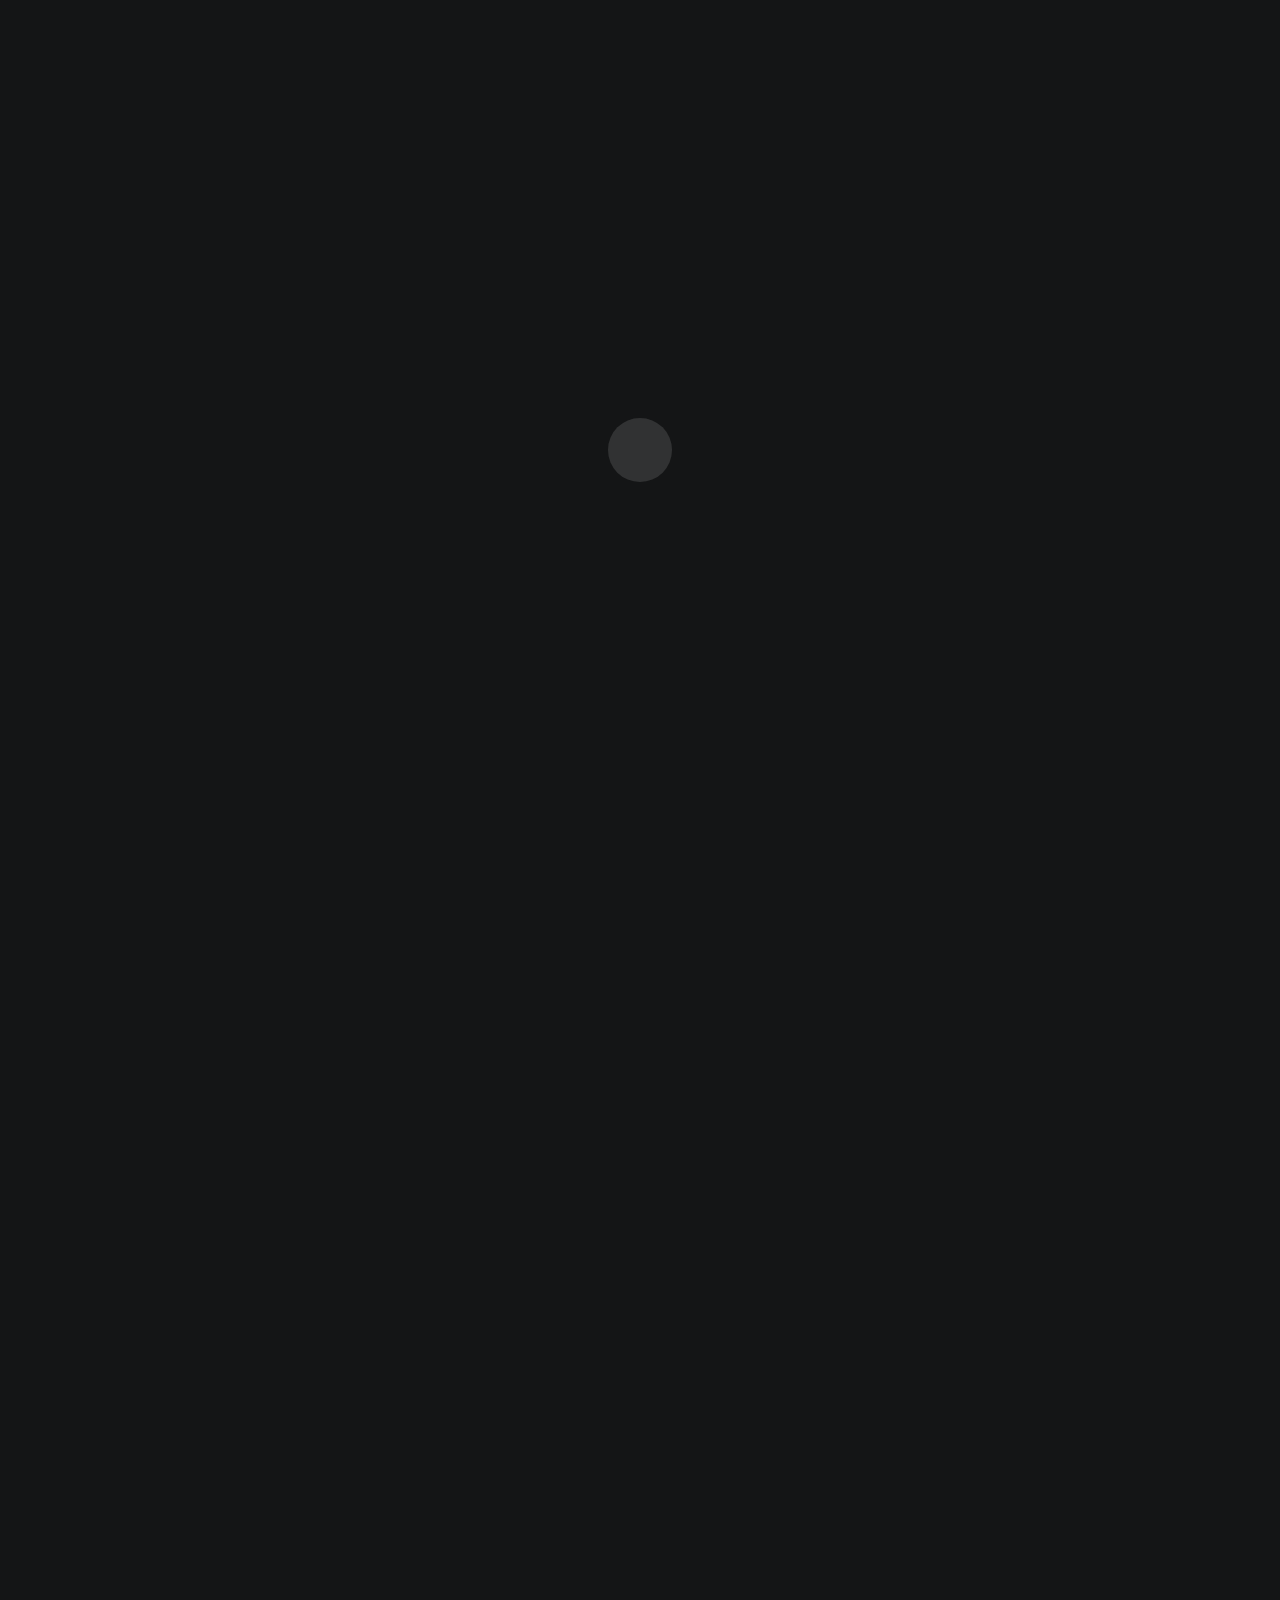
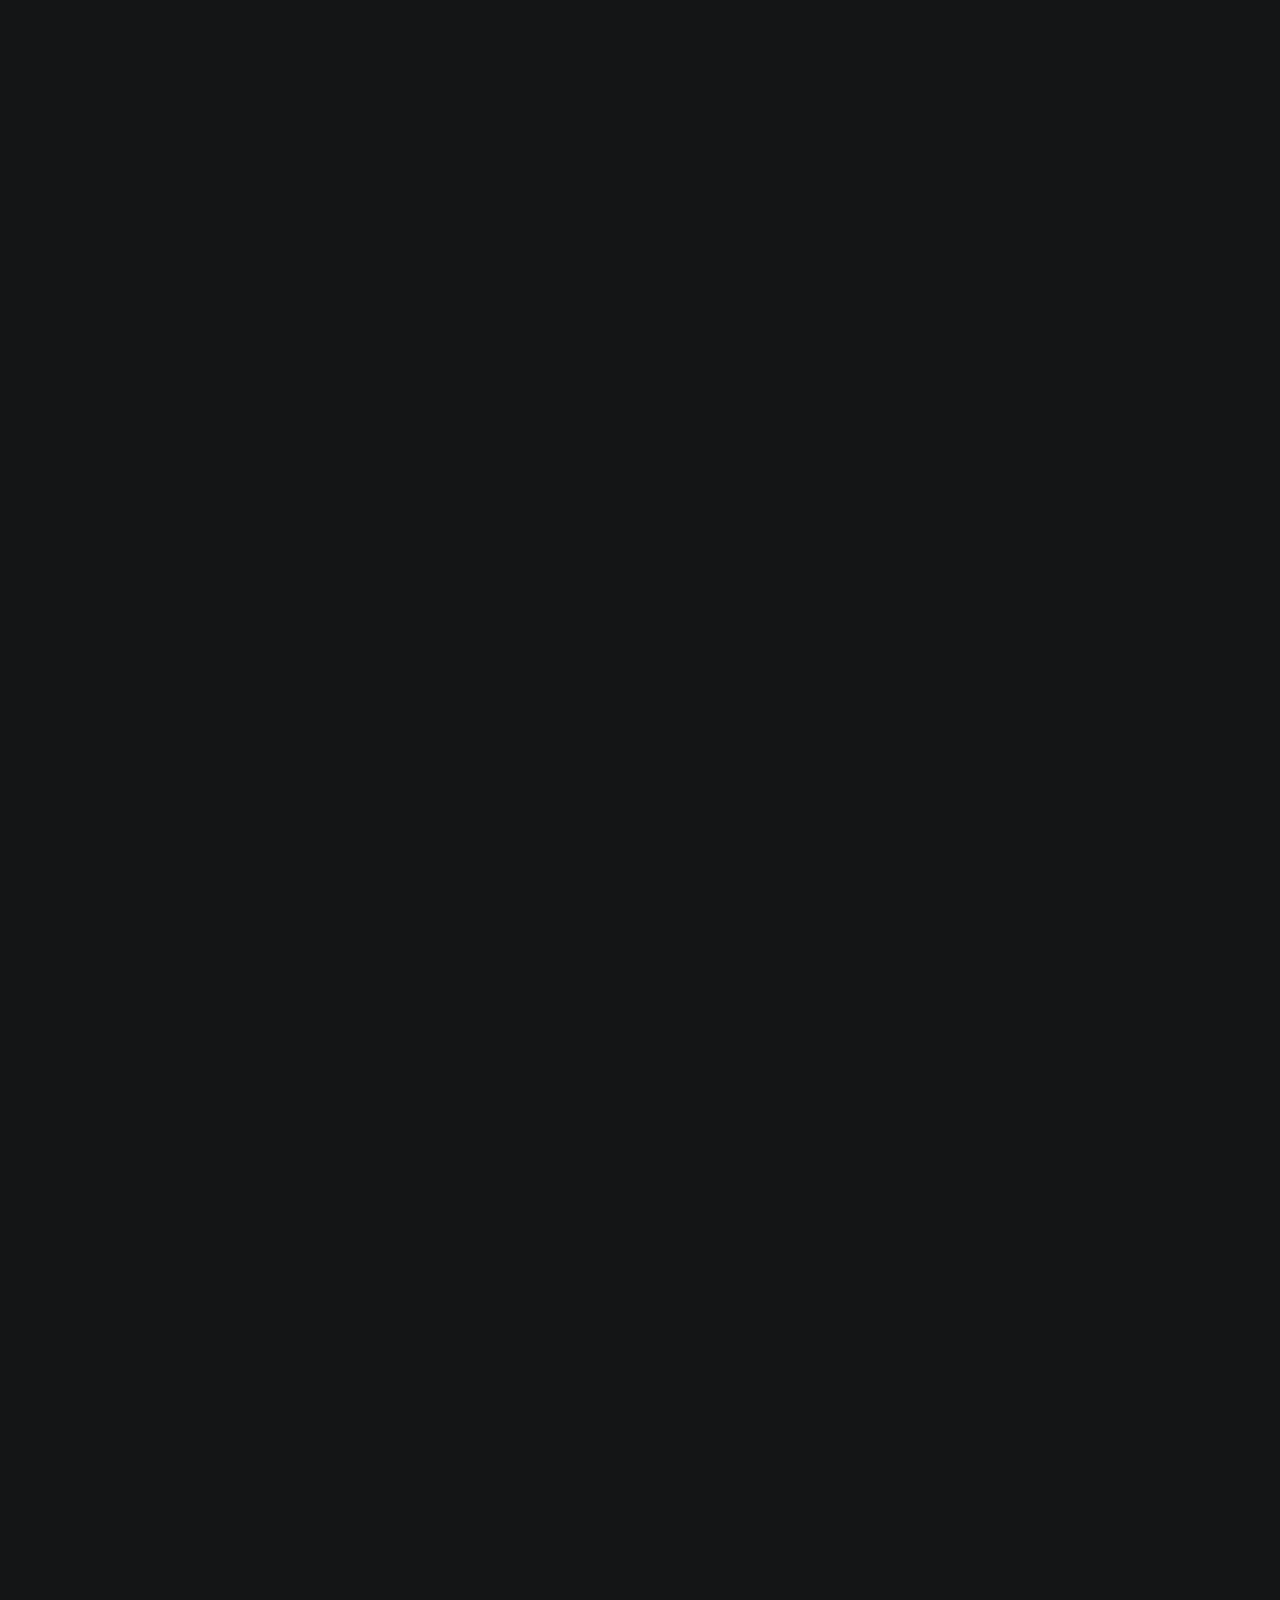
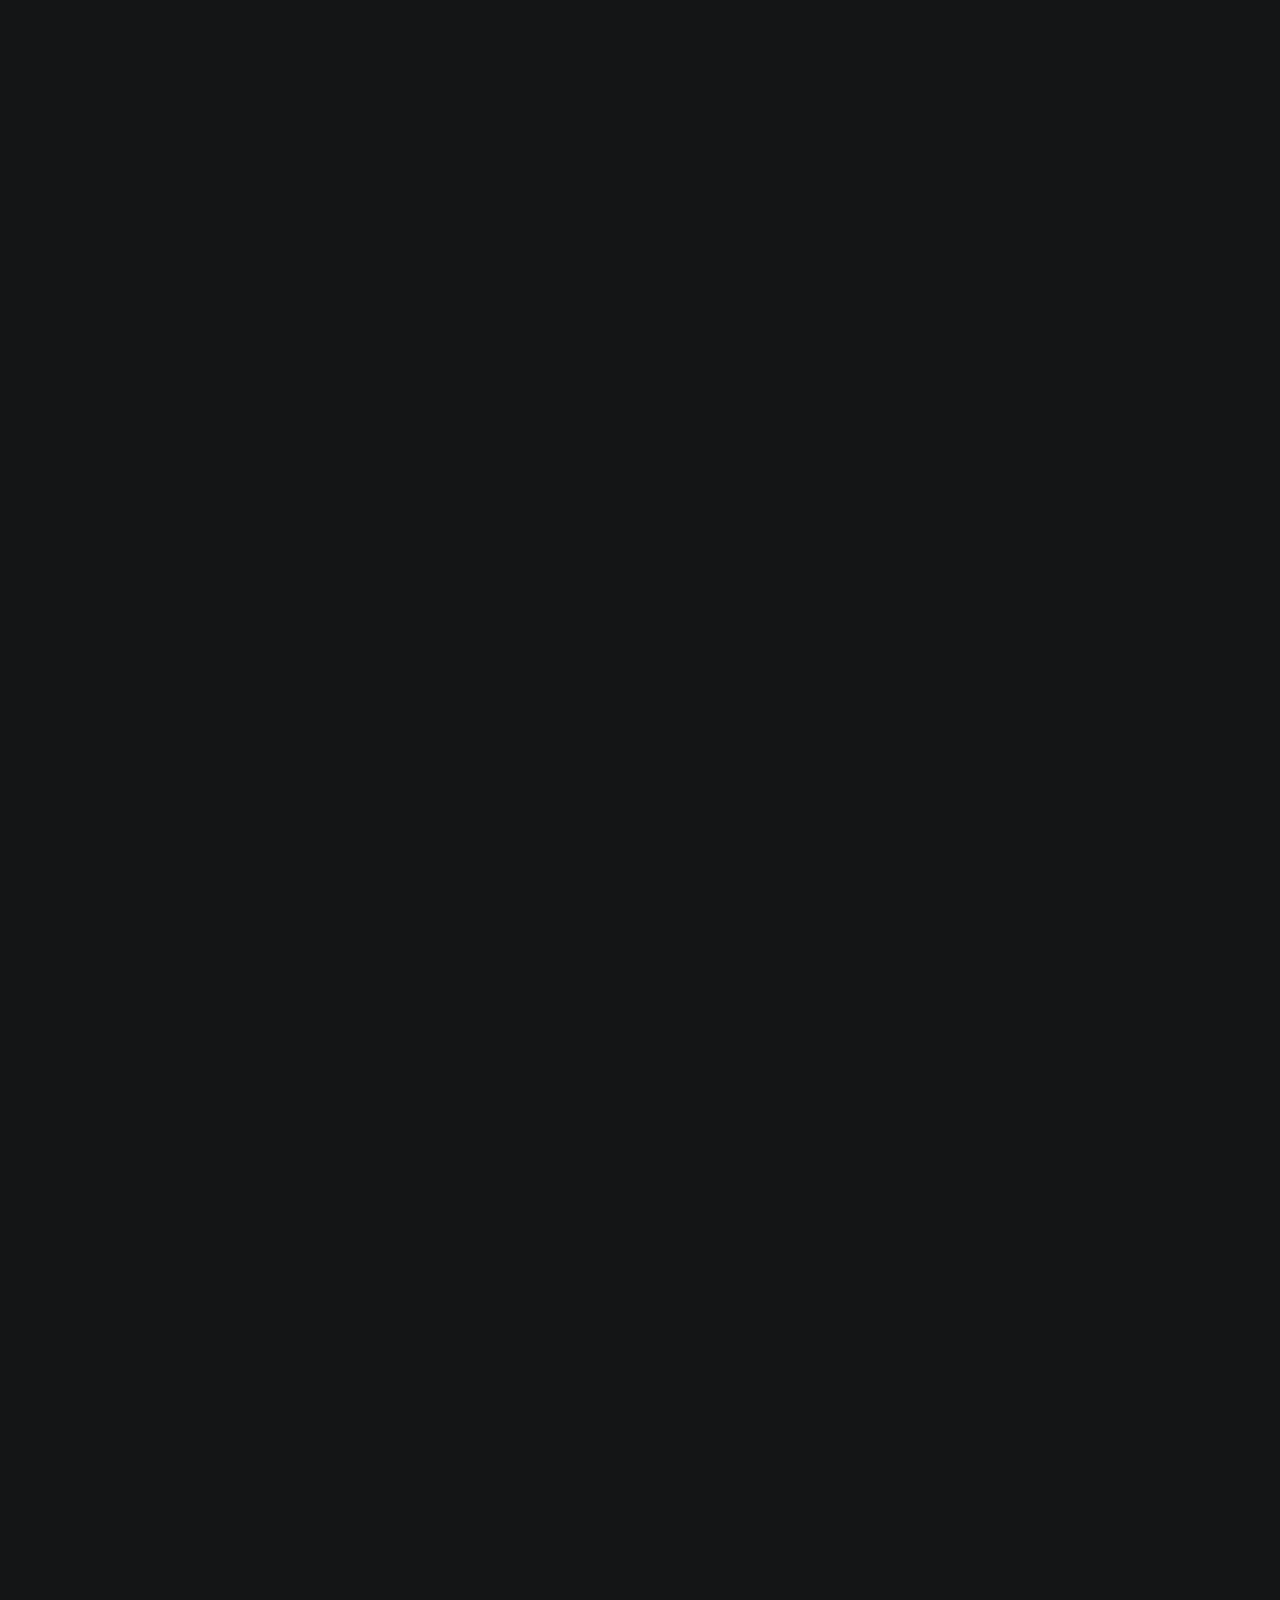
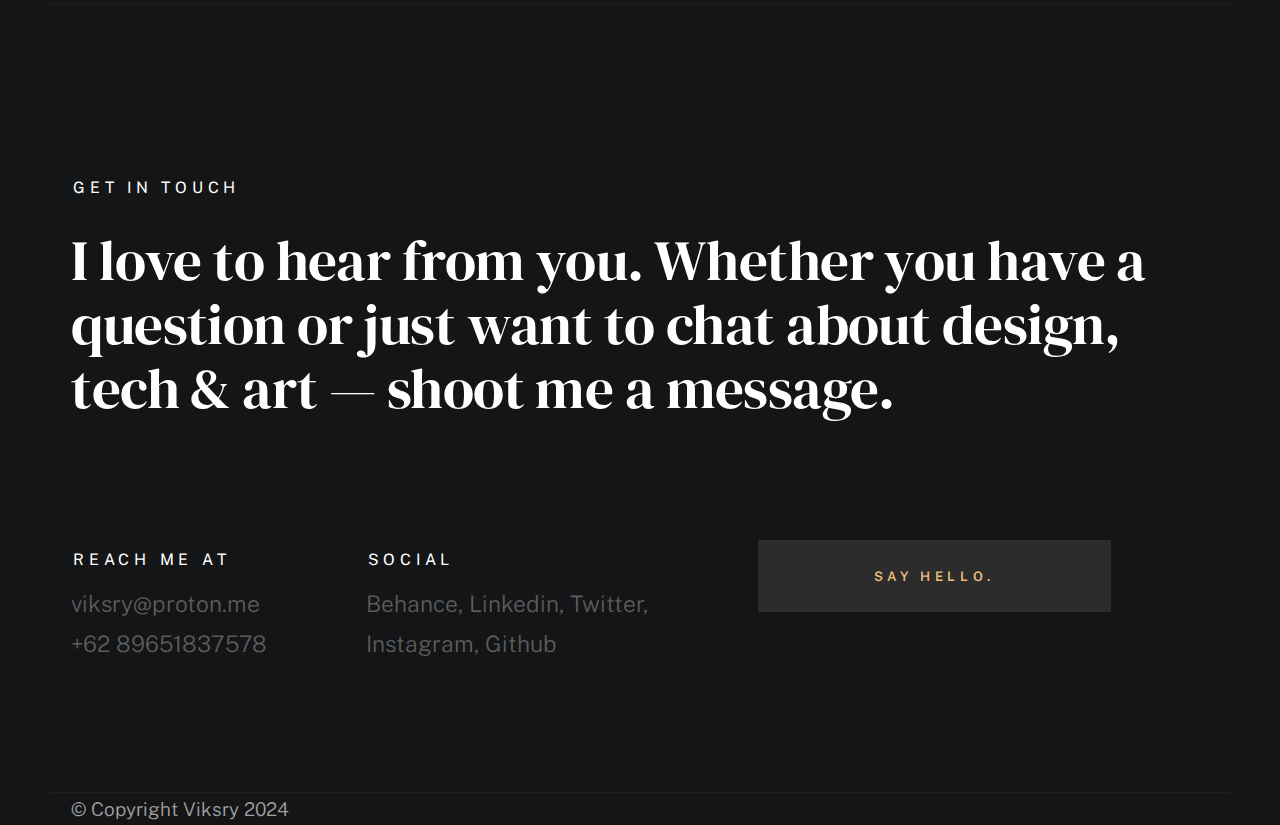
==== commit 7df17f20: "Update index.html" ====
--- a/index.html
+++ b/index.html
@@ -1,25 +1,24 @@
 <!DOCTYPE html>
-<html class="no-js ss-preload" lang="en">
+<html class="no-js preload" lang="en">
 <head>
 <meta charset="UTF-8">
 <meta name="viewport" content="width=device-width, initial-scale=1.0">
 
 <!-- SEO META TAGS -->
-<meta name="description" content="Portofolio profesional Viksry showcasing innovative projects. Explore web development and design expertise. Kontak untuk layanan pengembangan teknologi.">
-<meta name="keywords" content="Viksry, Portofolio Viksry, Web Developer Indonesia, Professional Web Design, IoT Projects, Blockchain Developer, Modern Tech Solutions, Desain UI/UX, Responsive Design">
+<meta name="description" content="Viksry My Id is a personal portfolio showcasing my work, skills, and professional journey.">
+<meta name="keywords" content="Viksry, Portofolio Viksry, Web Developer Tasikmalaya,Viksry Web Developer, Viksry Tasikmalaya,Viksry Portfolio.">
 <meta name="author" content="Viksry">
 <meta name="robots" content="index, follow">
 <link rel="canonical" href="https://viksry.my.id/">
 
-
 <meta name="google-site-verification" content="WpGj6Q21Ws5HgLnzCEhWLpj3Y_AjSzOQgI6B7XqWTi0" />
 
 <!-- OG META TAGS -->
 <meta property="og:site_name" content="Viksry Portfolio" />
 <meta property="og:url" content="https://viksry.my.id/" />
-<meta property="og:title" content="Viksry | Portofolio Profesional & Innovative Projects" />
-<meta property="og:description" content="Explore Viksry's portfolio with cutting-edge web solutions and IoT technology. Temukan solusi modern untuk kebutuhan teknologi Anda." />
-<meta property="og:image" content="https://viksry.my.id/assets/img/og-image.jpg" />
+<meta property="og:title" content="Viksry Portfolio" />
+<meta property="og:description" content="Viksry My Id is a personal portfolio showcasing my work, skills, and professional journey." />
+<meta property="og:image" content="https://viksry.my.id/images/og-image.jpg" />
 <meta property="og:type" content="website">
 <meta name="twitter:card" content="summary_large_image">
 
@@ -27,8 +26,36 @@
 <meta property="og:locale" content="id_ID" />
 <meta property="og:locale:alternate" content="en_US" />
 
+<!-- FACEBOOK OPEN GRAPH META TAGS -->
+<meta property="og:title" content="Viksry Portfolio">
+<meta property="og:description" content="Viksry My Id is a personal portfolio showcasing my work, skills, and professional journey.">
+<meta property="og:type" content="website">
+<meta property="og:url" content="https://viksry.my.id/">
+<meta property="og:image" content="https://viksry.my.id/images/og-image.jpg">
+
+<!-- TWITTER CARD META TAGS -->
+<meta name="twitter:card" content="summary_large_image">
+<meta name="twitter:title" content="Viksry Portfolio">
+<meta name="twitter:description" content="Viksry My Id is a personal portfolio showcasing my work, skills, and professional journey.">
+<meta name="twitter:url" content="https://viksry.my.id/">
+<meta name="twitter:image" content="https://viksry.my.id/assets/images/portfolio-thumbnail.jpg">
+
+<!-- LINKEDIN META TAGS -->
+<meta property="og:title" content="Viksry Portfolio">
+<meta property="og:description" content="Viksry My Id is a personal portfolio showcasing my work, skills, and professional journey.">
+<meta property="og:url" content="https://viksry.my.id/">
+<meta property="og:image" content="https://viksry.my.id/images/og-image.jpg">
+
 <!-- PREFETCHING -->
 <link rel="dns-prefetch" href="//viksry.my.id">
+<link rel="preconnect" href="https://viksry.my.id" crossorigin="anonymous">
+<link rel="preload" href="css/styles.css" as="style">
+<link rel="preload" href="css/vendor.css" as="style">
+<link rel="preload" href="js/main.js" as="script">
+<link rel="preload" href="js/plugins.js" as="script">
+<link rel="prefetch" href="images/about-photo.jpg" as="image" type="image">
+<link rel="prefetch" href="images/about-photo@2x.jpg" as="image" type="image">
+
 
 <!-- SCHEMA MARKUP -->
 <script type="application/ld+json">
@@ -37,47 +64,58 @@
   "@type": "Person",
   "name": "Viksry",
   "url": "https://viksry.my.id",
-  "jobTitle": "Web Developer and IoT Specialist",
-  "description": "Showcasing cutting-edge projects in web development, IoT, and UI/UX design.",
-  "image": "https://viksry.my.id/assets/img/profile-image.jpg",
+  "jobTitle": "Full Stack Developer",
+  "description": "Viksry My Id is a personal portfolio showcasing my work, skills, and professional journey.",
+  "image": "https://viksry.my.id/images/profile.jpg",
   "sameAs": [
-    "https://linkedin.com/in/viksry",
-    "https://github.com/viksry",
-    "https://twitter.com/viksry"
+    "https://www.linkedin.com/in/viksry",
+    "https://x.com/Vixsry",
+    "https://www.instagram.com/viksry12"
+    "https://github.com/Vixsry",
+    "https://www.behance.net/vikriatantowi",
+    "https://www.pexels.com/@VIKRI AHPAD-TANTOWI-2147727710",
+    "https://www.freelancer.com/u/Viksry",
+    "https://id.jobstreet.com/id/profile/vikriahpad-tantowi-RD5rTxM1g8",
+    "https://fastwork.id/user/viksry12/web-development-29265551?utm_source=app_sharing",
+    "https://www.threads.net/@viksry12",
+    "https://www.facebook.com/share/1UCLKtrwCM/",
+    "https://youtube.com/@viksry",
+    "https://www.tiktok.com/@viksry",
+  
   ]
 }
 </script>
 
-<title>Viksry Portfolio</title>
-    <!-- CSS
-    ================================================== -->
-    <link rel="stylesheet" href="css/vendor.css">
-    <link rel="stylesheet" href="css/styles.css">
-
-    <!-- favicons
+<title>Viksry</title>
+<!-- CSS
 ================================================== -->
-<link rel="icon" type="image/png" href="favicon-96x96.png" sizes="96x96" />
-<link rel="icon" type="image/svg+xml" href="favicon.svg" />
-<link rel="shortcut icon" href="favicon.ico" />
-<link rel="apple-touch-icon" sizes="180x180" href="apple-touch-icon.png" />
-<link rel="manifest" href="site.webmanifest" />
-
+<link rel="stylesheet" href="css/vendor.css">
+<link rel="stylesheet" href="css/styles.css">
+
+<!-- favicons
+================================================== -->
+<link rel="icon" type="image/png" href="images/favicon/favicon-96x96.png" sizes="96x96" />
+<link rel="icon" type="image/svg+xml" href="images/favicon/favicon.svg" />
+<link rel="shortcut icon" href="images/favicon/favicon.ico" />
+<link rel="apple-touch-icon" sizes="180x180" href="images/favicon/apple-touch-icon.png" />
+<meta name="apple-mobile-web-app-title" content="Viksry" />
+<link rel="manifest" href="images/favicon/site.webmanifest" />
 </head>
 
 <body id="top">
 
 
-    <!-- # preloader
-    ================================================== -->
-    <div id="preloader">
-        <div id="loader">
-        </div>
-    </div>
+<!-- PRELOADER
+================================================== -->
+<div id="preloader">
+<div id="loader">
+</div>
+</div>
 
 
     <!-- # page wrap
     ================================================== -->
-    <div class="s-pagewrap">
+    <div class="pagewrap">
 
         <div class="circles">
             <span></span>
@@ -90,7 +128,7 @@
 
         <!-- ## site header 
         ================================================== -->
-        <header class="s-header">
+        <header class="header">
 
             <div class="header-mobile">
                 <span class="mobile-home-link"><a href="index.html">Viksry</a></span>
@@ -110,17 +148,17 @@
                 </nav>
             </div>
 
-        </header> <!-- end s-header -->
+        </header> <!-- end header -->
 
 
         <!-- ## main content
         ==================================================- -->
-        <main class="s-content">
+        <main class="content">
 
 
             <!-- ### intro
             ================================================== -->
-            <section id="intro" class="s-intro target-section">
+            <section id="intro" class="intro target-section">
 
                 <div class="row intro-content wide">
 
@@ -152,12 +190,12 @@
                     <svg width="24" height="24" viewBox="0 0 24 24" xmlns="http://www.w3.org/2000/svg" fill-rule="evenodd" clip-rule="evenodd"><path d="M11 21.883l-6.235-7.527-.765.644 7.521 9 7.479-9-.764-.645-6.236 7.529v-21.884h-1v21.883z"/></svg>
                 </a>
 
-            </section> <!-- end s-intro -->
+            </section> <!-- end intro -->
 
 
             <!-- ### about
             ================================================== -->
-            <section id="about" class="s-about target-section">
+            <section id="about" class="about target-section">
 
 
                 <div class="row about-info wide" data-animate-block>
@@ -278,12 +316,12 @@
 
                 </div> <!-- end about-timelines -->
 
-            </section> <!-- end s-about -->
+            </section> <!-- end about -->
 
 
             <!-- ### works
             ================================================== -->
-            <section id="works" class="s-works target-section">
+            <section id="works" class="works target-section">
 
 
                 <div class="row works-portfolio">
@@ -600,12 +638,12 @@
                     </div> <!-- end column -->
                 </div> <!-- end row testimonials -->
 
-            </section> <!-- end s-works -->
+            </section> <!-- end works -->
 
 
             <!-- ### contact
             ================================================== -->
-            <section id="contact" class="s-contact target-section">
+            <section id="contact" class="contact target-section">
 
                 <div class="row contact-top">
                     <div class="column lg-12">
@@ -646,28 +684,28 @@
 
             </section> <!-- end contact -->
 
-        </main> <!-- end s-content -->
+        </main> <!-- end content -->
 
 
         <!-- ## footer
         ================================================== -->
-        <footer class="s-footer">
+        <footer class="footer">
 
             <div class="row">
-                <div class="column ss-copyright">
+                <div class="column copyright">
                     <span>© Copyright Viksry 2024</span> 
                 </div>
 
-                <div class="ss-go-top">
+                <div class="v-go-top">
                     <a class="smoothscroll" title="Back to Top" href="#top">
                         <svg xmlns="http://www.w3.org/2000/svg" viewBox="0 0 24 24" fill-rule="evenodd" clip-rule="evenodd"><path d="M11 2.206l-6.235 7.528-.765-.645 7.521-9 7.479 9-.764.646-6.236-7.53v21.884h-1v-21.883z"/></svg>
                     </a>
                 </div>
             </div>
 
-        </footer> <!-- end s-footer -->
-
-    </div> <!-- end -s-pagewrap -->
+        </footer> <!-- end footer -->
+
+    </div> <!-- end pagewrap -->
 
 
     <!-- Java Script
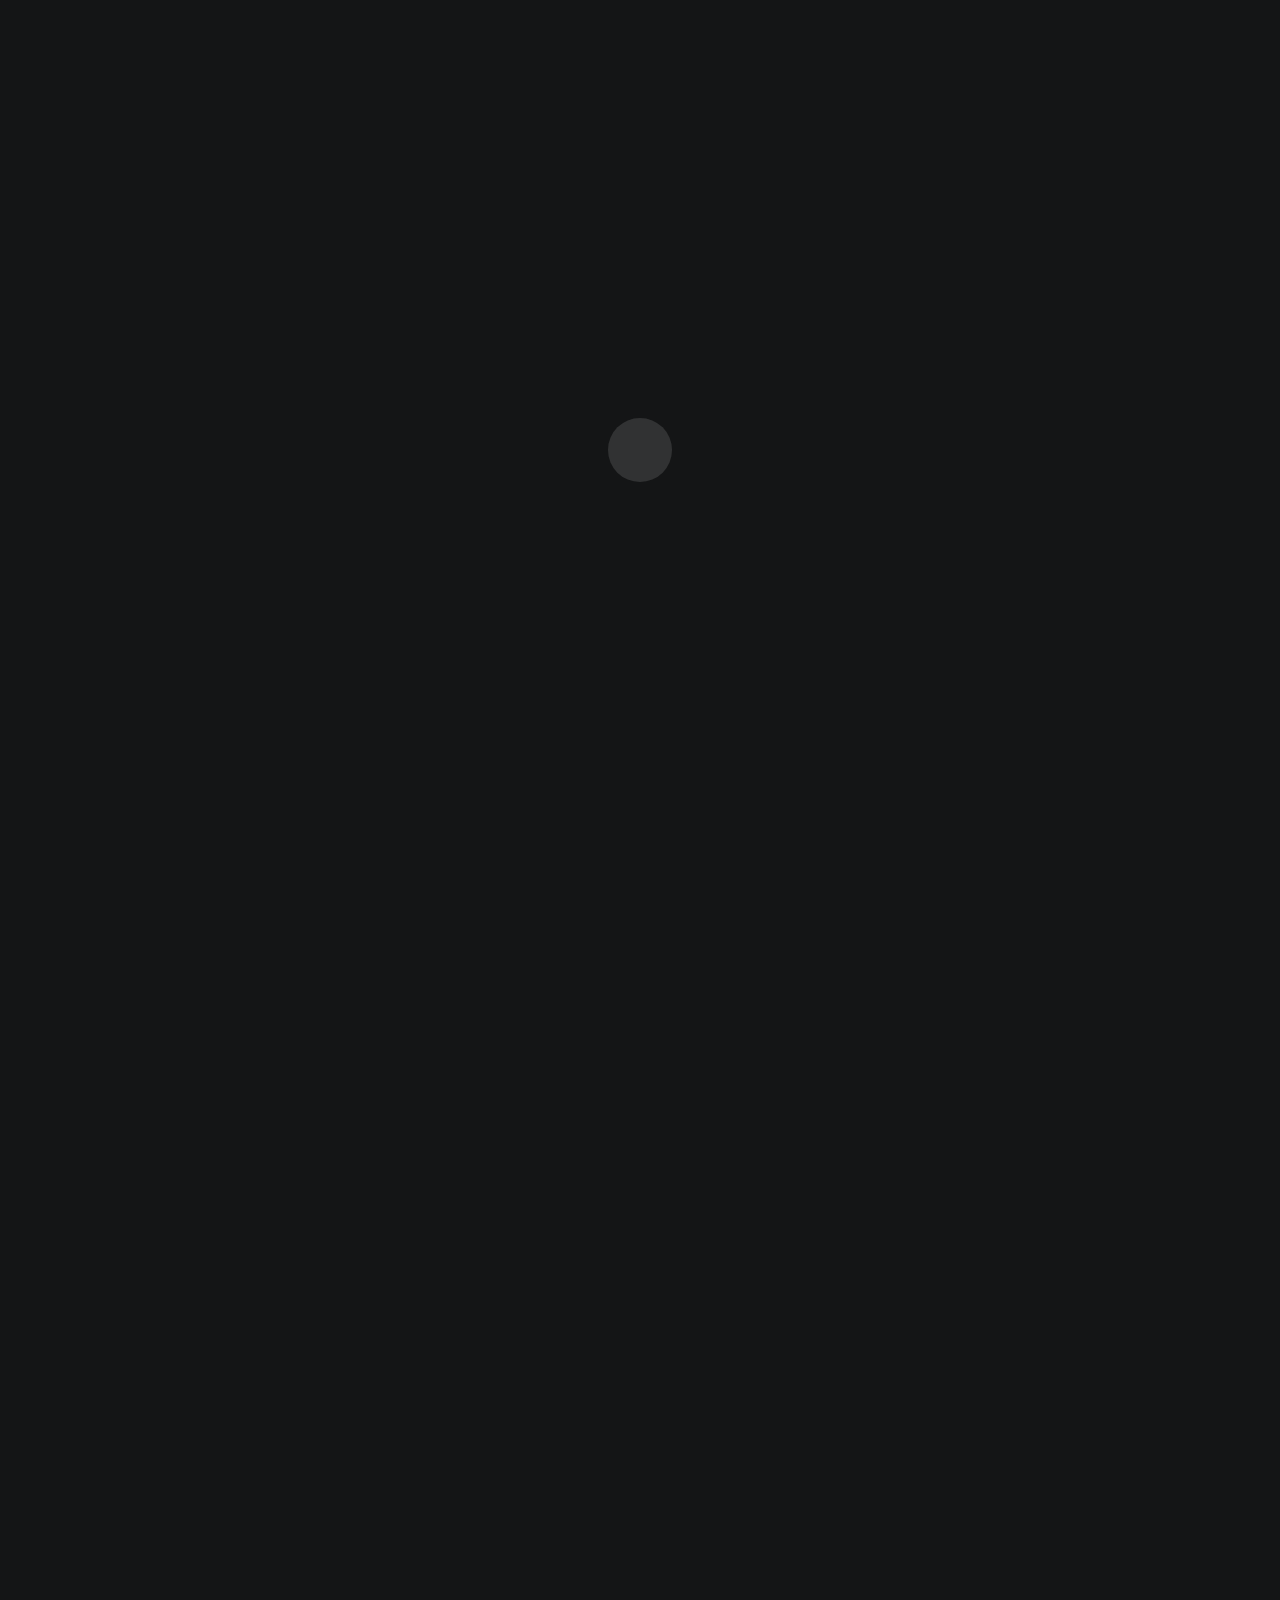
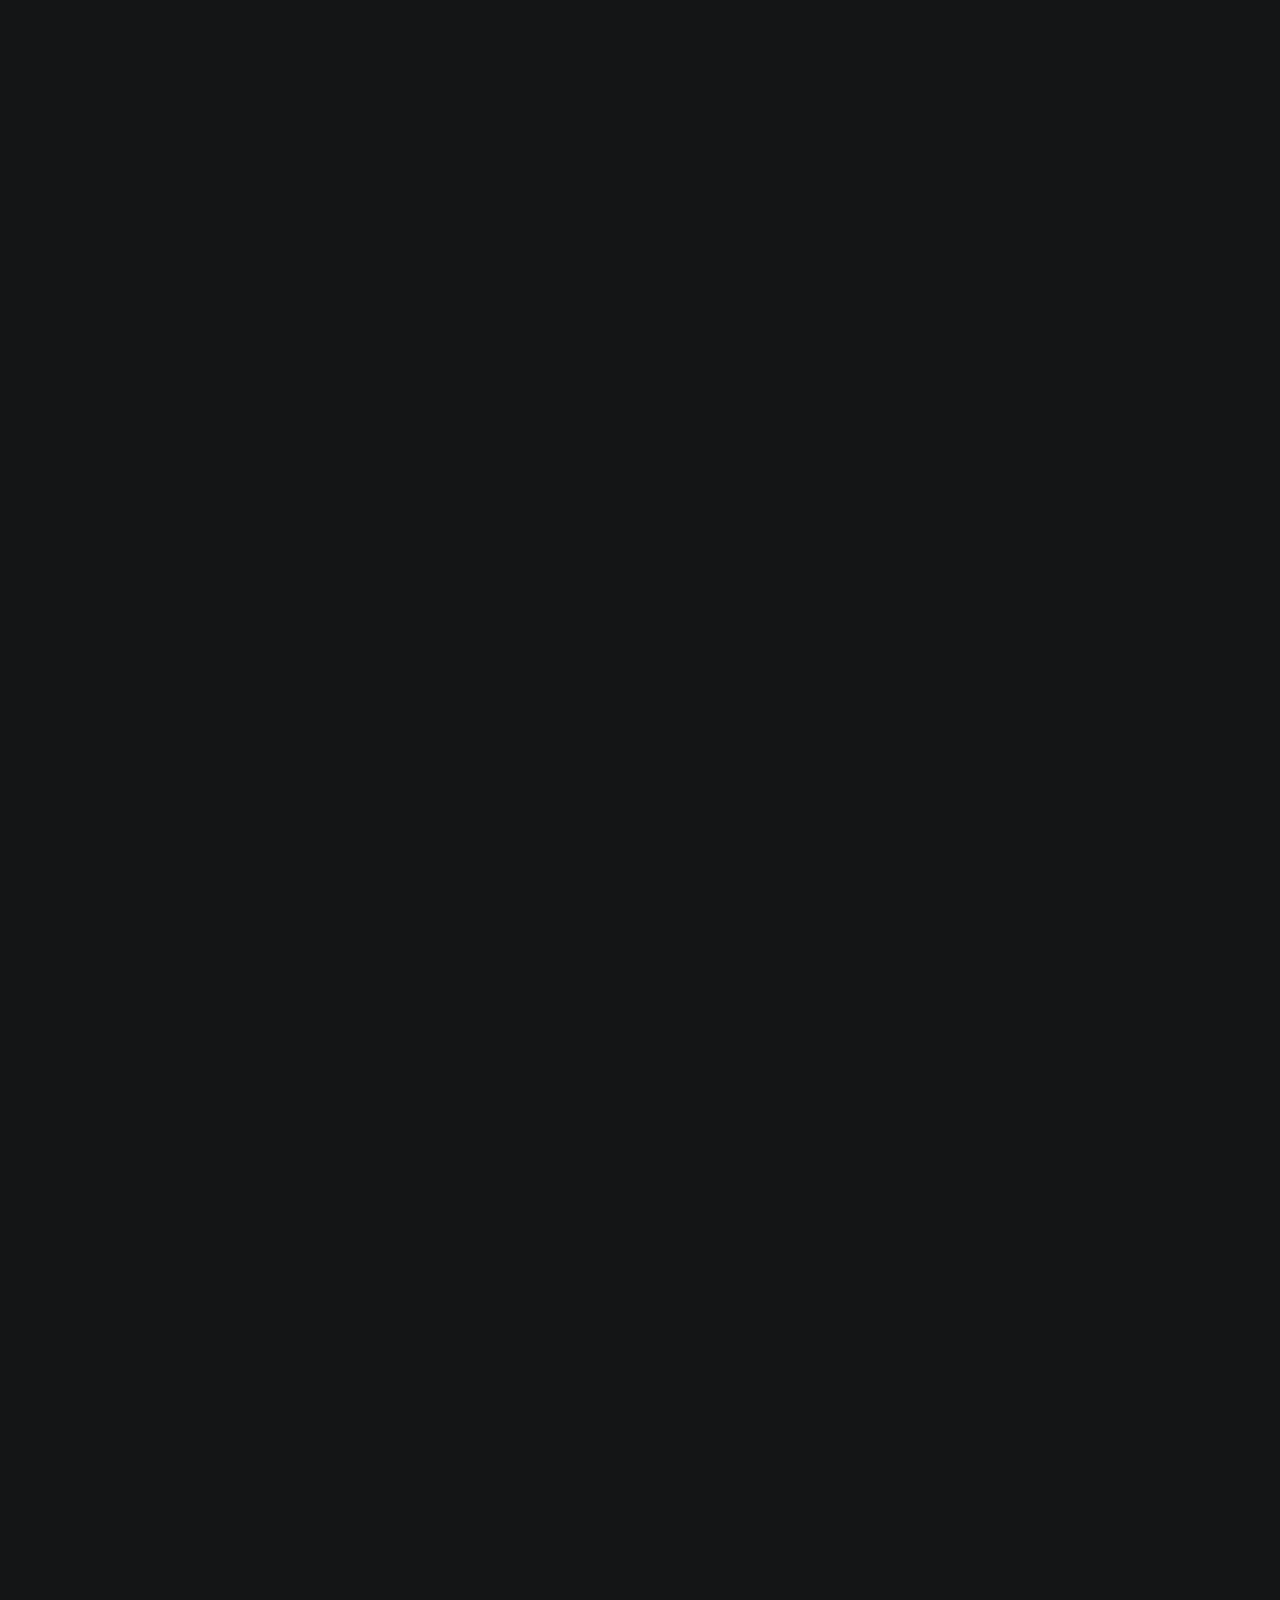
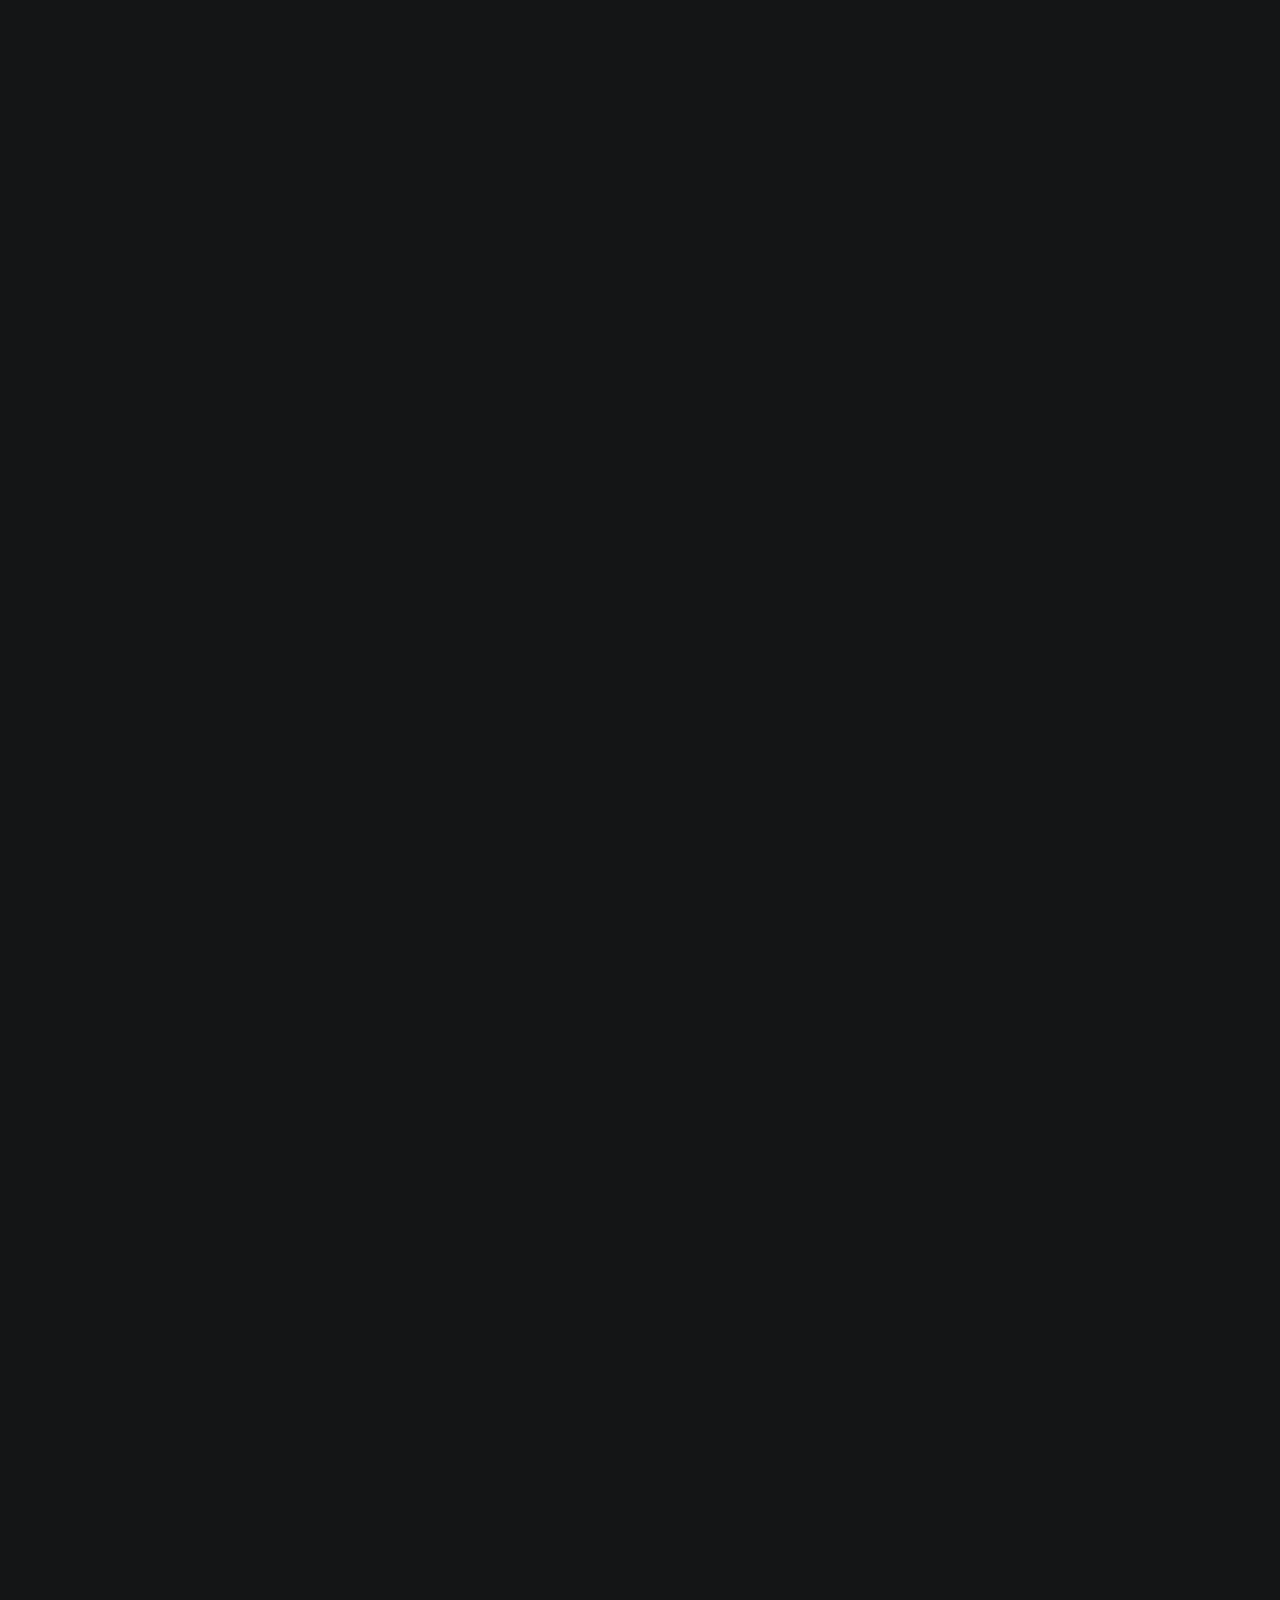
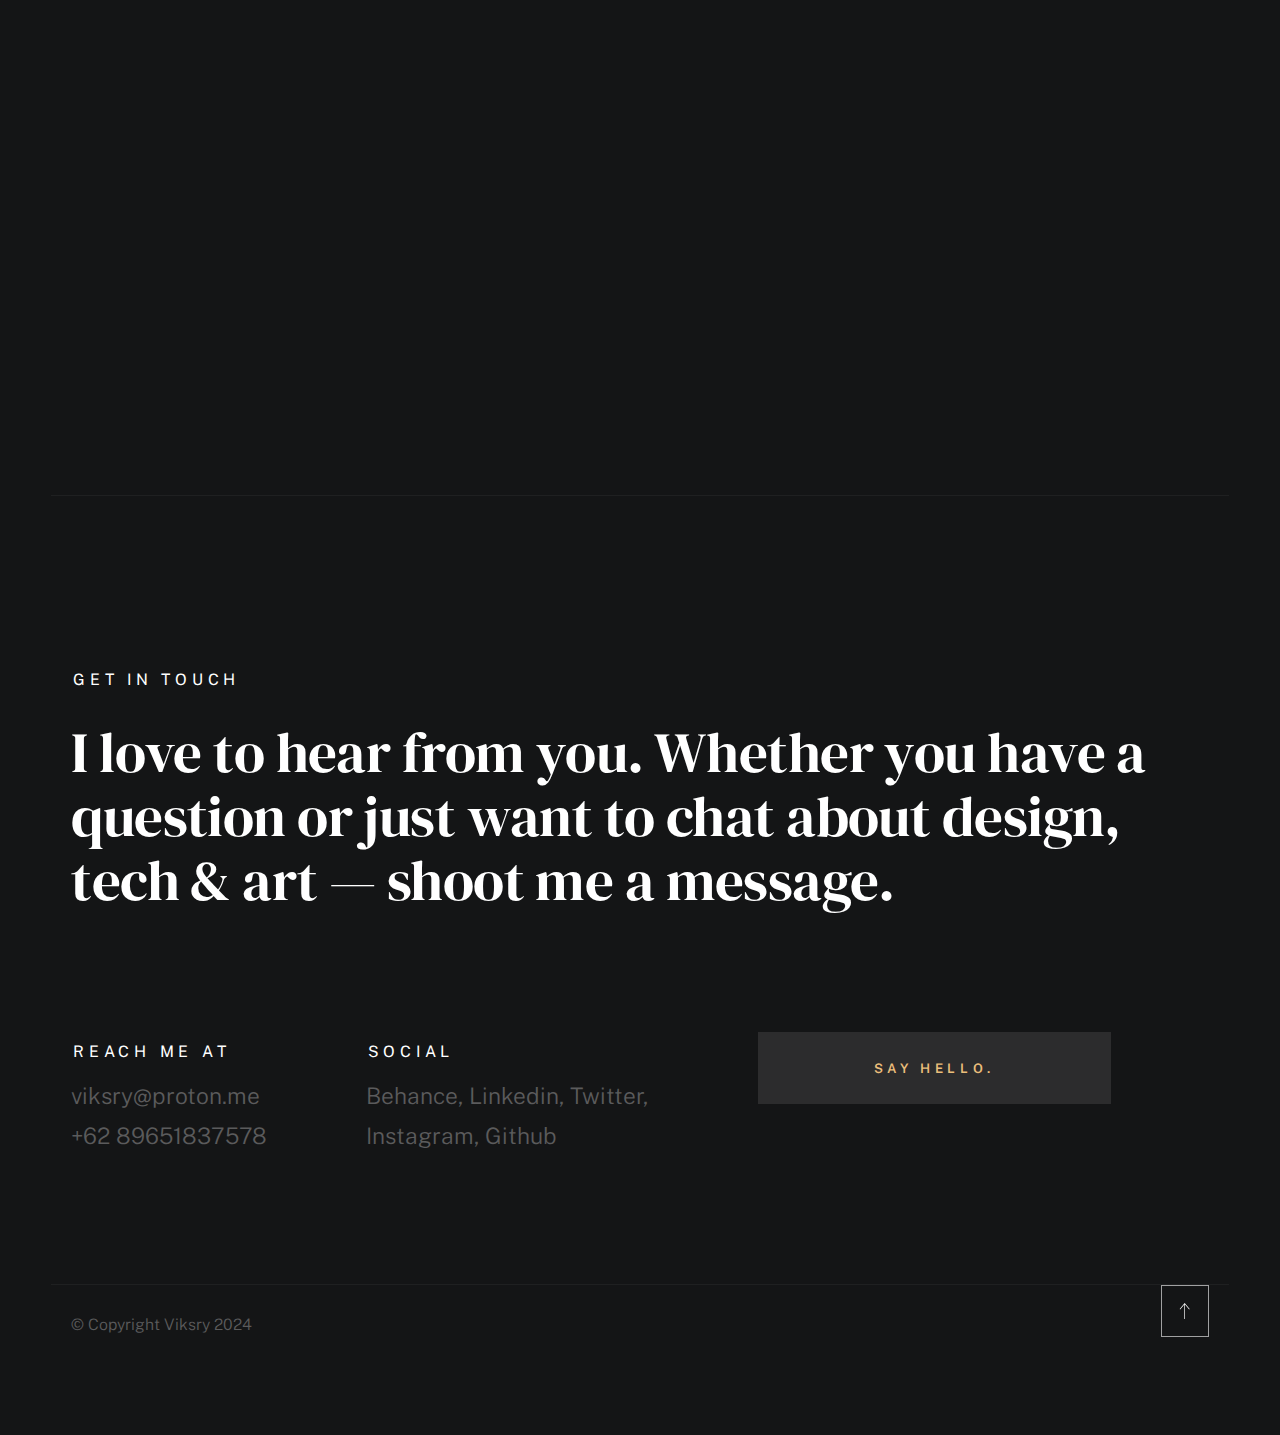
==== commit 7d33aecd: "Update index.html" ====
--- a/index.html
+++ b/index.html
@@ -38,7 +38,7 @@
 <meta name="twitter:title" content="Viksry Portfolio">
 <meta name="twitter:description" content="Viksry My Id is a personal portfolio showcasing my work, skills, and professional journey.">
 <meta name="twitter:url" content="https://viksry.my.id/">
-<meta name="twitter:image" content="https://viksry.my.id/assets/images/portfolio-thumbnail.jpg">
+<meta name="twitter:image" content="https://viksry.my.id/assets/images/og-image.jpg">
 
 <!-- LINKEDIN META TAGS -->
 <meta property="og:title" content="Viksry Portfolio">
--- a/css/styles.css
+++ b/css/styles.css
@@ -2767,7 +2767,7 @@
  *
  * ------------------------------------------------------------------- */
 
-.s-pagewrap {
+.pagewrap {
     --circle-width  : 70vw;
     --header-height : 6.4rem;
     display         : flex;
@@ -2780,19 +2780,19 @@
 /* --------------------------------------------------------------------
  * ## circles
  * -------------------------------------------------------------------- */
-.s-pagewrap .circles,
-.s-pagewrap .circles span {
+.pagewrap .circles,
+.pagewrap .circles span {
     position : absolute;
 }
 
-.s-pagewrap .circles {
+.pagewrap .circles {
     width  : var(--circle-width);
     height : var(--circle-width);
     top    : calc(100vh - var(--circle-width));
     left   : calc(100% - 33vw);
 }
 
-.s-pagewrap .circles span {
+.pagewrap .circles span {
     display       : block;
     border        : 1px solid var(--color-1);
     border-radius : 50%;
@@ -2802,32 +2802,32 @@
     top           : 50%;
 }
 
-.s-pagewrap .circles span:nth-child(1) {
+.pagewrap .circles span:nth-child(1) {
     height : 100%;
     width  : 100%;
 }
 
-.s-pagewrap .circles span:nth-child(2) {
+.pagewrap .circles span:nth-child(2) {
     height : 80%;
     width  : 80%;
 }
 
-.s-pagewrap .circles span:nth-child(3) {
+.pagewrap .circles span:nth-child(3) {
     height : 60%;
     width  : 60%;
 }
 
-.s-pagewrap .circles span:nth-child(4) {
+.pagewrap .circles span:nth-child(4) {
     height : 40%;
     width  : 40%;
 }
 
-.s-pagewrap .circles span:nth-child(5) {
+.pagewrap .circles span:nth-child(5) {
     height : 20%;
     width  : 20%;
 }
 
-.ss-preload .s-pagewrap {
+.preload .pagewrap {
     visibility : hidden;
 }
 
@@ -2836,7 +2836,7 @@
  * page-wrap
  * ------------------------------------------------------------------- */
 @media screen and (max-width: 800px) {
-    .s-pagewrap .circles {
+    .pagewrap .circles {
         top : calc(var(--header-height) + 5vh);
     }
 }
@@ -2849,7 +2849,7 @@
  *
  * ------------------------------------------------------------------- */
 
-.s-header {
+.header {
     --box-shadow : 0 1px 1px rgba(0, 0, 0, 0.06), 0 2px 2px rgba(0, 0, 0, 0.06), 0 4px 4px rgba(0, 0, 0, 0.06), 0 8px 8px rgba(0, 0, 0, 0.06);
     z-index      : 100;
     width        : 100%;
@@ -3017,7 +3017,7 @@
 }
 
 @media screen and (max-width: 800px) {
-    .s-header {
+    .header {
         height : var(--header-height);
     }
 
@@ -3078,7 +3078,7 @@
         display : none;
     }
 
-    .menu-is-open .s-header {
+    .menu-is-open .header {
         height : auto;
     }
 
@@ -3115,7 +3115,7 @@
  *
  * ------------------------------------------------------------------- */
 
-.s-intro {
+.intro {
     --gutter               : 6rem;
     --text-huge-multiplier : 1;
     position               : relative;
@@ -3202,13 +3202,13 @@
  * intro
  * ------------------------------------------------------------------- */
 @media screen and (max-width: 1600px) {
-    .s-intro {
+    .intro {
         --text-huge-multiplier : .92;
     }
 }
 
 @media screen and (max-width: 1200px) {
-    .s-intro {
+    .intro {
         --text-huge-multiplier : .85;
     }
 
@@ -3222,7 +3222,7 @@
 }
 
 @media screen and (max-width: 1000px) {
-    .s-intro {
+    .intro {
         --text-huge-multiplier : .8;
     }
 
@@ -3232,7 +3232,7 @@
 }
 
 @media screen and (max-width: 900px) {
-    .s-intro {
+    .intro {
         --text-huge-multiplier : .75;
     }
 
@@ -3242,7 +3242,7 @@
 }
 
 @media screen and (max-width: 800px) {
-    .s-intro {
+    .intro {
         --gutter               : 4rem;
         --text-huge-multiplier : .7;
     }
@@ -3274,7 +3274,7 @@
 }
 
 @media screen and (max-width: 600px) {
-    .s-intro {
+    .intro {
         --gutter               : 2rem;
         --text-huge-multiplier : .58;
     }
@@ -3285,7 +3285,7 @@
 }
 
 @media screen and (max-width: 500px) {
-    .s-intro {
+    .intro {
         --text-huge-multiplier : .55;
     }
 
@@ -3319,7 +3319,7 @@
  *
  * ------------------------------------------------------------------- */
 
-.s-about {
+.about {
     padding-top    : var(--vspace-4);
     padding-bottom : var(--vspace-3);
 }
@@ -3510,12 +3510,12 @@
  *
  * ------------------------------------------------------------------- */
 
-.s-works {
+.works {
     padding-top    : var(--vspace-5);
     padding-bottom : var(--vspace-3_5);
 }
 
-.s-works .h1 {
+.works .h1 {
     margin-top : 0;
 }
 
@@ -3890,7 +3890,7 @@
 }
 
 @media screen and (max-width: 800px) {
-    .s-works {
+    .works {
         padding-top    : var(--vspace-4);
         padding-bottom : var(--vspace-3);
     }
@@ -4051,62 +4051,62 @@
  *
  * ------------------------------------------------------------------- */
 
-.s-footer {
+.footer {
     margin-top     : auto;
     padding-top    : var(--vspace-1);
     padding-bottom : var(--vspace-3);
     color          : var(--color-text-light);
 }
 
-.s-footer>.row {
+.footer>.row {
     position : relative;
 }
 
-.s-footer a {
+.footer a {
     color : var(--color-text);
 }
 
-.s-footer a:focus,
-.s-footer a:hover {
+.footer a:focus,
+.footer a:hover {
     color : white;
 }
 
 /* ------------------------------------------------------------------- 
  * ## copyright
  * ------------------------------------------------------------------- */
-.ss-copyright {
+.copyright {
     margin-top   : calc(var(--vspace-0_25) * -1);
     margin-right : 5.2rem;
     line-height  : var(--vspace-0_875);
 }
 
-.ss-copyright span {
+.copyright span {
     font-size : var(--text-sm);
     display   : inline-block;
 }
 
-.ss-copyright span::after {
+.copyright span::after {
     content : "|";
     display : inline-block;
     padding : 0 .8rem 0 1rem;
     color   : rgba(255, 255, 255, 0.1);
 }
 
-.ss-copyright span:last-child::after {
+.copyright span:last-child::after {
     display : none;
 }
 
 /* ------------------------------------------------------------------- 
  * ## go top
  * ------------------------------------------------------------------- */
-.ss-go-top {
+.v-go-top {
     z-index  : 2;
     position : absolute;
     top      : calc(var(--vspace-1) * -1);
     right    : var(--gutter);
 }
 
-.ss-go-top a {
+.v-go-top a {
     display          : flex;
     align-items      : center;
     justify-content  : center;
@@ -4119,24 +4119,24 @@
     border           : 1px solid var(--color-text);
 }
 
-.ss-go-top a:focus,
-.ss-go-top a:hover {
+.v-go-top a:focus,
+.v-go-top a:hover {
     background-color : white;
     border-color     : white;
 }
 
-.ss-go-top a:focus svg path,
-.ss-go-top a:hover svg path {
+.v-go-top a:focus svg path,
+.v-go-top a:hover svg path {
     fill : black;
 }
 
-.ss-go-top svg {
+.v-go-top svg {
     height     : var(--vspace-0_5);
     width      : var(--vspace-0_5);
     transition : all 0.3s ease-in-out;
 }
 
-.ss-go-top svg path {
+.v-go-top svg path {
     fill : white;
 }
 
@@ -4145,15 +4145,15 @@
  * footer
  * ------------------------------------------------------------------- */
 @media screen and (max-width: 600px) {
-    .ss-copyright span {
+    .copyright span {
         display : block;
     }
 
-    .ss-copyright span::after {
+    .copyright span::after {
         display : none;
     }
 
-    .ss-go-top {
+    .v-go-top {
         top   : calc(var(--vspace-0_25) * -1);
         right : calc(6vw + var(--gutter));
     }
@@ -4163,4 +4163,4 @@
     .ss-go-top {
         right : 6vw;
     }
-}
+}--- a/css/styles.css
+++ b/css/styles.css
@@ -2767,7 +2767,7 @@
  *
  * ------------------------------------------------------------------- */
 
-.s-pagewrap {
+.pagewrap {
     --circle-width  : 70vw;
     --header-height : 6.4rem;
     display         : flex;
@@ -2780,19 +2780,19 @@
 /* --------------------------------------------------------------------
  * ## circles
  * -------------------------------------------------------------------- */
-.s-pagewrap .circles,
-.s-pagewrap .circles span {
+.pagewrap .circles,
+.pagewrap .circles span {
     position : absolute;
 }
 
-.s-pagewrap .circles {
+.pagewrap .circles {
     width  : var(--circle-width);
     height : var(--circle-width);
     top    : calc(100vh - var(--circle-width));
     left   : calc(100% - 33vw);
 }
 
-.s-pagewrap .circles span {
+.pagewrap .circles span {
     display       : block;
     border        : 1px solid var(--color-1);
     border-radius : 50%;
@@ -2802,32 +2802,32 @@
     top           : 50%;
 }
 
-.s-pagewrap .circles span:nth-child(1) {
+.pagewrap .circles span:nth-child(1) {
     height : 100%;
     width  : 100%;
 }
 
-.s-pagewrap .circles span:nth-child(2) {
+.pagewrap .circles span:nth-child(2) {
     height : 80%;
     width  : 80%;
 }
 
-.s-pagewrap .circles span:nth-child(3) {
+.pagewrap .circles span:nth-child(3) {
     height : 60%;
     width  : 60%;
 }
 
-.s-pagewrap .circles span:nth-child(4) {
+.pagewrap .circles span:nth-child(4) {
     height : 40%;
     width  : 40%;
 }
 
-.s-pagewrap .circles span:nth-child(5) {
+.pagewrap .circles span:nth-child(5) {
     height : 20%;
     width  : 20%;
 }
 
-.ss-preload .s-pagewrap {
+.preload .pagewrap {
     visibility : hidden;
 }
 
@@ -2836,7 +2836,7 @@
  * page-wrap
  * ------------------------------------------------------------------- */
 @media screen and (max-width: 800px) {
-    .s-pagewrap .circles {
+    .pagewrap .circles {
         top : calc(var(--header-height) + 5vh);
     }
 }
@@ -2849,7 +2849,7 @@
  *
  * ------------------------------------------------------------------- */
 
-.s-header {
+.header {
     --box-shadow : 0 1px 1px rgba(0, 0, 0, 0.06), 0 2px 2px rgba(0, 0, 0, 0.06), 0 4px 4px rgba(0, 0, 0, 0.06), 0 8px 8px rgba(0, 0, 0, 0.06);
     z-index      : 100;
     width        : 100%;
@@ -3017,7 +3017,7 @@
 }
 
 @media screen and (max-width: 800px) {
-    .s-header {
+    .header {
         height : var(--header-height);
     }
 
@@ -3078,7 +3078,7 @@
         display : none;
     }
 
-    .menu-is-open .s-header {
+    .menu-is-open .header {
         height : auto;
     }
 
@@ -3115,7 +3115,7 @@
  *
  * ------------------------------------------------------------------- */
 
-.s-intro {
+.intro {
     --gutter               : 6rem;
     --text-huge-multiplier : 1;
     position               : relative;
@@ -3202,13 +3202,13 @@
  * intro
  * ------------------------------------------------------------------- */
 @media screen and (max-width: 1600px) {
-    .s-intro {
+    .intro {
         --text-huge-multiplier : .92;
     }
 }
 
 @media screen and (max-width: 1200px) {
-    .s-intro {
+    .intro {
         --text-huge-multiplier : .85;
     }
 
@@ -3222,7 +3222,7 @@
 }
 
 @media screen and (max-width: 1000px) {
-    .s-intro {
+    .intro {
         --text-huge-multiplier : .8;
     }
 
@@ -3232,7 +3232,7 @@
 }
 
 @media screen and (max-width: 900px) {
-    .s-intro {
+    .intro {
         --text-huge-multiplier : .75;
     }
 
@@ -3242,7 +3242,7 @@
 }
 
 @media screen and (max-width: 800px) {
-    .s-intro {
+    .intro {
         --gutter               : 4rem;
         --text-huge-multiplier : .7;
     }
@@ -3274,7 +3274,7 @@
 }
 
 @media screen and (max-width: 600px) {
-    .s-intro {
+    .intro {
         --gutter               : 2rem;
         --text-huge-multiplier : .58;
     }
@@ -3285,7 +3285,7 @@
 }
 
 @media screen and (max-width: 500px) {
-    .s-intro {
+    .intro {
         --text-huge-multiplier : .55;
     }
 
@@ -3319,7 +3319,7 @@
  *
  * ------------------------------------------------------------------- */
 
-.s-about {
+.about {
     padding-top    : var(--vspace-4);
     padding-bottom : var(--vspace-3);
 }
@@ -3510,12 +3510,12 @@
  *
  * ------------------------------------------------------------------- */
 
-.s-works {
+.works {
     padding-top    : var(--vspace-5);
     padding-bottom : var(--vspace-3_5);
 }
 
-.s-works .h1 {
+.works .h1 {
     margin-top : 0;
 }
 
@@ -3890,7 +3890,7 @@
 }
 
 @media screen and (max-width: 800px) {
-    .s-works {
+    .works {
         padding-top    : var(--vspace-4);
         padding-bottom : var(--vspace-3);
     }
@@ -4051,62 +4051,62 @@
  *
  * ------------------------------------------------------------------- */
 
-.s-footer {
+.footer {
     margin-top     : auto;
     padding-top    : var(--vspace-1);
     padding-bottom : var(--vspace-3);
     color          : var(--color-text-light);
 }
 
-.s-footer>.row {
+.footer>.row {
     position : relative;
 }
 
-.s-footer a {
+.footer a {
     color : var(--color-text);
 }
 
-.s-footer a:focus,
-.s-footer a:hover {
+.footer a:focus,
+.footer a:hover {
     color : white;
 }
 
 /* ------------------------------------------------------------------- 
  * ## copyright
  * ------------------------------------------------------------------- */
-.ss-copyright {
+.copyright {
     margin-top   : calc(var(--vspace-0_25) * -1);
     margin-right : 5.2rem;
     line-height  : var(--vspace-0_875);
 }
 
-.ss-copyright span {
+.copyright span {
     font-size : var(--text-sm);
     display   : inline-block;
 }
 
-.ss-copyright span::after {
+.copyright span::after {
     content : "|";
     display : inline-block;
     padding : 0 .8rem 0 1rem;
     color   : rgba(255, 255, 255, 0.1);
 }
 
-.ss-copyright span:last-child::after {
+.copyright span:last-child::after {
     display : none;
 }
 
 /* ------------------------------------------------------------------- 
  * ## go top
  * ------------------------------------------------------------------- */
-.ss-go-top {
+.v-go-top {
     z-index  : 2;
     position : absolute;
     top      : calc(var(--vspace-1) * -1);
     right    : var(--gutter);
 }
 
-.ss-go-top a {
+.v-go-top a {
     display          : flex;
     align-items      : center;
     justify-content  : center;
@@ -4119,24 +4119,24 @@
     border           : 1px solid var(--color-text);
 }
 
-.ss-go-top a:focus,
-.ss-go-top a:hover {
+.v-go-top a:focus,
+.v-go-top a:hover {
     background-color : white;
     border-color     : white;
 }
 
-.ss-go-top a:focus svg path,
-.ss-go-top a:hover svg path {
+.v-go-top a:focus svg path,
+.v-go-top a:hover svg path {
     fill : black;
 }
 
-.ss-go-top svg {
+.v-go-top svg {
     height     : var(--vspace-0_5);
     width      : var(--vspace-0_5);
     transition : all 0.3s ease-in-out;
 }
 
-.ss-go-top svg path {
+.v-go-top svg path {
     fill : white;
 }
 
@@ -4145,15 +4145,15 @@
  * footer
  * ------------------------------------------------------------------- */
 @media screen and (max-width: 600px) {
-    .ss-copyright span {
+    .copyright span {
         display : block;
     }
 
-    .ss-copyright span::after {
+    .copyright span::after {
         display : none;
     }
 
-    .ss-go-top {
+    .v-go-top {
         top   : calc(var(--vspace-0_25) * -1);
         right : calc(6vw + var(--gutter));
     }
@@ -4163,4 +4163,4 @@
     .ss-go-top {
         right : 6vw;
     }
-}
+}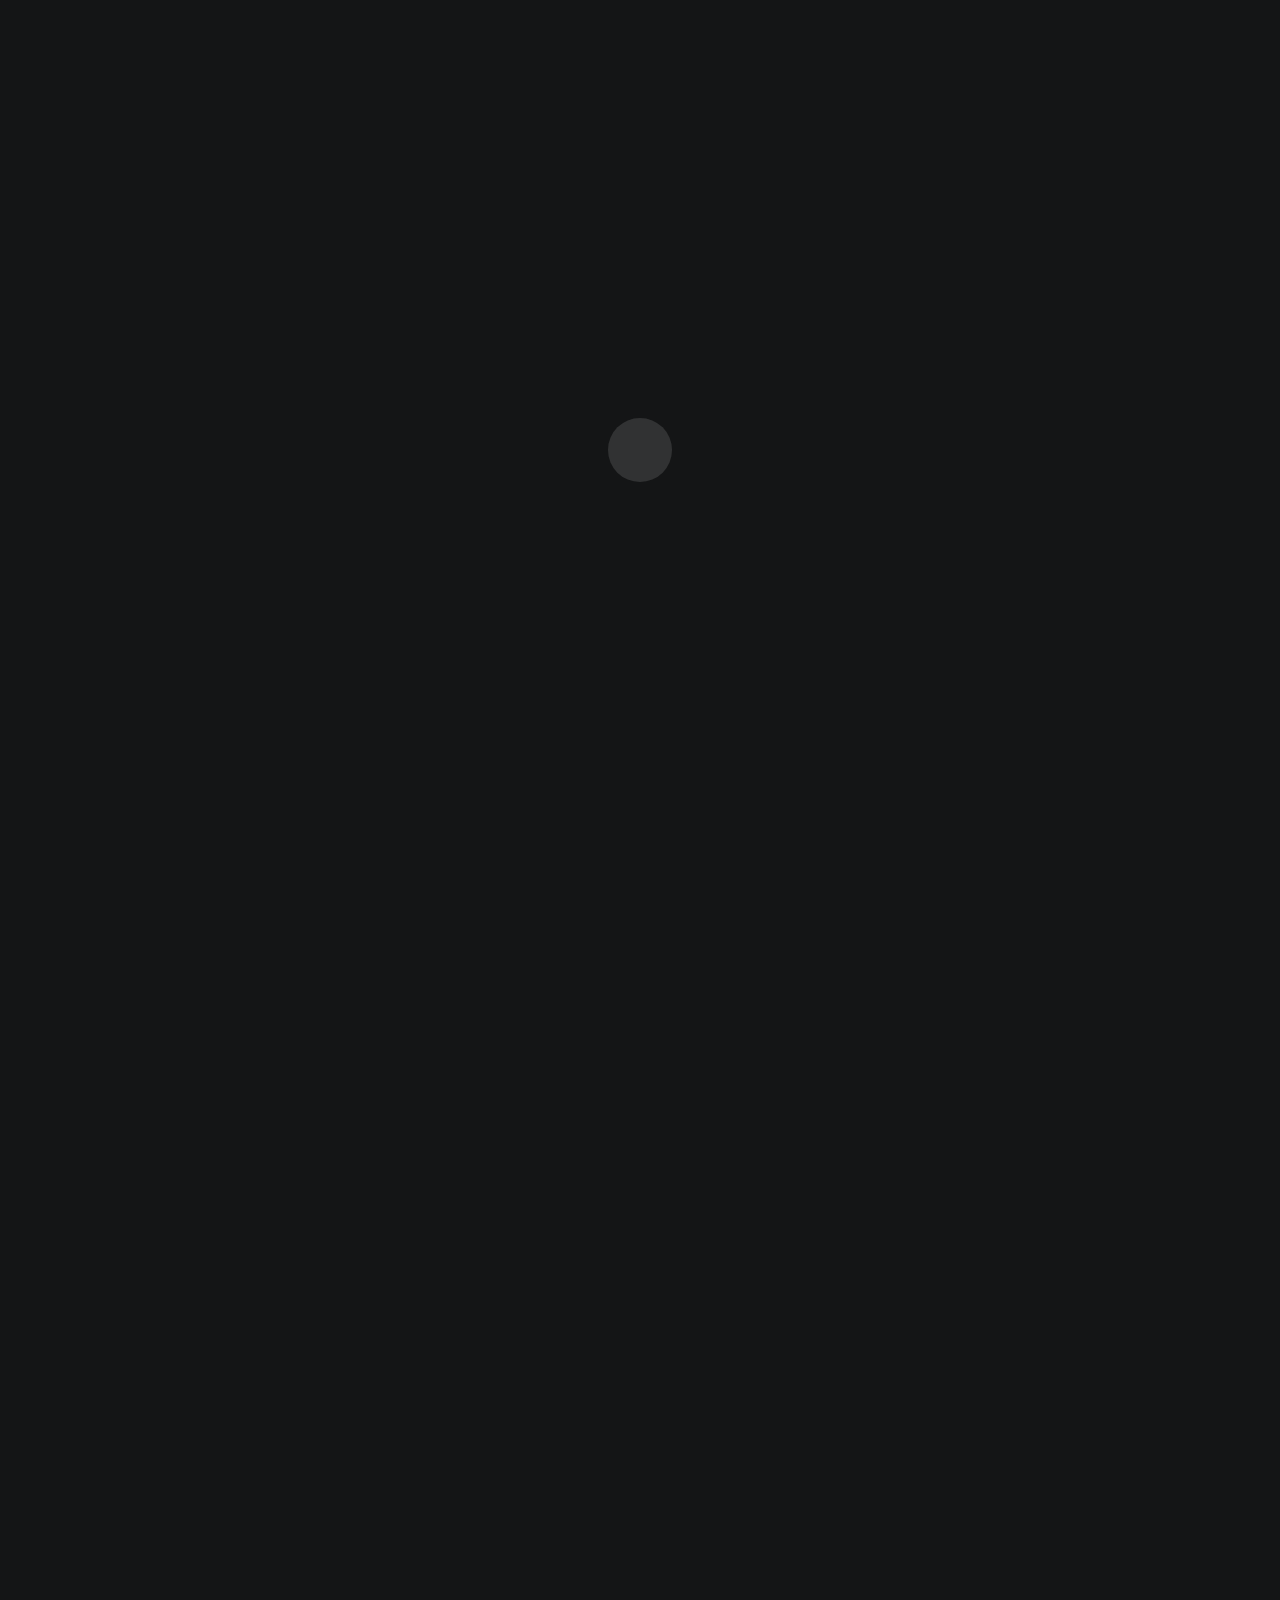
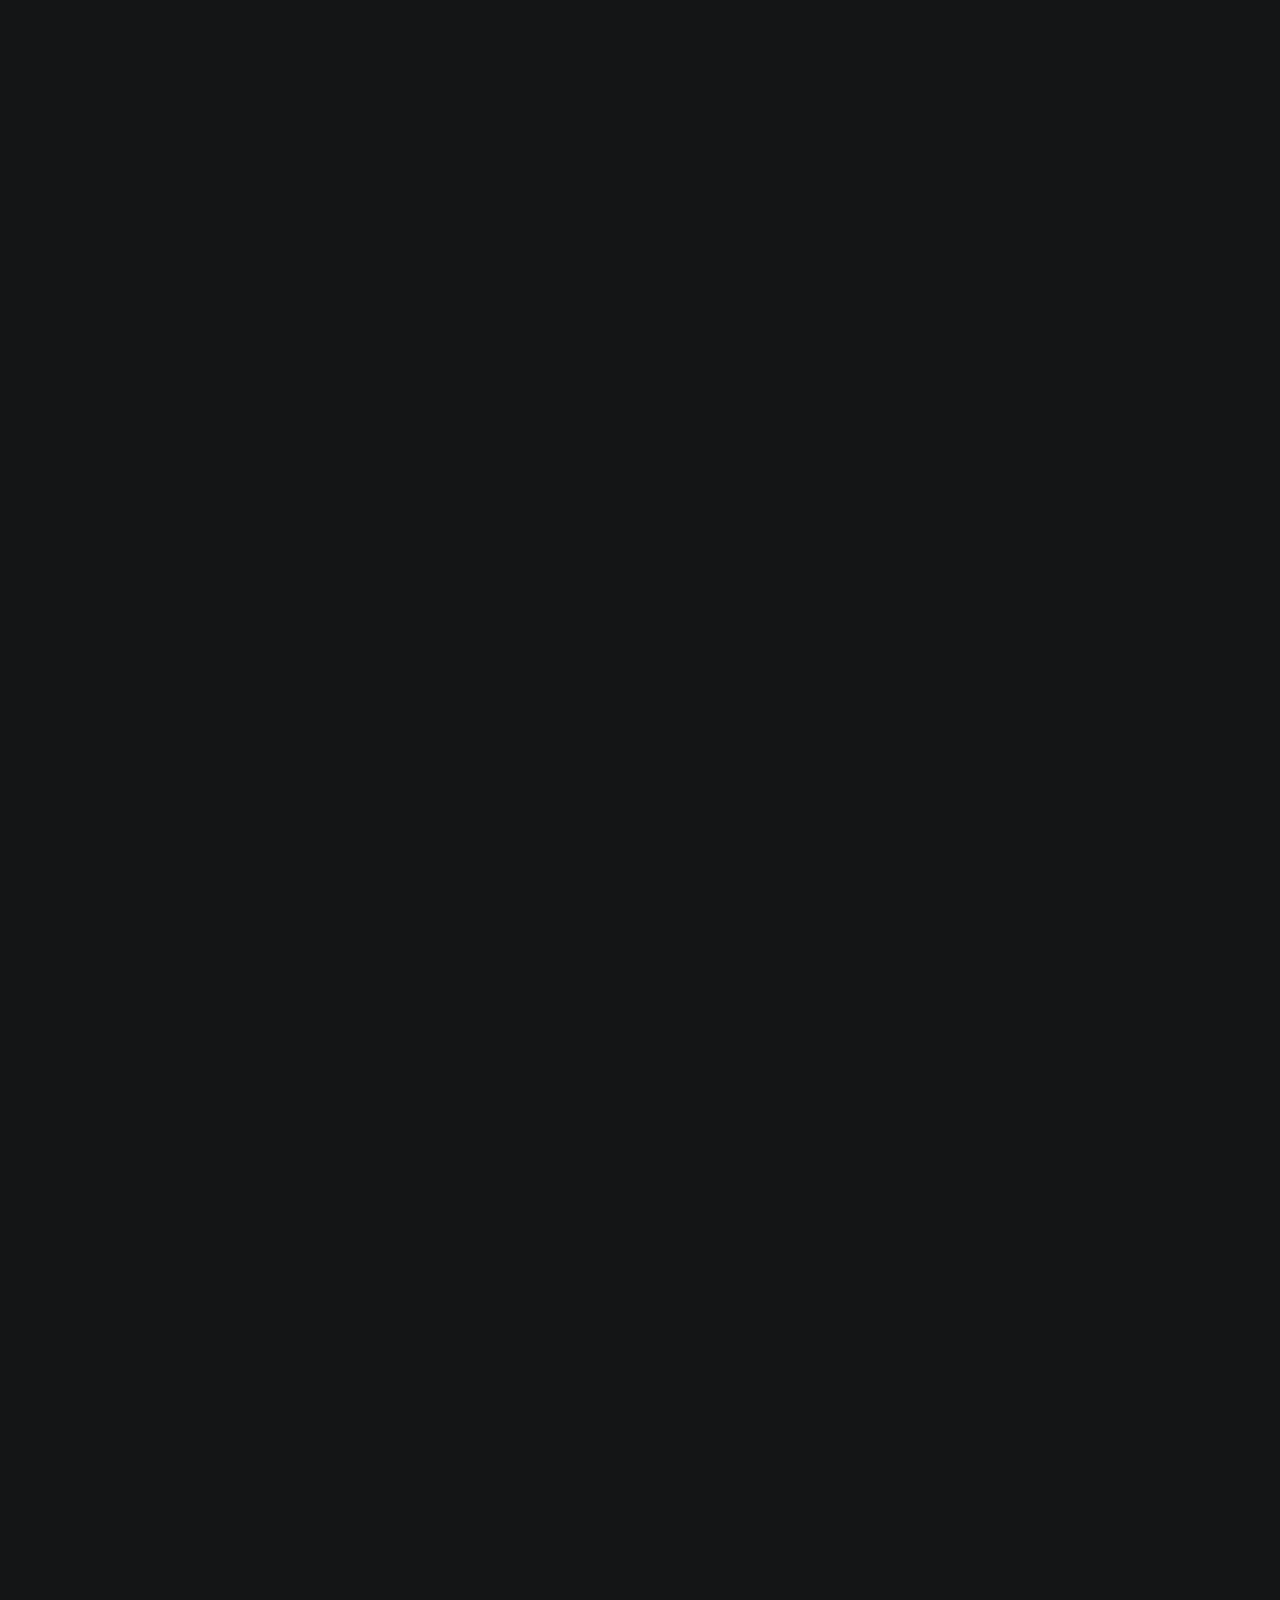
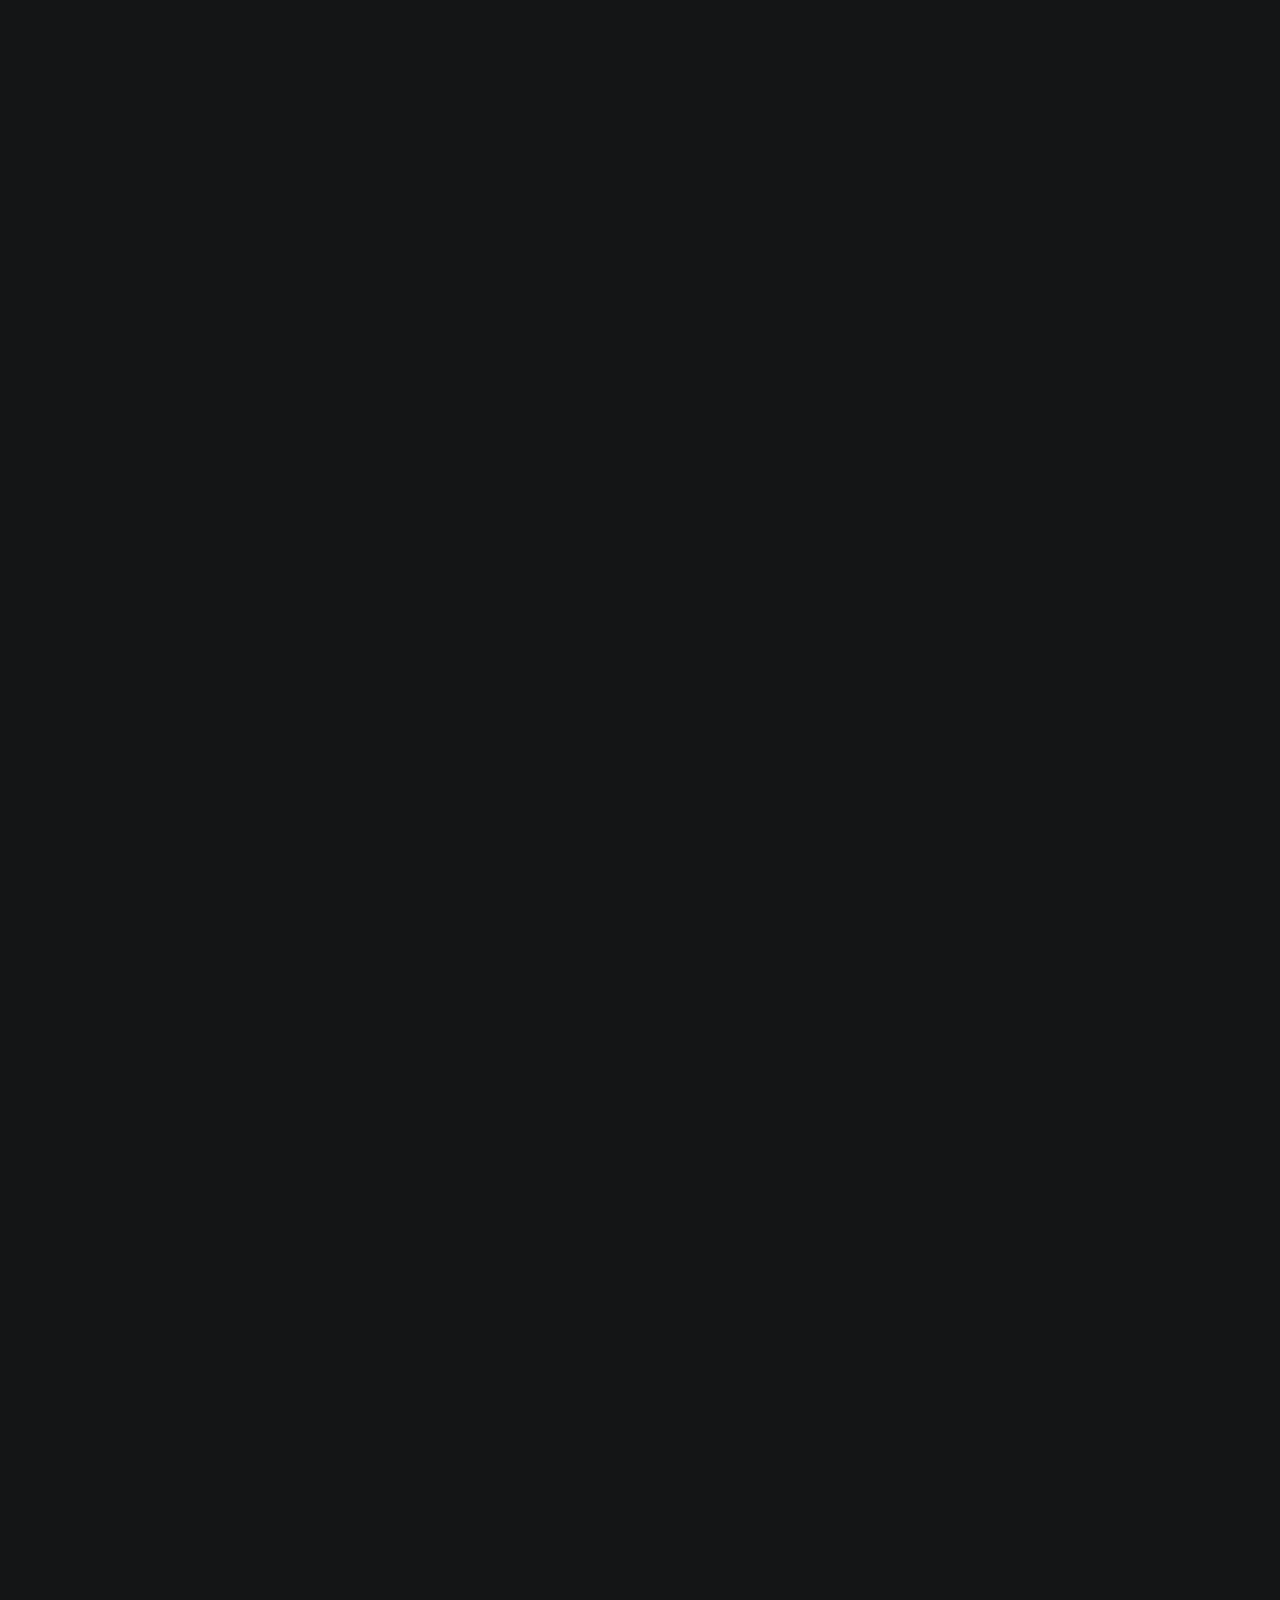
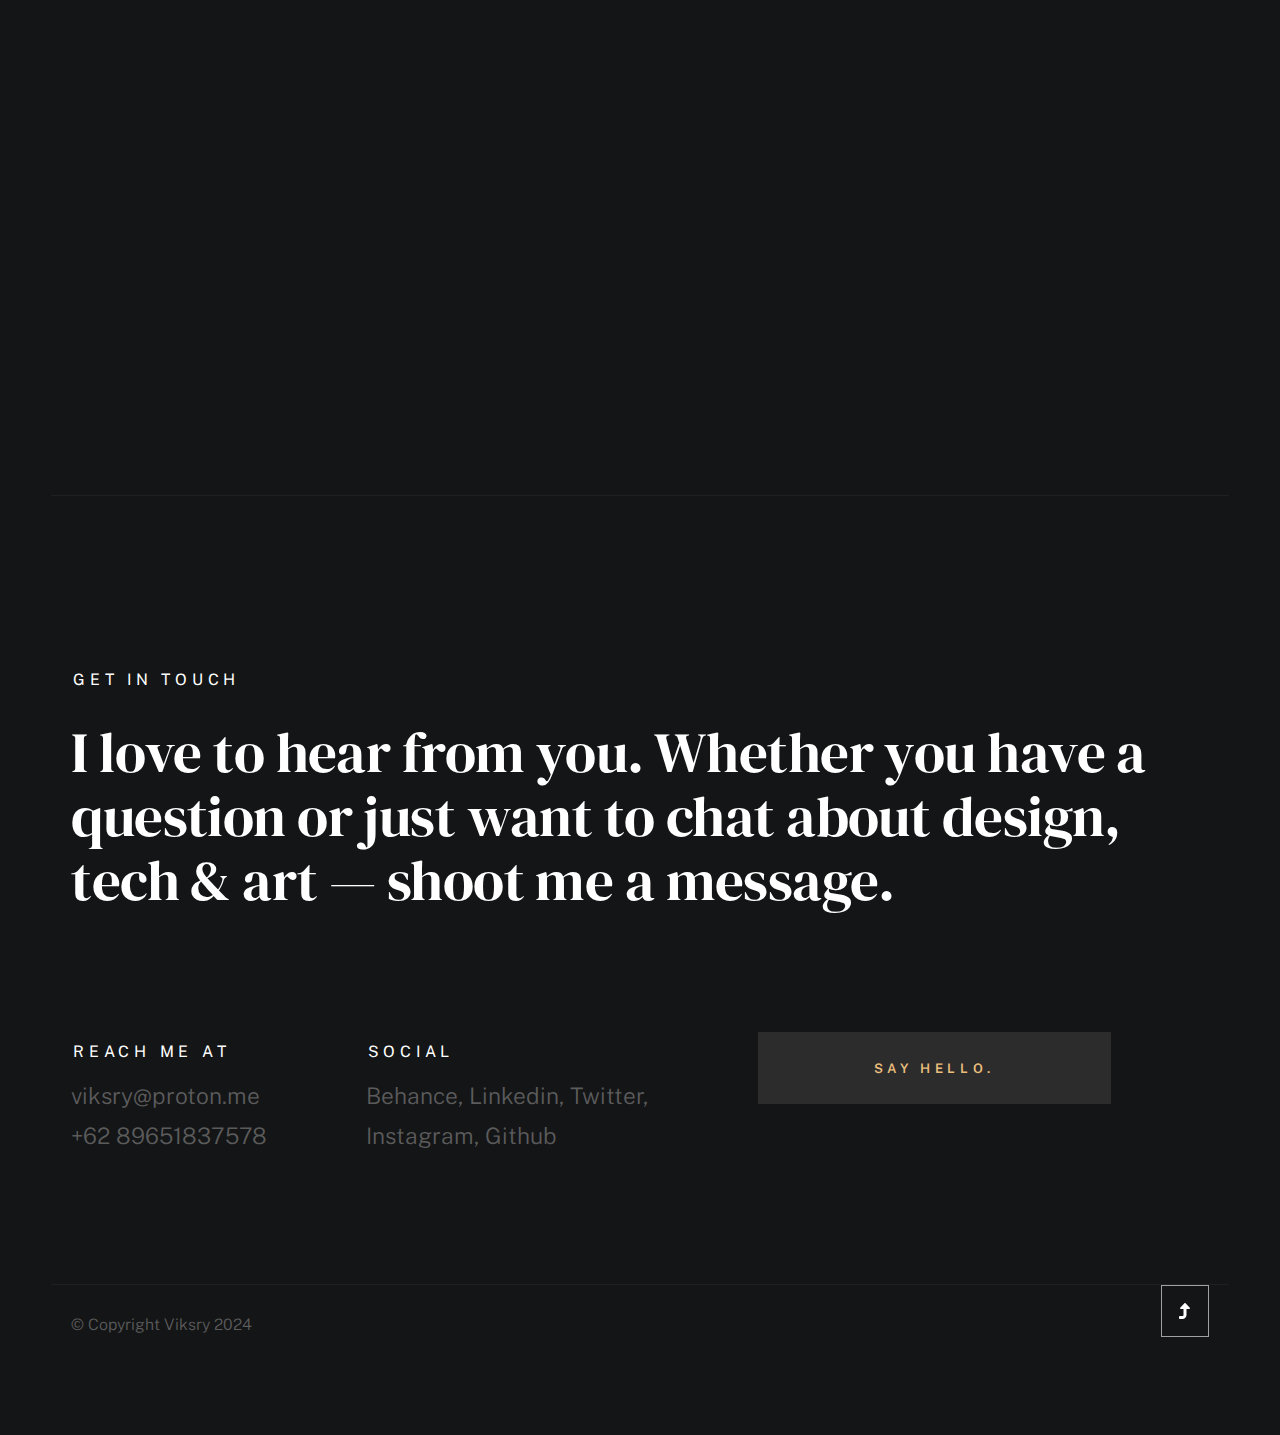
==== commit 9405f81f: "Update index.html" ====
--- a/index.html
+++ b/index.html
@@ -26,27 +26,35 @@
 <meta property="og:locale" content="id_ID" />
 <meta property="og:locale:alternate" content="en_US" />
 
-<!-- FACEBOOK OPEN GRAPH META TAGS -->
+
+<!-- FACEBOOK OPEN GRAPH META TAGS
+================================================== -->
 <meta property="og:title" content="Viksry Portfolio">
 <meta property="og:description" content="Viksry My Id is a personal portfolio showcasing my work, skills, and professional journey.">
 <meta property="og:type" content="website">
 <meta property="og:url" content="https://viksry.my.id/">
 <meta property="og:image" content="https://viksry.my.id/images/og-image.jpg">
 
-<!-- TWITTER CARD META TAGS -->
+
+<!-- TWITTER CARD META TAGS
+================================================== -->
 <meta name="twitter:card" content="summary_large_image">
 <meta name="twitter:title" content="Viksry Portfolio">
 <meta name="twitter:description" content="Viksry My Id is a personal portfolio showcasing my work, skills, and professional journey.">
 <meta name="twitter:url" content="https://viksry.my.id/">
 <meta name="twitter:image" content="https://viksry.my.id/assets/images/og-image.jpg">
 
-<!-- LINKEDIN META TAGS -->
+
+<!-- LINKEDIN META TAGS
+================================================== -->
 <meta property="og:title" content="Viksry Portfolio">
 <meta property="og:description" content="Viksry My Id is a personal portfolio showcasing my work, skills, and professional journey.">
 <meta property="og:url" content="https://viksry.my.id/">
 <meta property="og:image" content="https://viksry.my.id/images/og-image.jpg">
 
-<!-- PREFETCHING -->
+
+<!-- PREFETCHING
+================================================== -->
 <link rel="dns-prefetch" href="//viksry.my.id">
 <link rel="preconnect" href="https://viksry.my.id" crossorigin="anonymous">
 <link rel="preload" href="css/styles.css" as="style">
@@ -57,7 +65,8 @@
 <link rel="prefetch" href="images/about-photo@2x.jpg" as="image" type="image">
 
 
-<!-- SCHEMA MARKUP -->
+<!-- SCHEMA MARKUP
+================================================== -->
 <script type="application/ld+json">
 {
   "@context": "https://schema.org",
@@ -86,13 +95,19 @@
 }
 </script>
 
+
+<!-- TITLE
+================================================== -->
 <title>Viksry</title>
+
+
 <!-- CSS
 ================================================== -->
 <link rel="stylesheet" href="css/vendor.css">
 <link rel="stylesheet" href="css/styles.css">
 
-<!-- favicons
+
+<!-- FAVICONS
 ================================================== -->
 <link rel="icon" type="image/png" href="images/favicon/favicon-96x96.png" sizes="96x96" />
 <link rel="icon" type="image/svg+xml" href="images/favicon/favicon.svg" />
@@ -101,7 +116,6 @@
 <meta name="apple-mobile-web-app-title" content="Viksry" />
 <link rel="manifest" href="images/favicon/site.webmanifest" />
 </head>
-
 <body id="top">
 
 
@@ -113,54 +127,51 @@
 </div>
 
 
-    <!-- # page wrap
-    ================================================== -->
-    <div class="pagewrap">
-
-        <div class="circles">
-            <span></span>
-            <span></span>
-            <span></span>
-            <span></span>
-            <span></span>
-        </div>
-
-
-        <!-- ## site header 
-        ================================================== -->
-        <header class="header">
-
-            <div class="header-mobile">
-                <span class="mobile-home-link"><a href="index.html">Viksry</a></span>
-                <a class="mobile-menu-toggle" href="#0"><span>Menu</span></a>
-            </div>
-
-            <div class="row wide main-nav-wrap">
-                <nav class="column lg-12 main-nav">
-                    <ul>
-                        <li><a href="index.html" class="home-link">Viksry</a></li>
-                        <li class="current"><a href="#intro" class="smoothscroll">Intro</a></li>
-                        <li><a href="#about" class="smoothscroll">About</a></li>
-                        <li><a href="#works" class="smoothscroll">Works</a></li>
-                        <li><a href="#contact" class="smoothscroll">Say Hello</a></li>
-                        <li><a href="styles.html">Viksry IDNTRAP</a></li>
-                    </ul>
-                </nav>
-            </div>
-
-        </header> <!-- end header -->
-
-
-        <!-- ## main content
-        ==================================================- -->
-        <main class="content">
-
-
-            <!-- ### intro
-            ================================================== -->
-            <section id="intro" class="intro target-section">
-
-                <div class="row intro-content wide">
+<!-- PAGEWRAP
+================================================== -->
+<div class="pagewrap">
+<div class="circles">
+<span></span>
+<span></span>
+<span></span>
+<span></span>
+<span></span>
+</div>
+
+
+<!-- HEADER
+================================================== -->
+<header class="header">
+<div class="header-mobile">
+<span class="mobile-home-link"><a href="index.html">Viksry</a></span>
+<a class="mobile-menu-toggle" href="#0"><span>Menu</span></a>
+</div>
+<div class="row wide main-nav-wrap">
+<nav class="column lg-12 main-nav">
+<ul>
+<li><a href="index.html" class="home-link">Viksry</a></li>
+<li class="current"><a href="#intro" class="smoothscroll">Intro</a></li>
+<li><a href="#about" class="smoothscroll">About</a></li>
+<li><a href="#works" class="smoothscroll">Works</a></li>
+<li><a href="#contact" class="smoothscroll">Say Hello</a></li>
+<li><a href="styles.html">Viksry IDNTRAP</a></li>
+</ul>
+</nav>
+</div>
+</header>
+<!-- HEADER END
+================================================== -->
+
+
+<!-- MAIN CONTENT
+==================================================- -->
+<main class="content">
+
+
+<!-- INTRO
+================================================== -->
+<section id="intro" class="intro target-section">
+<div class="row intro-content wide">
 
                     <div class="column">
                         <div class="text-pretitle with-line">
@@ -187,7 +198,7 @@
                 </div> <!-- end intro content -->
 
                 <a href="#about" class="intro-scrolldown smoothscroll">
-                    <svg width="24" height="24" viewBox="0 0 24 24" xmlns="http://www.w3.org/2000/svg" fill-rule="evenodd" clip-rule="evenodd"><path d="M11 21.883l-6.235-7.527-.765.644 7.521 9 7.479-9-.764-.645-6.236 7.529v-21.884h-1v21.883z"/></svg>
+                    <svg xmlns="http://www.w3.org/2000/svg" viewBox="0 0 384 512"><path d="M350 334.5c3.8 8.8 2 19-4.6 26l-136 144c-4.5 4.8-10.8 7.5-17.4 7.5s-12.9-2.7-17.4-7.5l-136-144c-6.6-7-8.4-17.2-4.6-26s12.5-14.5 22-14.5l88 0 0-192c0-17.7-14.3-32-32-32L32 96C14.3 96 0 81.7 0 64L0 32C0 14.3 14.3 0 32 0l80 0c70.7 0 128 57.3 128 128l0 192 88 0c9.6 0 18.2 5.7 22 14.5z"/></svg>
                 </a>
 
             </section> <!-- end intro -->
@@ -404,7 +415,7 @@
                                 <a class="folio-list__item-link" href="#modal-04">
                                     <div class="folio-list__item-pic">
                                         <img src="images/portfolio/skaterboy.jpg"
-                                             srcset="images/portfolio/skaterboy.jpg 1x, images/portfolio/skaterboy@2x.jpg 2x" alt="">
+                                             srcset="images/portfolio/wedding.jpg 1x, images/portfolio/wedding@2x.jpg 2x" alt="">
                                     </div>
                                     
                                     <div class="folio-list__item-text">
@@ -521,17 +532,17 @@
 
                     <div id="modal-04" hidden>
                         <div class="modal-popup">
-                            <img src="images/portfolio/gallery/g-skaterboy.jpg" alt="">
+                            <img src="images/portfolio/gallery/wedding.jpg" alt="">
                 
                             <div class="modal-popup__desc">
-                                <h5>Since Day One</h5>
-                                <p>Dolores velit qui quos nobis. Aliquam delectus voluptas quos possimus non voluptatem voluptas voluptas. Est doloribus eligendi porro doloribus voluptatum.</p>
+                                <h5>Lightroom Editor</h5>
+                                <p>I got this photo on a platform called pexels.com, which I edited again using Lightroom. I have linked the original photo link.</p>
                                 <ul class="modal-popup__cat">
-                                    <li>Website</li>
+                                    <li>Editing</li>
                                 </ul>
                             </div>
                 
-                            <a href="https://www.behance.net/" class="modal-popup__details">Project link</a>
+                            <a href="https://www.pexels.com/@imagestudio" class="modal-popup__details">ORIGINAL PHOTO</a>
                         </div>
                     </div> <!-- end modal -->
 
@@ -548,7 +559,7 @@
                                 </ul>
                             </div>
                 
-                            <a href="https://www.behance.net/" class="modal-popup__details">Project link</a>
+                            <a href="https://www.behance.net/" class="modal-popup__details">ORIGINAL PHOTO</a>
                         </div>
                     </div> <!-- end modal -->
 
@@ -641,77 +652,71 @@
             </section> <!-- end works -->
 
 
-            <!-- ### contact
-            ================================================== -->
-            <section id="contact" class="contact target-section">
-
-                <div class="row contact-top">
-                    <div class="column lg-12">
-                        <h2 class="text-pretitle">
-                            Get In Touch
-                        </h2>
-
-                        <p class="h1">
-                            I love to hear from you.
-                            Whether you have a question or just 
-                            want to chat about design, tech &amp; art — shoot me a message.
-                        </p>
-                    </div>
-                </div> <!-- end contact-top -->
-
-                <div class="row contact-bottom">
-                    <div class="column lg-3 md-5 tab-6 stack-on-550 contact-block">
-                        <h3 class="text-pretitle">Reach me at</h3>
-                        <p class="contact-links">
-                            <a href="mailto:viksry@proton.me" class="mailtoui">viksry@proton.me</a> <br>
-                            <a href="tel:+62 89651837578">+62 89651837578</a>
-                        </p>
-                    </div>
-                    <div class="column lg-4 md-5 tab-6 stack-on-550 contact-block">
-                        <h3 class="text-pretitle">Social</h3>
-                        <ul class="contact-social">
-                            <li><a href="https://www.behance.net/vikriatantowi">Behance</a></li>
-                            <li><a href="https://www.linkedin.com/in/viksry">Linkedin</a></li>
-                            <li><a href="https://x.com/Vixsry">Twitter</a></li>
-                            <li><a href="https://www.instagram.com/viksry12">Instagram</a></li>
-                            <li><a href="https://github.com/Vixsry">Github</a></li>
-                        </ul>
-                    </div>
-                    <div class="column lg-4 md-12 contact-block">
-                        <a href="mailto:viksry@proton.me" class="mailtoui btn btn--medium u-fullwidth contact-btn">Say Hello.</a>
-                    </div>
-                </div> <!-- end contact-bottom -->
-
-            </section> <!-- end contact -->
-
-        </main> <!-- end content -->
-
-
-        <!-- ## footer
-        ================================================== -->
-        <footer class="footer">
-
-            <div class="row">
-                <div class="column copyright">
-                    <span>© Copyright Viksry 2024</span> 
-                </div>
-
-                <div class="v-go-top">
-                    <a class="smoothscroll" title="Back to Top" href="#top">
-                        <svg xmlns="http://www.w3.org/2000/svg" viewBox="0 0 24 24" fill-rule="evenodd" clip-rule="evenodd"><path d="M11 2.206l-6.235 7.528-.765-.645 7.521-9 7.479 9-.764.646-6.236-7.53v21.884h-1v-21.883z"/></svg>
-                    </a>
-                </div>
-            </div>
-
-        </footer> <!-- end footer -->
-
-    </div> <!-- end pagewrap -->
-
-
-    <!-- Java Script
-    ================================================== -->
-    <script src="js/plugins.js"></script>
-    <script src="js/main.js"></script>
+<!-- CONTACT SECTION
+================================================== -->
+<section id="contact" class="contact target-section">
+<div class="row contact-top">
+<div class="column lg-12">
+<h2 class="text-pretitle">Get In Touch</h2>
+<p class="h1">
+I love to hear from you.
+Whether you have a question or just 
+want to chat about design, tech &amp; art — shoot me a message.
+</p>
+</div>
+</div>
+
+<div class="row contact-bottom">
+<div class="column lg-3 md-5 tab-6 stack-on-550 contact-block">
+<h3 class="text-pretitle">Reach me at</h3>
+<p class="contact-links">
+<a href="mailto:viksry@proton.me" class="mailtoui">viksry@proton.me</a> <br>
+<a href="tel:+62 89651837578">+62 89651837578</a>
+</p>
+</div>
+<div class="column lg-4 md-5 tab-6 stack-on-550 contact-block">
+<h3 class="text-pretitle">Social</h3>
+<ul class="contact-social">
+<li><a href="https://www.behance.net/vikriatantowi">Behance</a></li>
+<li><a href="https://www.linkedin.com/in/viksry">Linkedin</a></li>
+<li><a href="https://x.com/Vixsry">Twitter</a></li>
+<li><a href="https://www.instagram.com/viksry12">Instagram</a></li>
+<li><a href="https://github.com/Vixsry">Github</a></li>
+</ul>
+</div>
+<div class="column lg-4 md-12 contact-block">
+<a href="mailto:viksry@proton.me" class="mailtoui btn btn--medium u-fullwidth contact-btn">Say Hello.</a>
+</div>
+</div>
+</section>
+</main>
+
+
+<!-- FOOTER SECTION
+================================================== -->
+<footer class="footer">
+<div class="row">
+<div class="column copyright">
+<span>© Copyright Viksry 2024</span> 
+</div>
+<div class="v-go-top">
+<a class="smoothscroll" title="Back to Top" href="#top">
+<svg xmlns="http://www.w3.org/2000/svg" viewBox="0 0 384 512"><path d="M350 177.5c3.8-8.8 2-19-4.6-26l-136-144C204.9 2.7 198.6 0 192 0s-12.9 2.7-17.4 7.5l-136 144c-6.6 7-8.4 17.2-4.6 26s12.5 14.5 22 14.5l88 0 0 192c0 17.7-14.3 32-32 32l-80 0c-17.7 0-32 14.3-32 32l0 32c0 17.7 14.3 32 32 32l80 0c70.7 0 128-57.3 128-128l0-192 88 0c9.6 0 18.2-5.7 22-14.5z"/></svg>
+</a>
+</div>
+</div>
+</footer>
+
+
+<!-- PAGEWRAP END
+===================================================-->
+</div>
+
+
+<!-- JAVA SCRIPT
+================================================== -->
+<script src="js/plugins.js"></script>
+<script src="js/main.js"></script>
 
 </body>
 </html>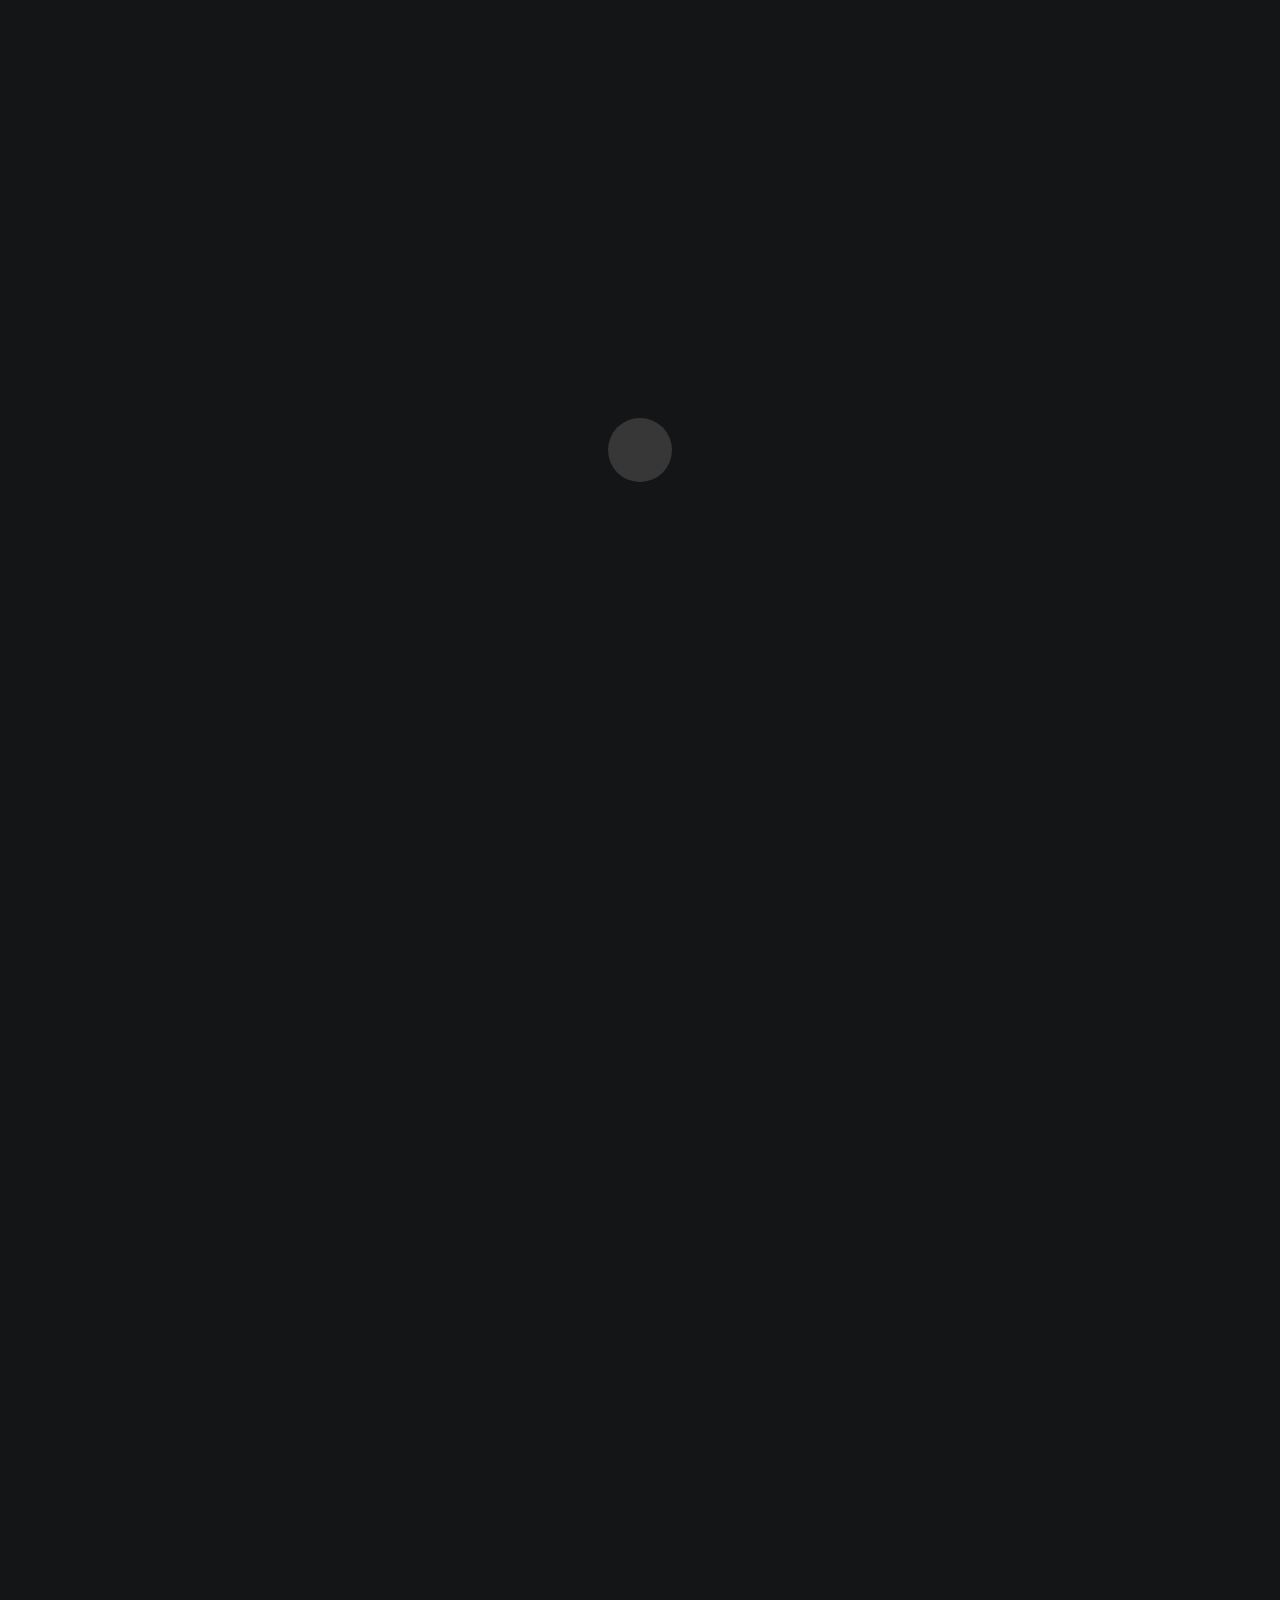
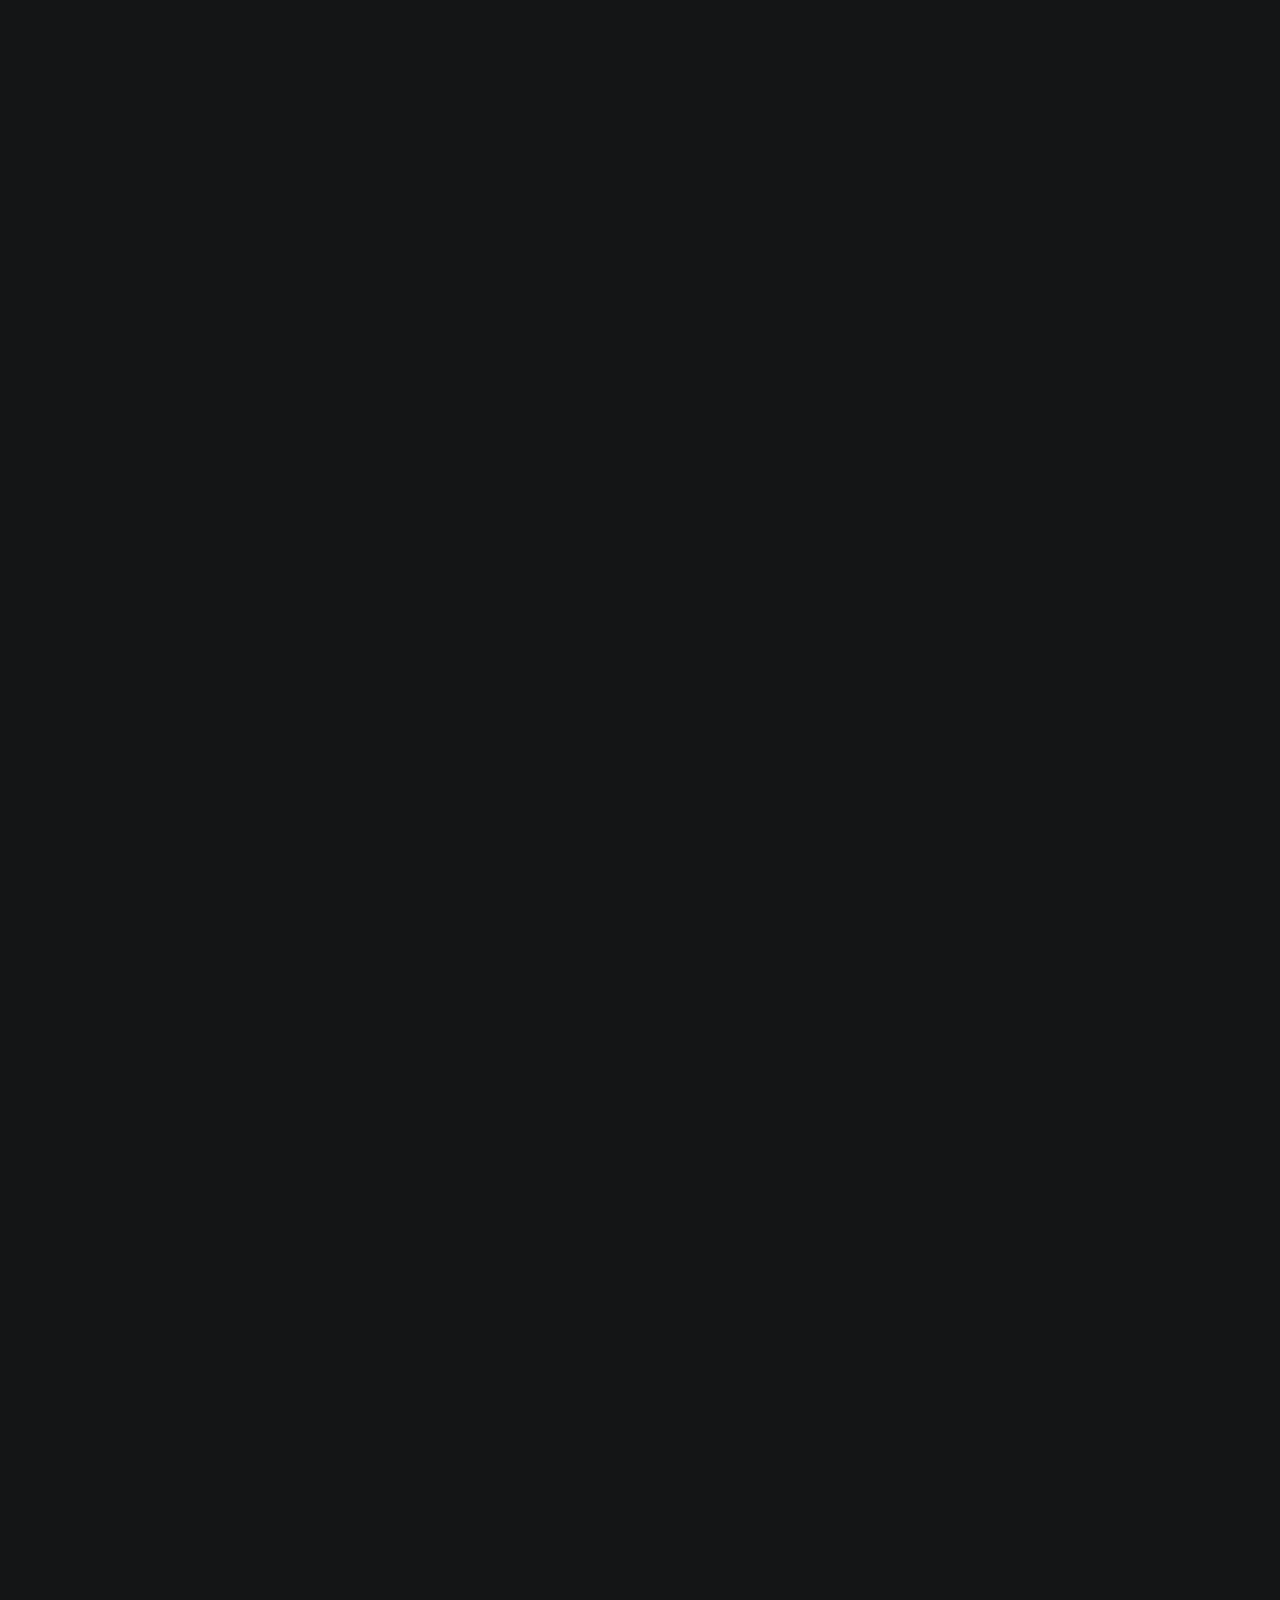
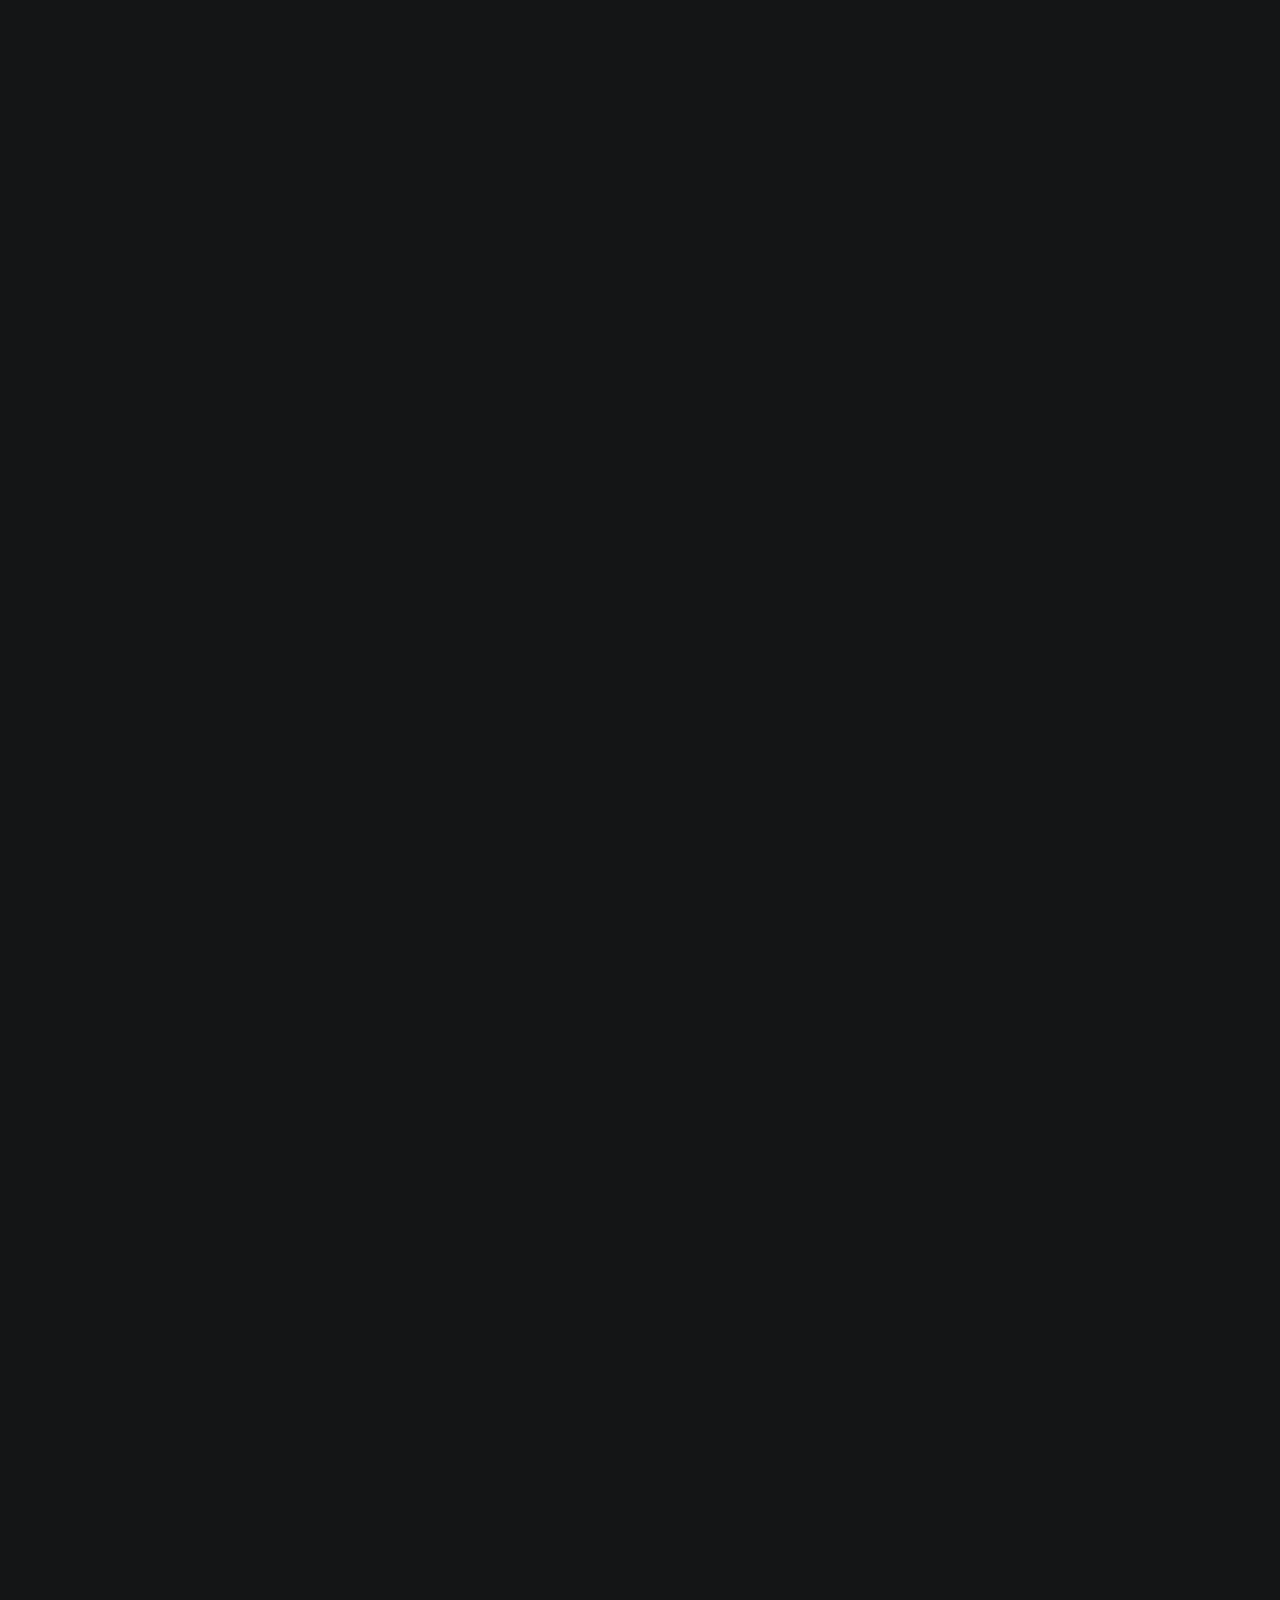
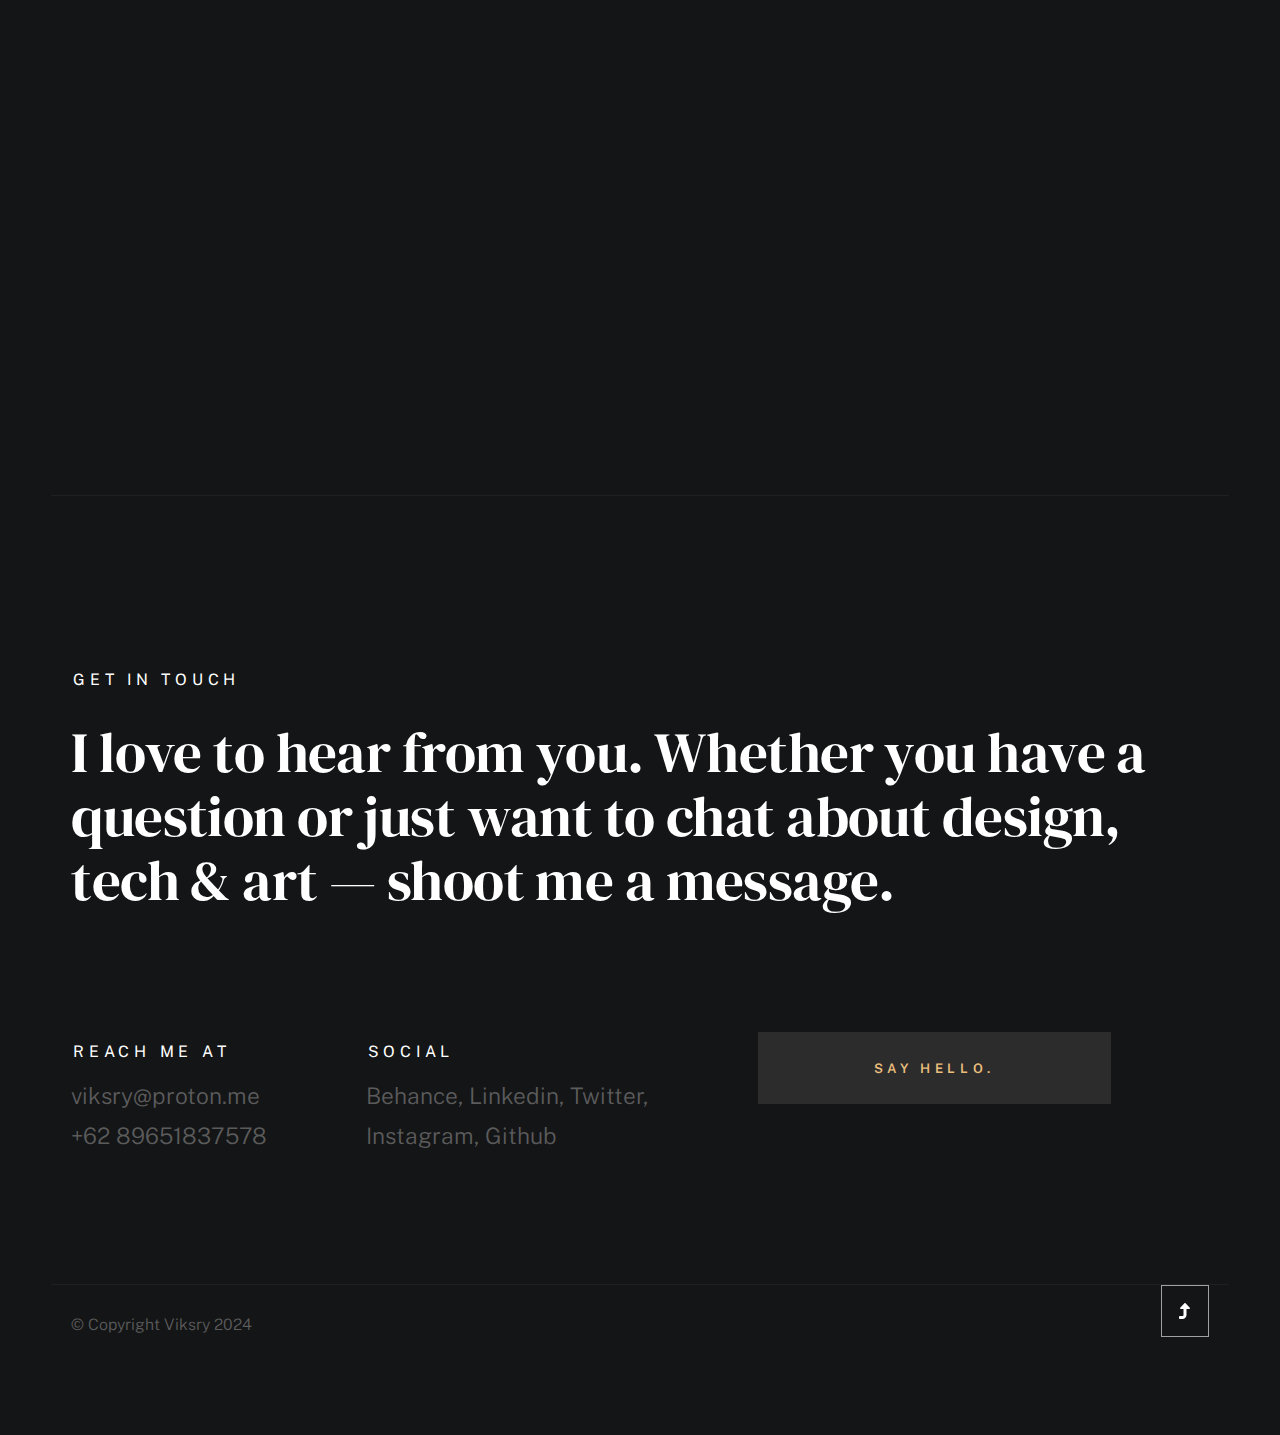
==== commit 83527908: "Update index.html" ====
--- a/index.html
+++ b/index.html
@@ -109,12 +109,12 @@
 
 <!-- FAVICONS
 ================================================== -->
-<link rel="icon" type="image/png" href="images/favicon/favicon-96x96.png" sizes="96x96" />
-<link rel="icon" type="image/svg+xml" href="images/favicon/favicon.svg" />
-<link rel="shortcut icon" href="images/favicon/favicon.ico" />
-<link rel="apple-touch-icon" sizes="180x180" href="images/favicon/apple-touch-icon.png" />
+<link rel="icon" type="image/png" href="./images/favicon/favicon-96x96.png" sizes="96x96" />
+<link rel="icon" type="image/svg+xml" href="./images/favicon/favicon.svg" />
+<link rel="shortcut icon" href="./images/favicon/favicon.ico" />
+<link rel="apple-touch-icon" sizes="180x180" href="./images/favicon/apple-touch-icon.png" />
 <meta name="apple-mobile-web-app-title" content="Viksry" />
-<link rel="manifest" href="images/favicon/site.webmanifest" />
+<link rel="manifest" href="./images/favicon/site.webmanifest" />
 </head>
 <body id="top">
 
